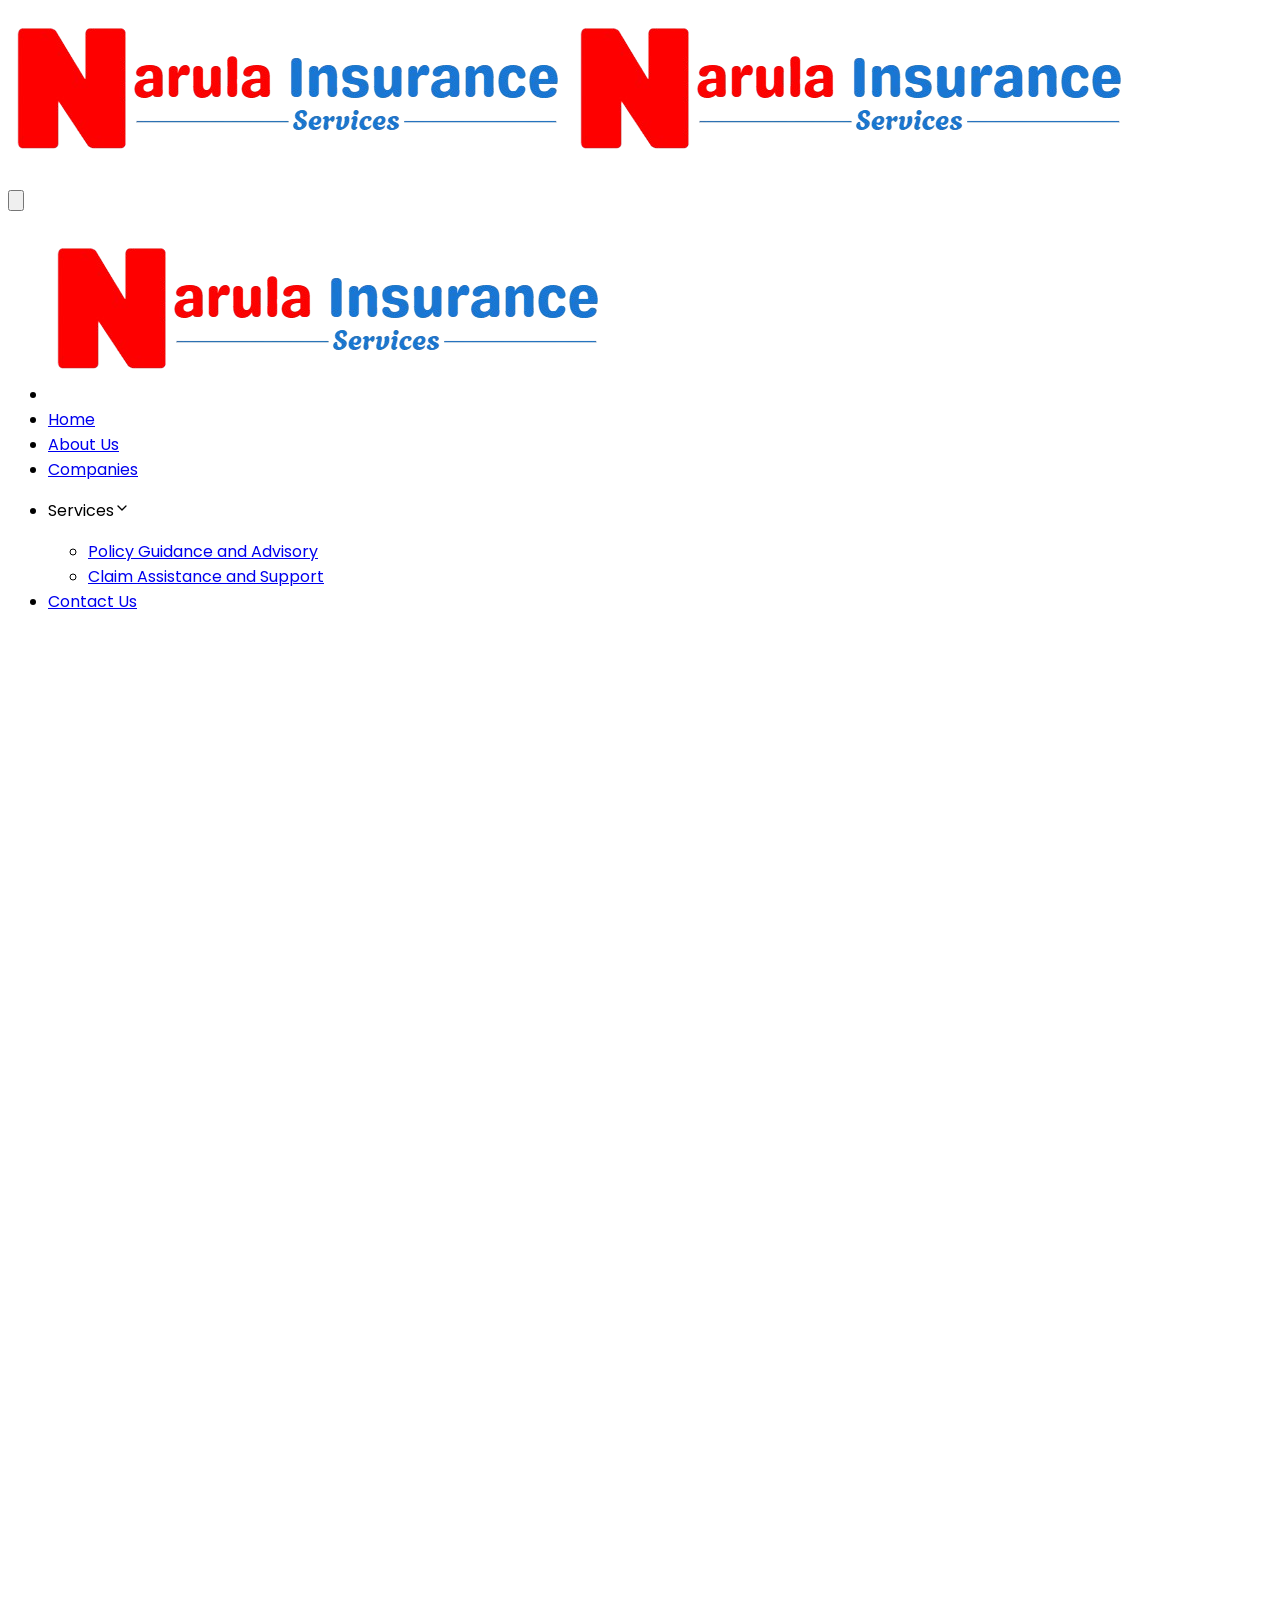
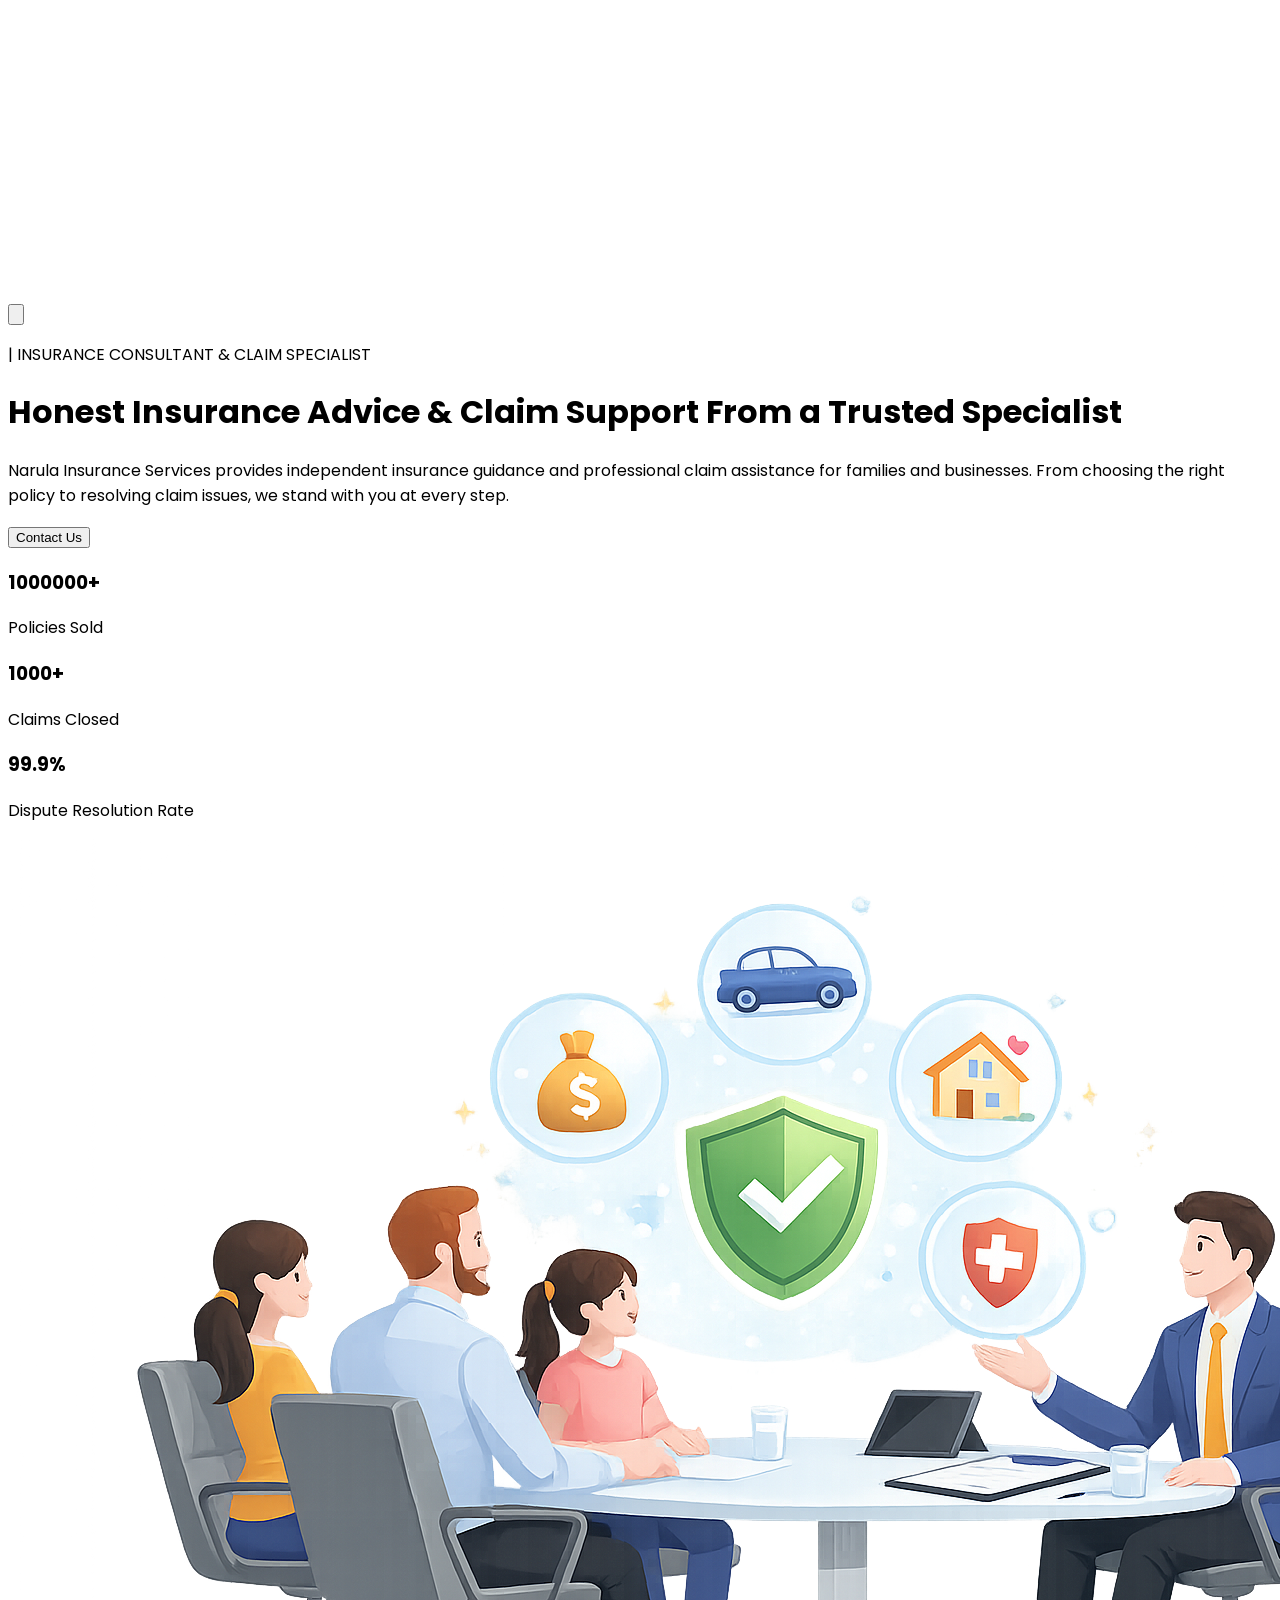
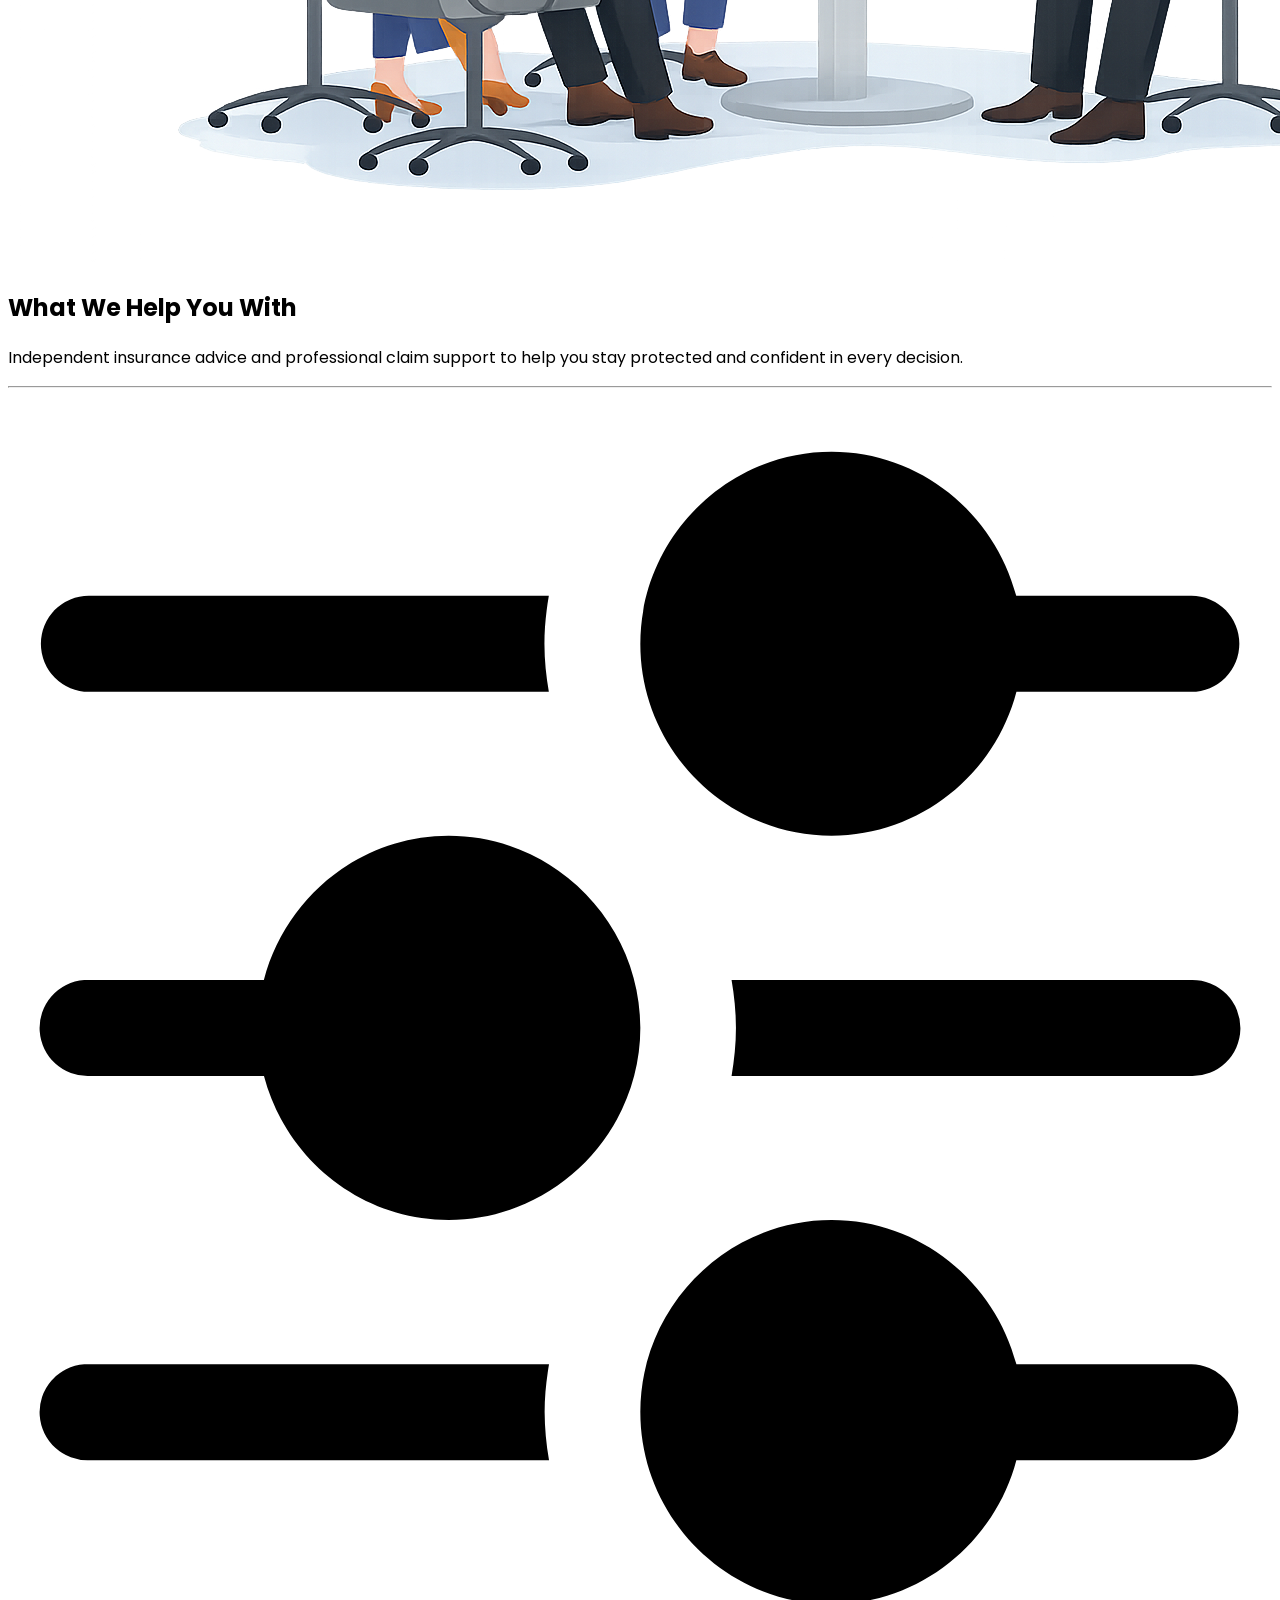
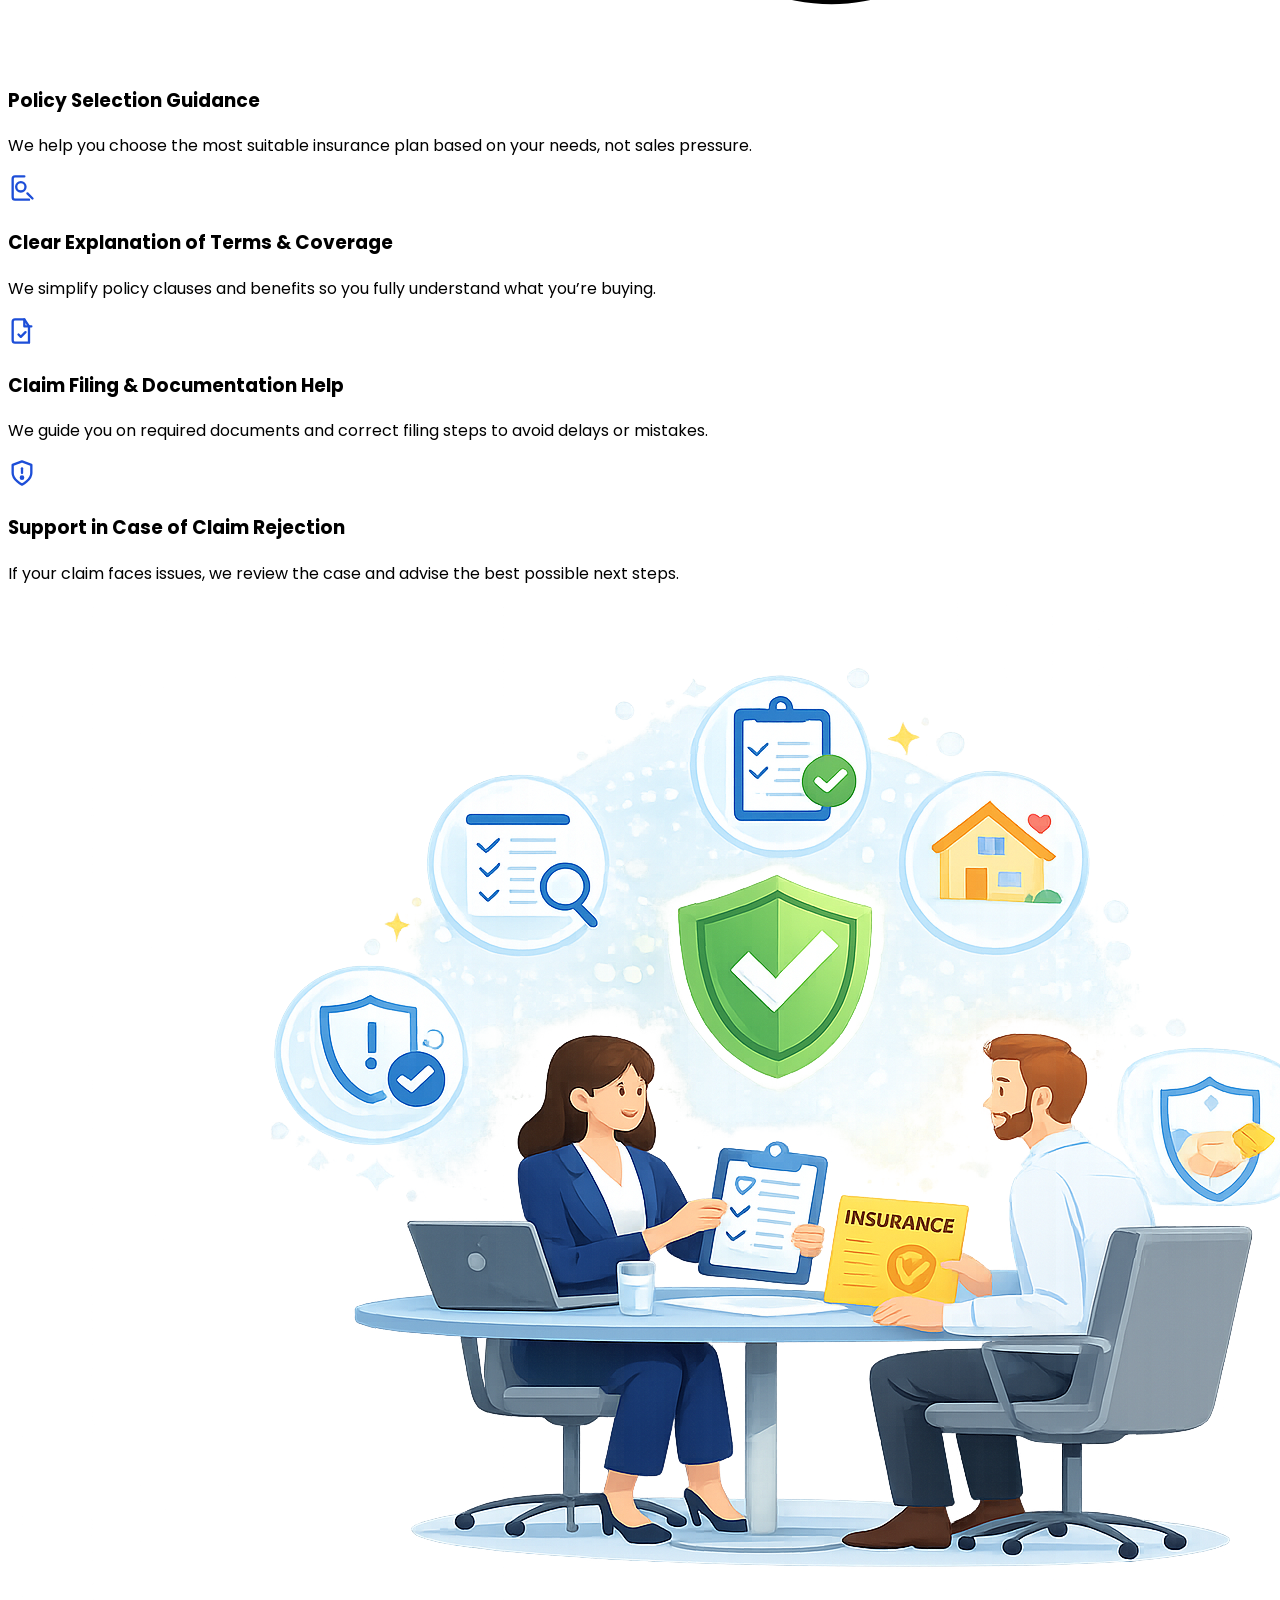
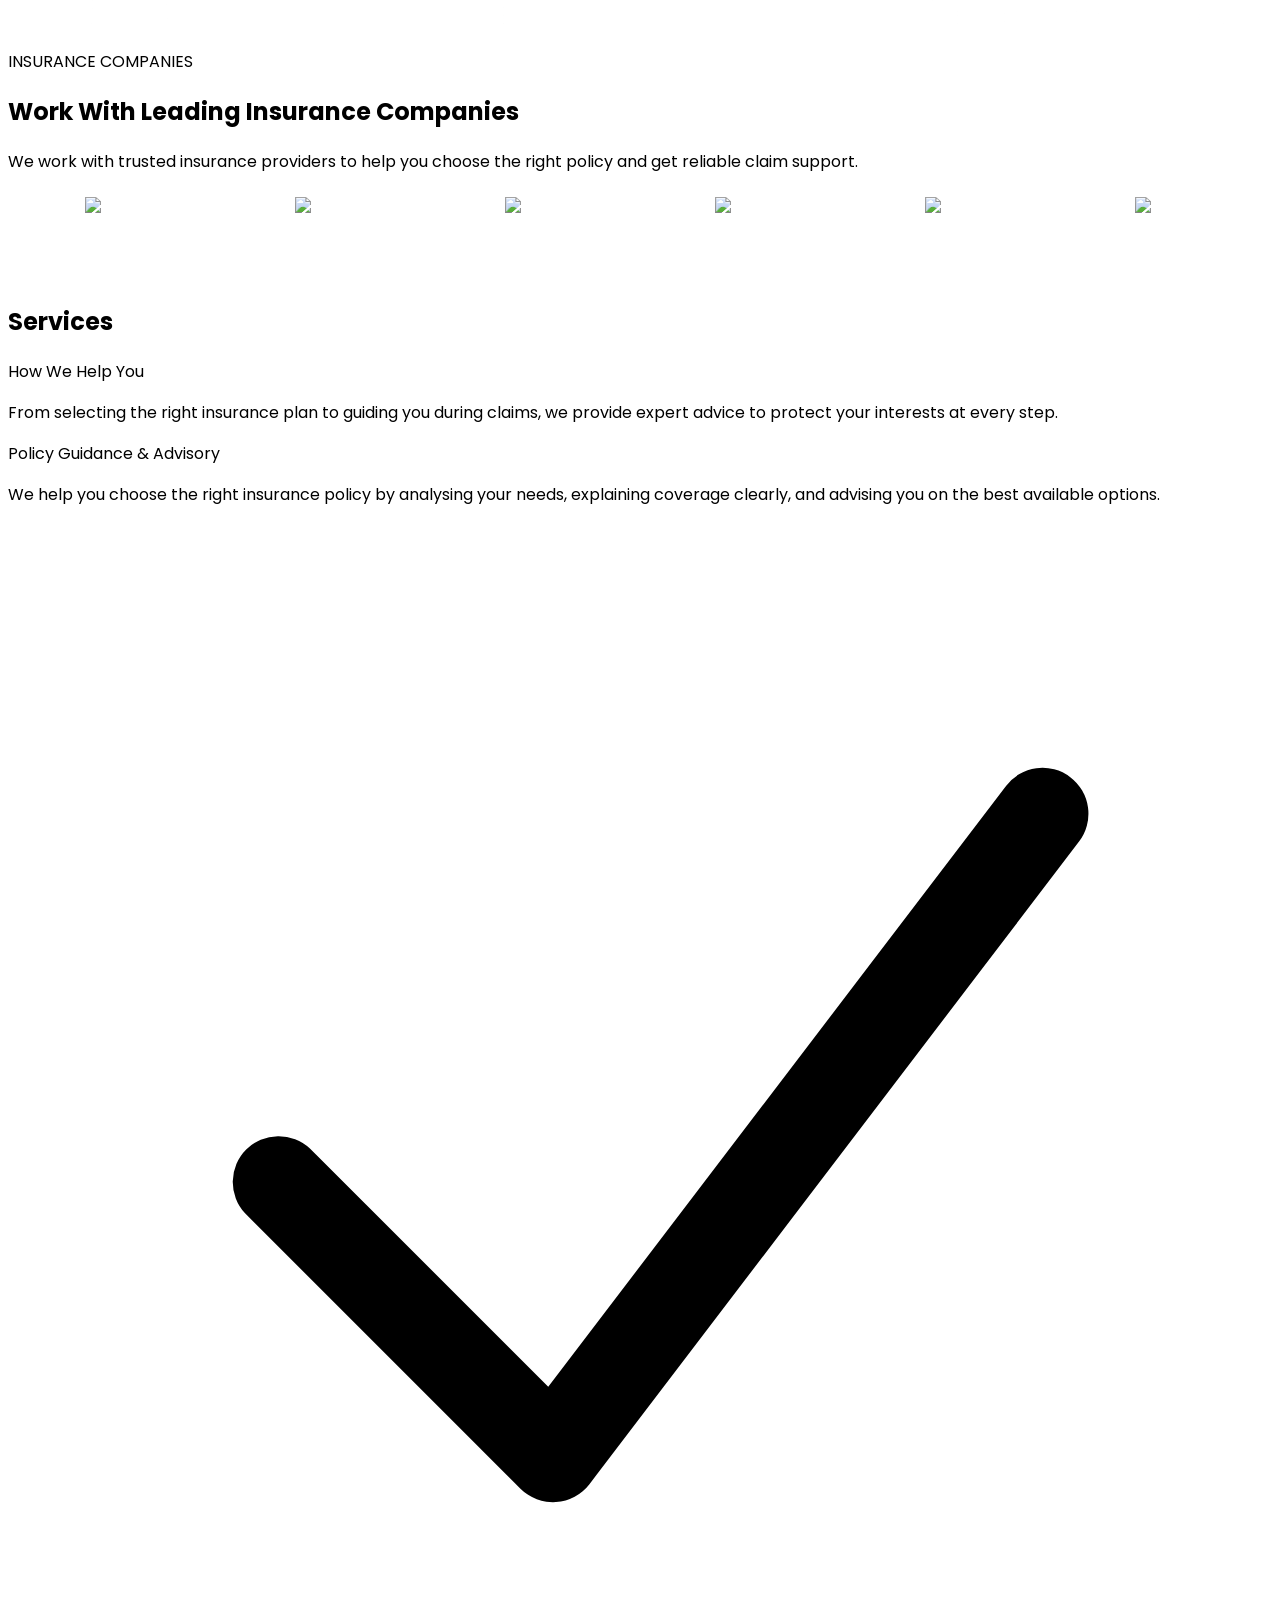
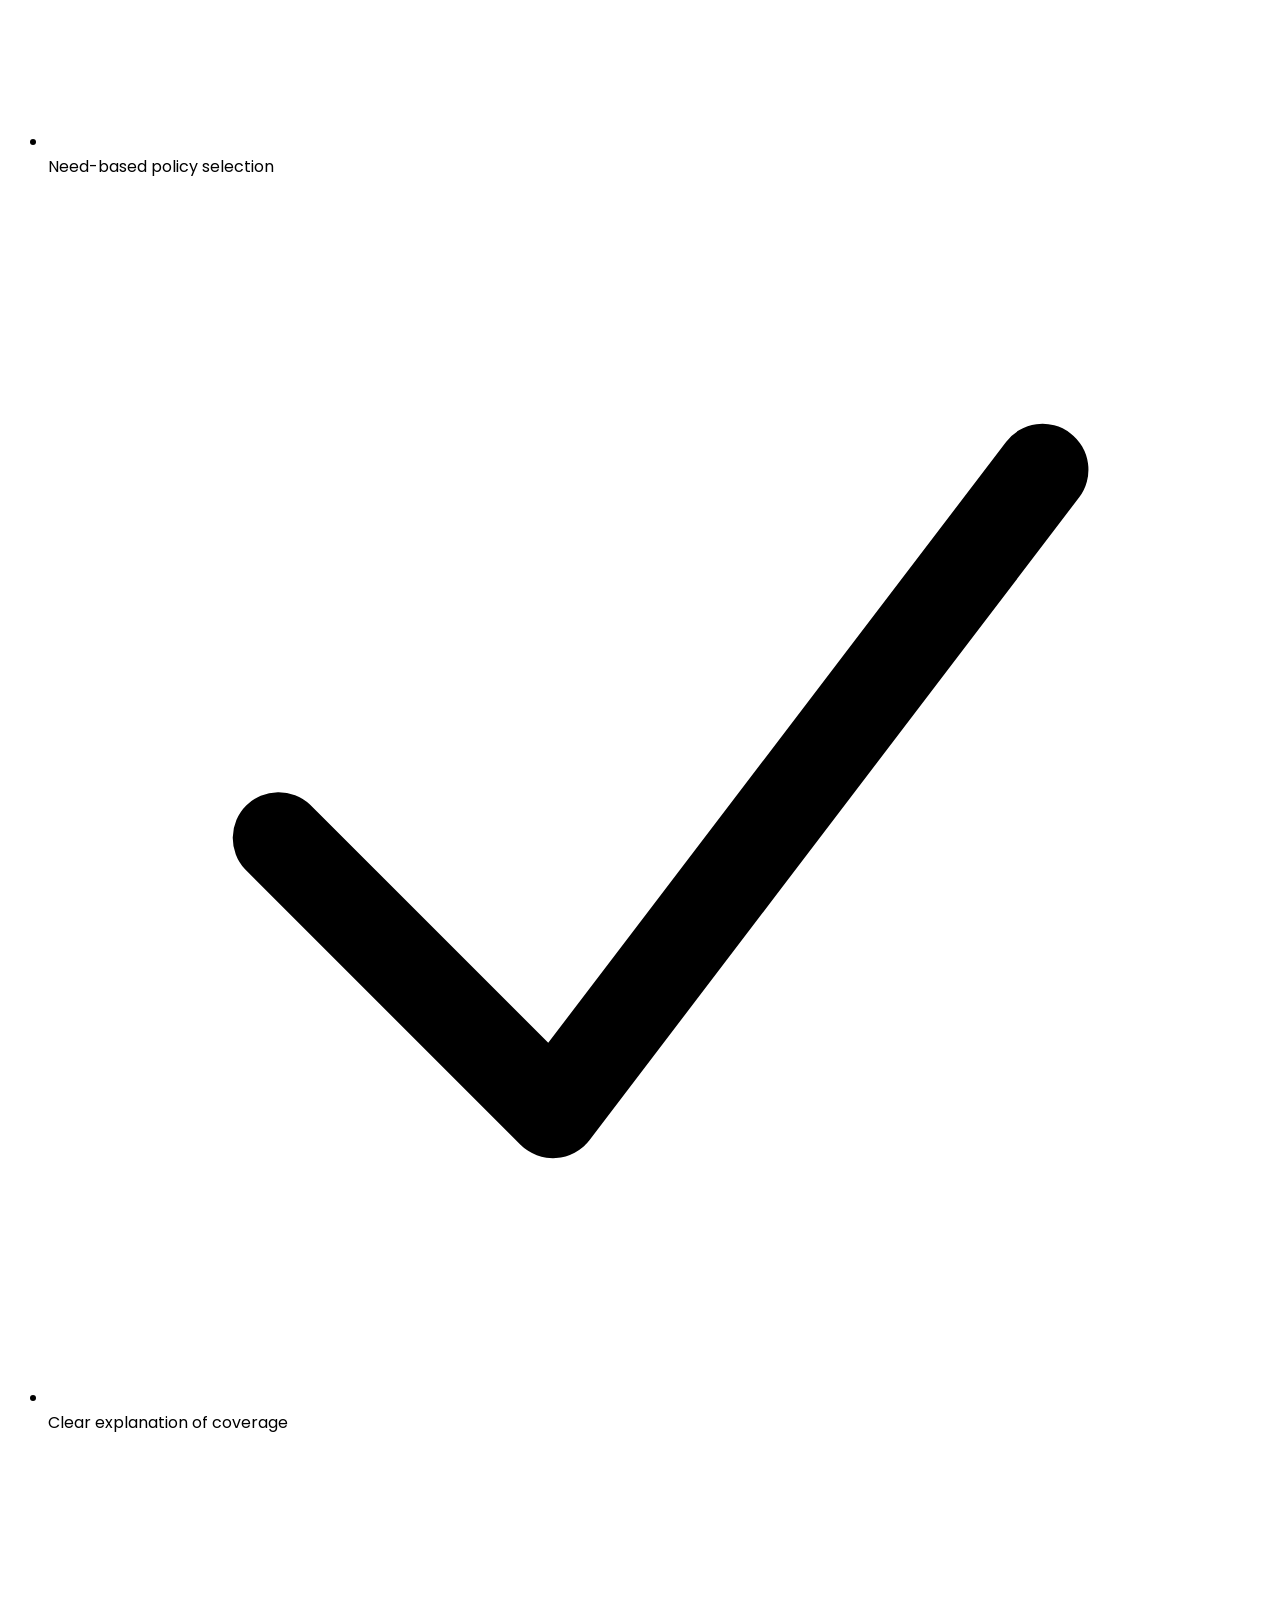
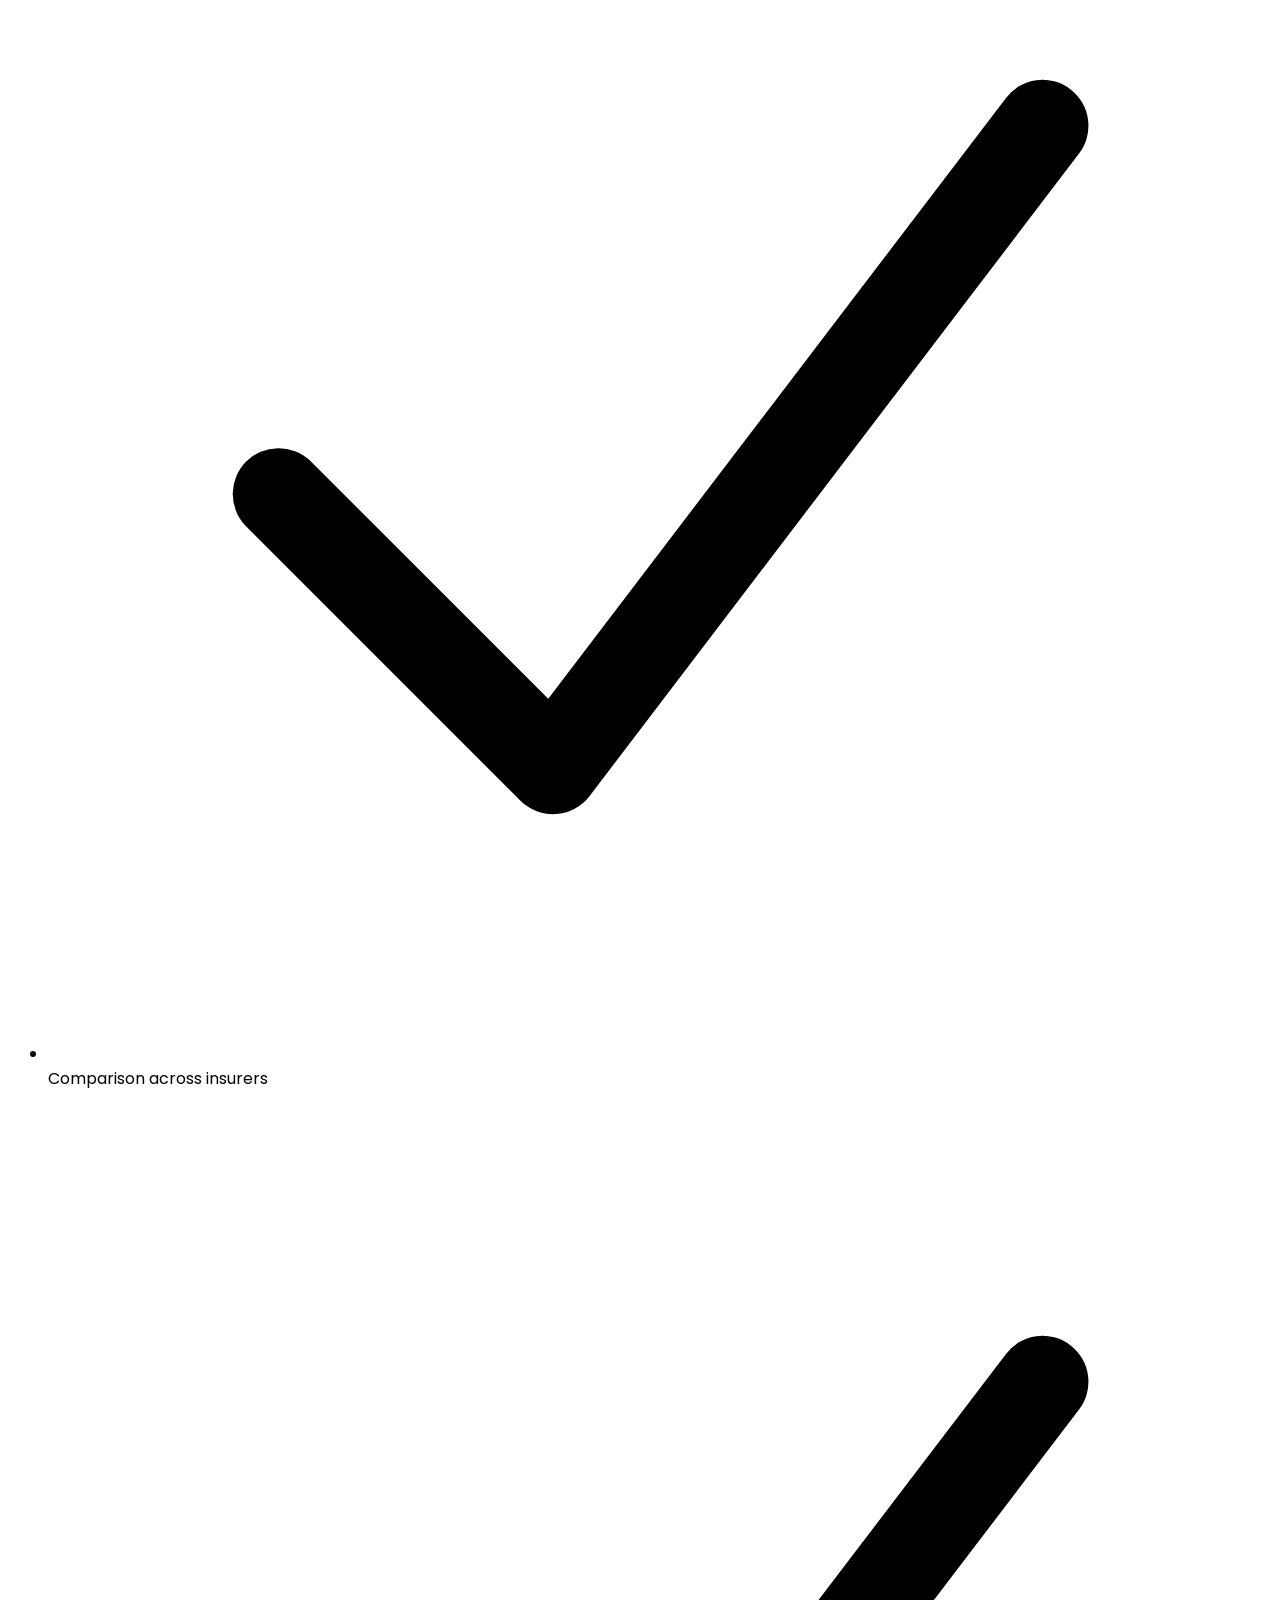
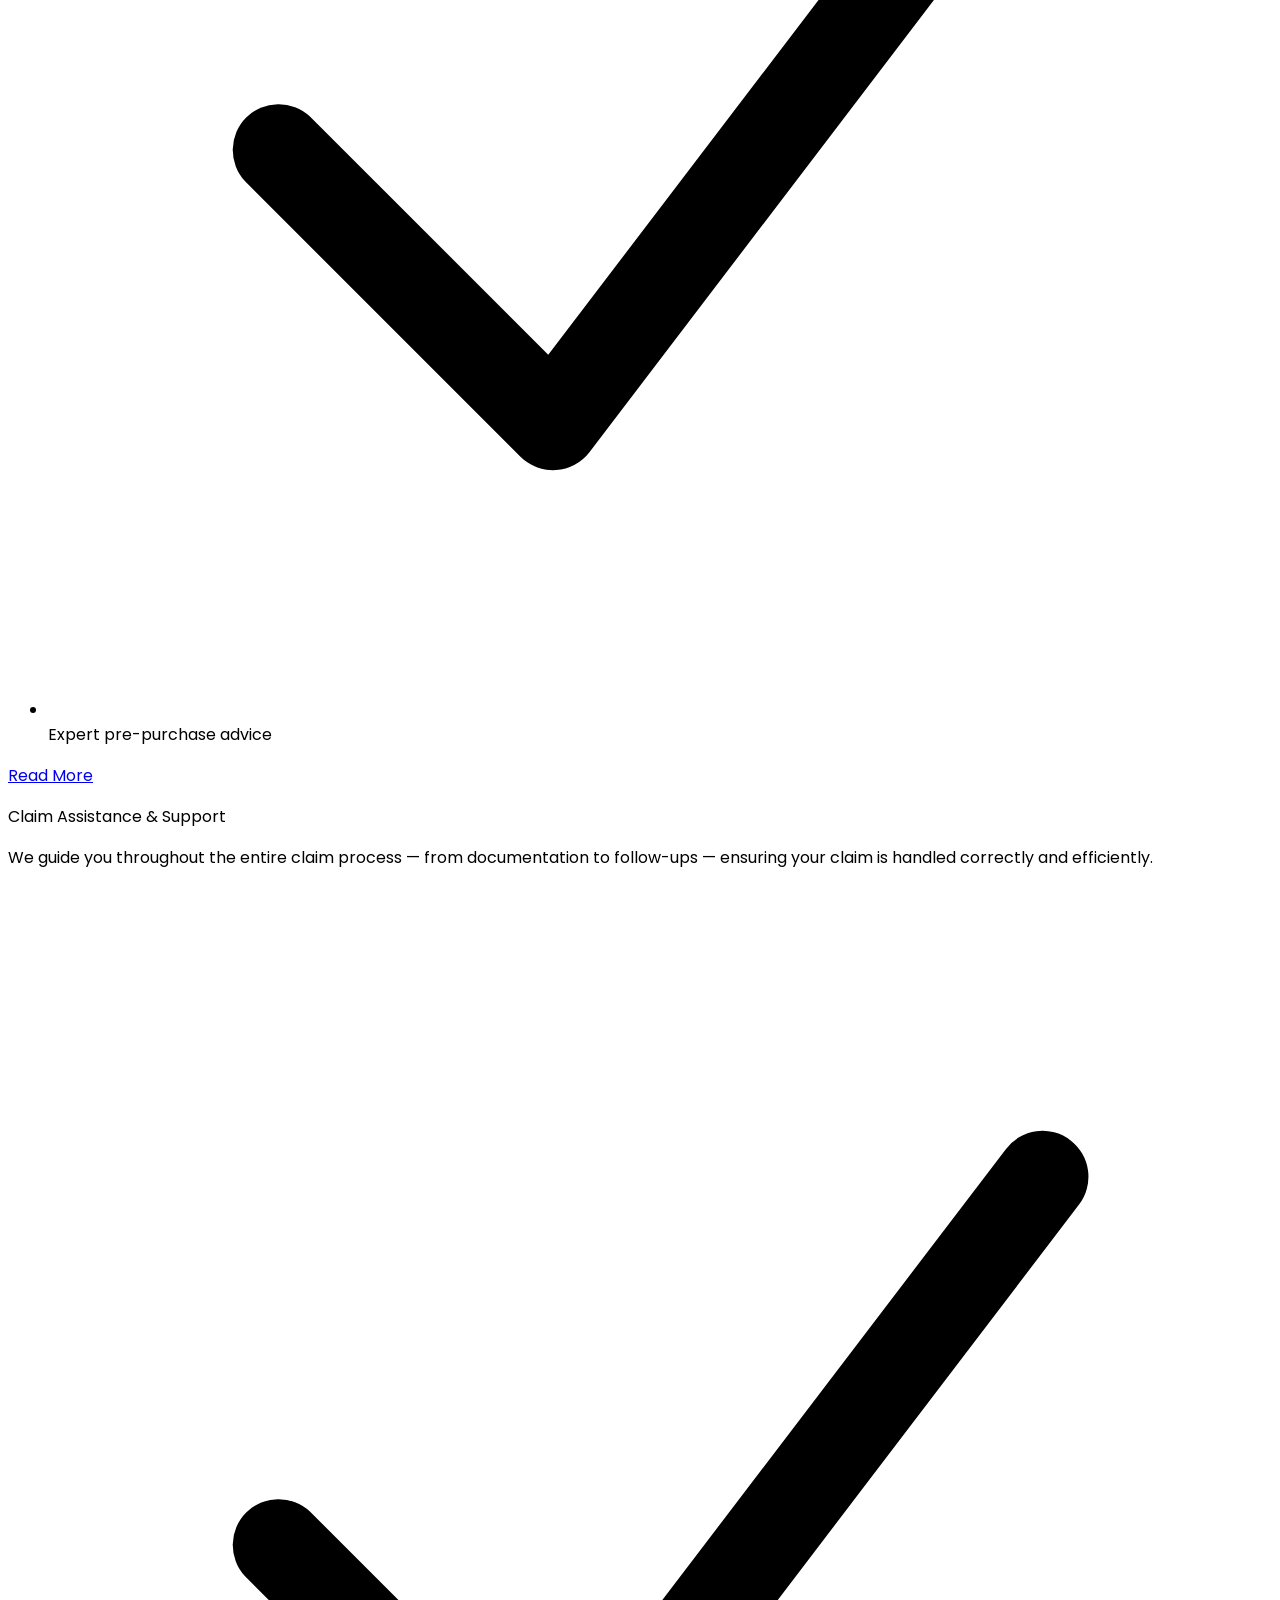
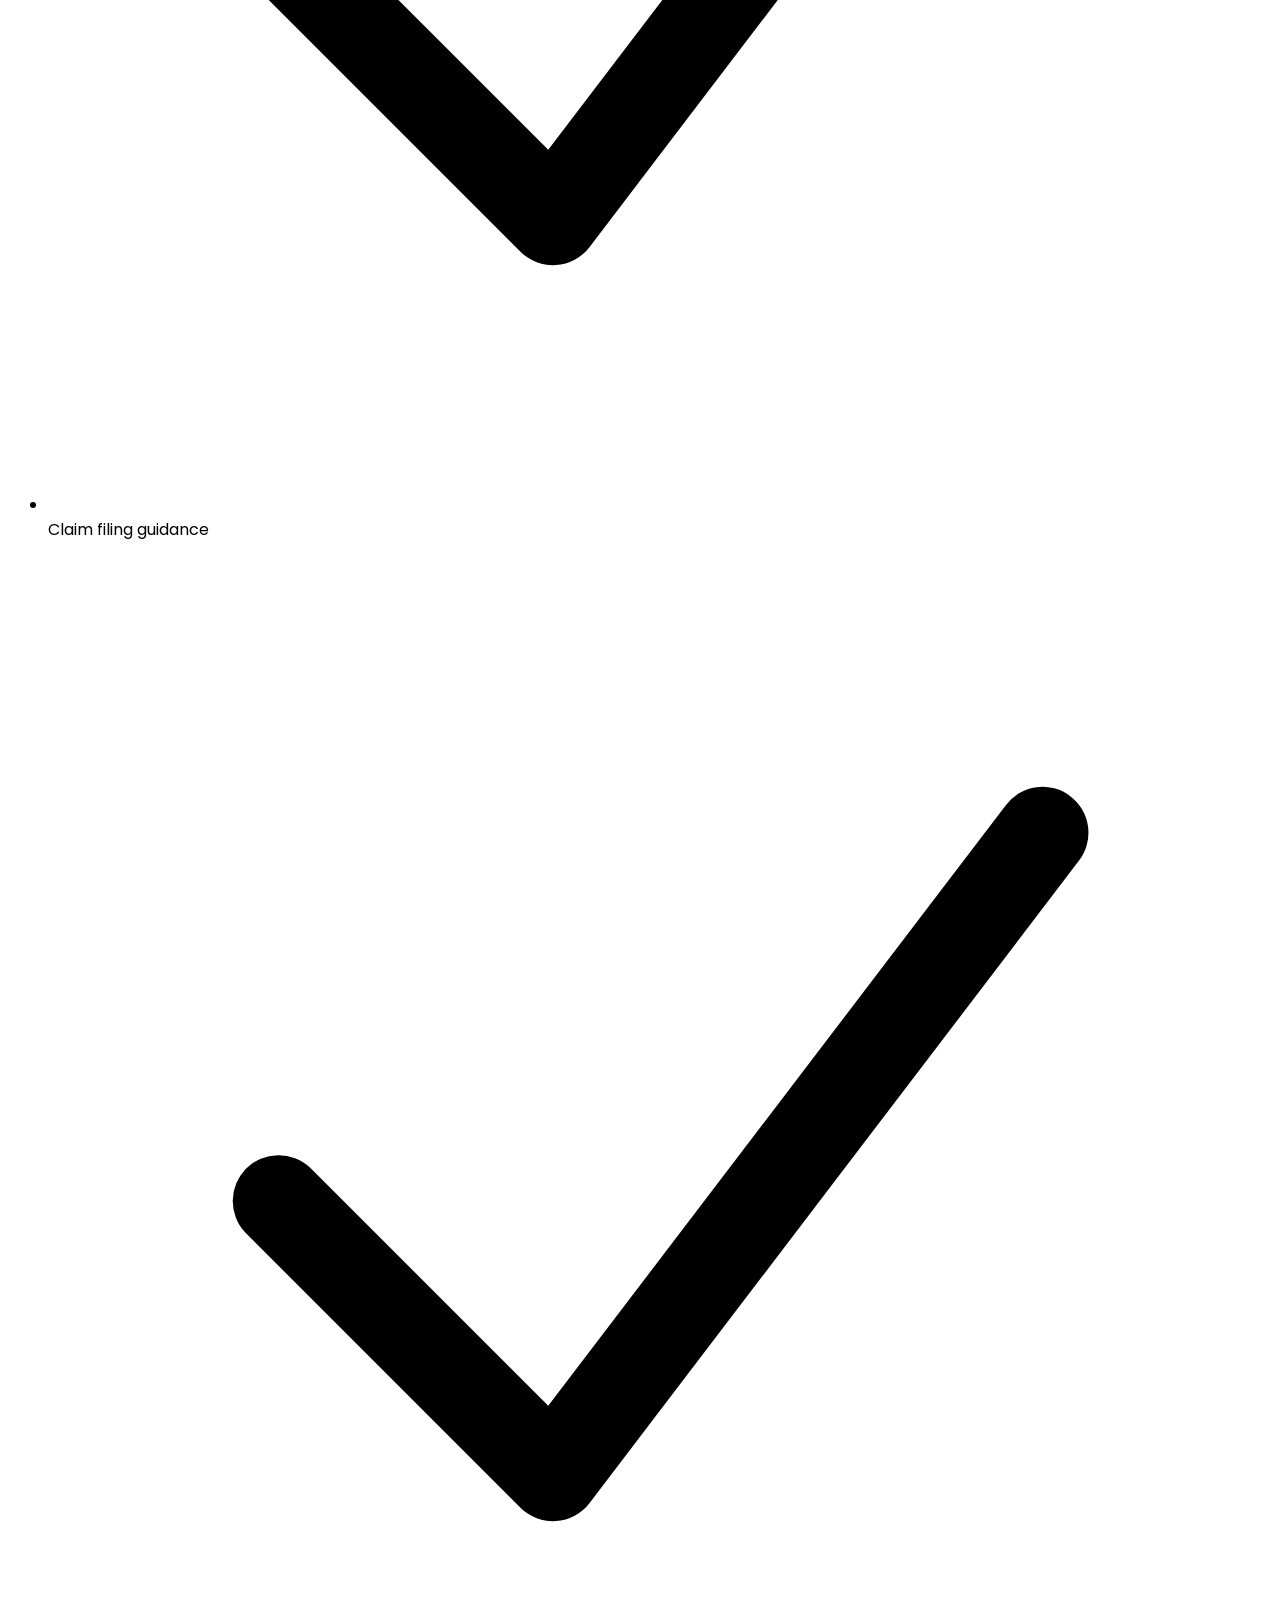
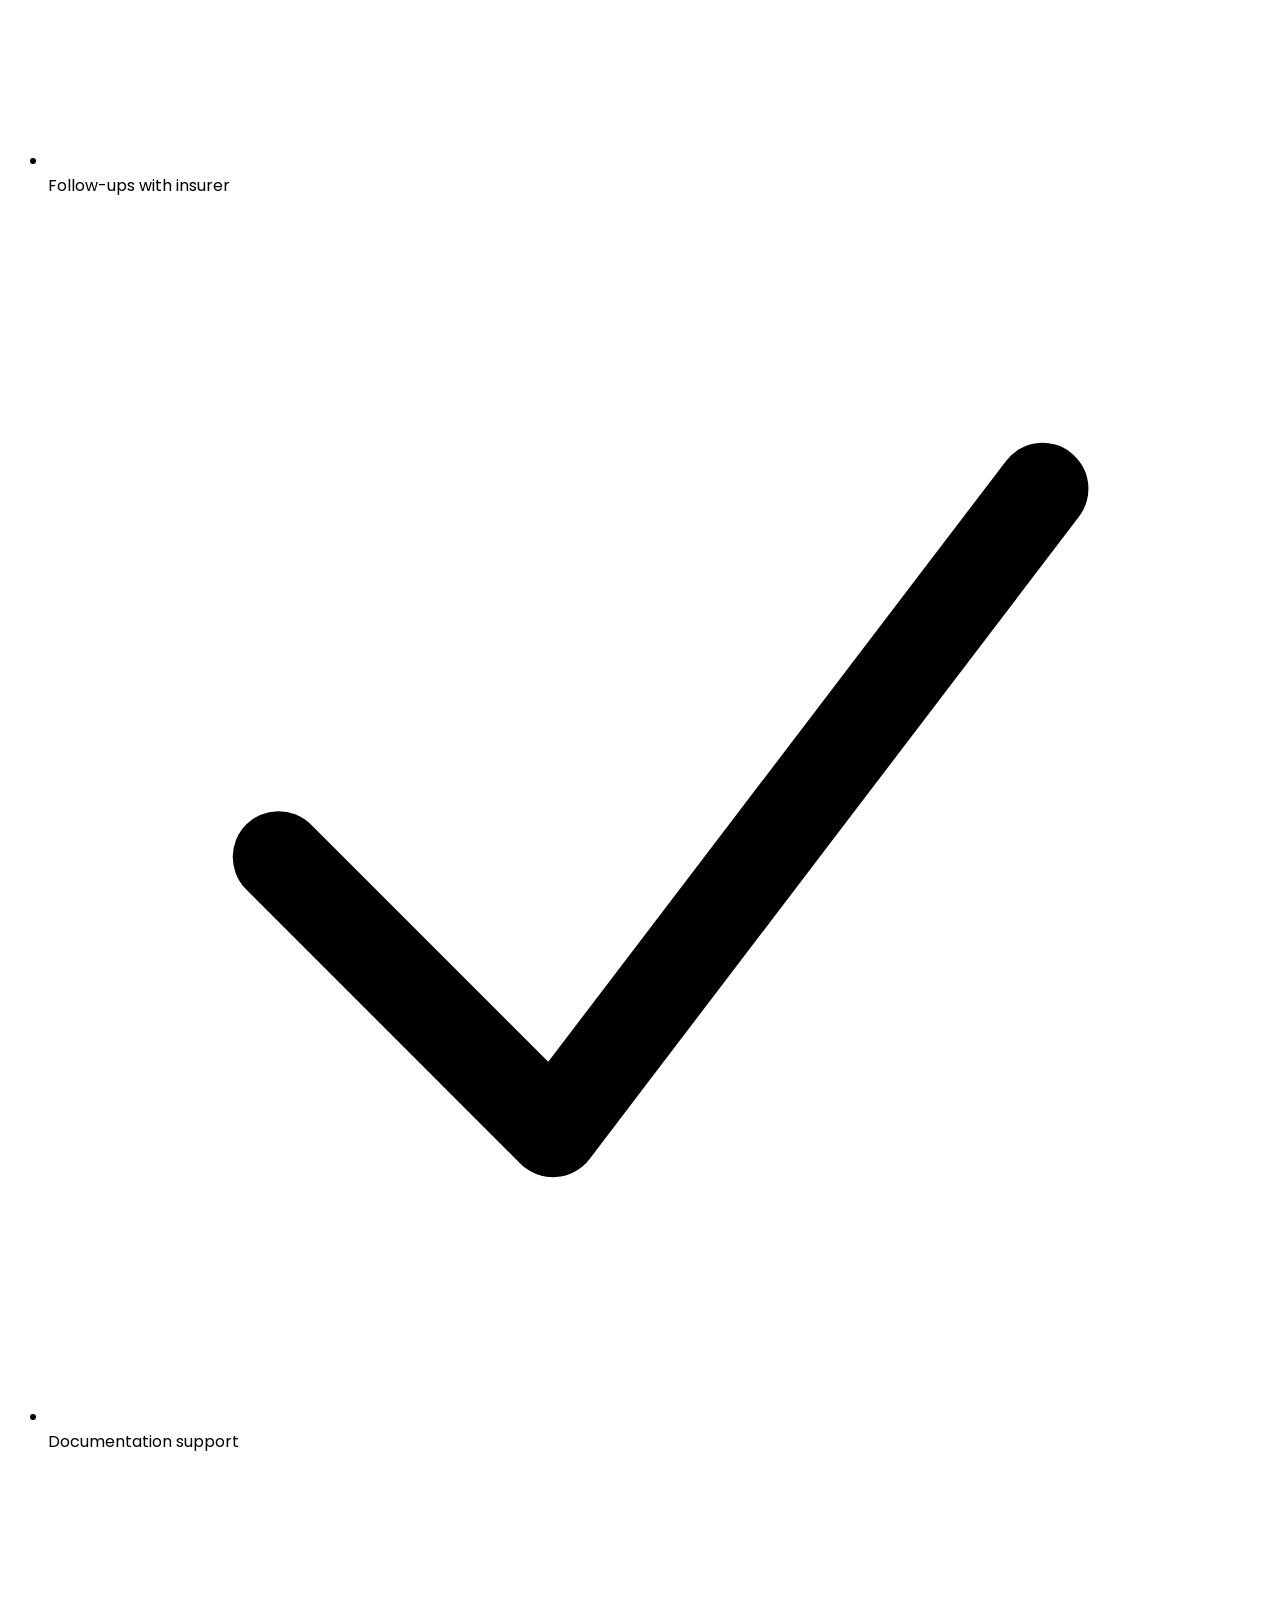
==== index.html @ e71e87fe "project" ====
<!doctype html>
<html>

<head>
    <meta charset="UTF-8">
    <meta name="viewport" content="width=device-width, initial-scale=1.0">
    <script src='https://cdn.jsdelivr.net/npm/@tailwindcss/browser@4'></script>

    <!-- google font -->
    <link rel="preconnect" href="https://fonts.googleapis.com">
    <link rel="preconnect" href="https://fonts.gstatic.com" crossorigin>
    <link
        href="https://fonts.googleapis.com/css2?family=Inter:wght@100..900&family=Poppins:ital,wght@0,100;0,200;0,300;0,400;0,500;0,600;0,700;0,800;0,900;1,100;1,200;1,300;1,400;1,500;1,600;1,700;1,800;1,900&display=swap"
        rel="stylesheet">
    <link rel="stylesheet" href="style.css">    

    <style>
        body {
            font-family: Poppins, sans-serif;
        }
    </style>

</head>

<body class="max-w-[1920px] mx-auto ">
    <div class="bg-white text-slate-900 text-[15px]">
        <!-- navbar -->
        <header class="sticky top-0 flex shadow-md py-2 px-4 sm:px-10 bg-white min-h-[70px] tracking-wide z-50">
            <div class="flex flex-wrap items-center justify-between gap-5 w-full">
                <a href="index.html" class="max-sm:hidden"><img src="images/logo1.png"
                        alt="logo" class="w-80" /></a>
                <a href="index.html" class="hidden max-sm:block"><img
                        src="images/logo1.png" alt="logo" class="w-40" /></a>

                <div id="collapseMenu"
                    class="max-xl:hidden xl:!block max-xl:before:fixed max-xl:before:bg-black max-xl:before:opacity-50 max-xl:before:inset-0 max-xl:before:z-50">
                    <button id="toggleClose"
                        class="xl:hidden cursor-pointer fixed top-2 right-4 z-[100] rounded-full bg-white w-9 h-9 flex items-center justify-center border">
                        <svg xmlns="http://www.w3.org/2000/svg" class="w-3.5 h-3.5 fill-black"
                            viewBox="0 0 320.591 320.591">
                            <path
                                d="M30.391 318.583a30.37 30.37 0 0 1-21.56-7.288c-11.774-11.844-11.774-30.973 0-42.817L266.643 10.665c12.246-11.459 31.462-10.822 42.921 1.424 10.362 11.074 10.966 28.095 1.414 39.875L51.647 311.295a30.366 30.366 0 0 1-21.256 7.288z"
                                data-original="#000000"></path>
                            <path
                                d="M287.9 318.583a30.37 30.37 0 0 1-21.257-8.806L8.83 51.963C-2.078 39.225-.595 20.055 12.143 9.146c11.369-9.736 28.136-9.736 39.504 0l259.331 257.813c12.243 11.462 12.876 30.679 1.414 42.922-.456.487-.927.958-1.414 1.414a30.368 30.368 0 0 1-23.078 7.288z"
                                data-original="#000000"></path>
                        </svg>
                    </button>

                    <ul
                        class="xl:flex gap-x-5 max-xl:space-y-3 max-xl:fixed max-xl:bg-white max-xl:w-1/2 max-xl:min-w-[300px] max-xl:top-0 max-xl:left-0 max-xl:p-6 max-xl:h-full max-xl:shadow-md max-xl:overflow-auto z-50">
                        <li class="mb-6 hidden max-xl:block">
                            <a href="index.html"><img src="images/logo1.png" alt="logo"
                                    class="w-36" />
                            </a>
                        </li>
                        <li class="max-xl:border-b max-xl:border-gray-300 max-xl:py-3 px-3">
                            <a href='index.html' class="hover:text-blue-700 block font-medium text-blue-700">Home</a>
                        </li>
                        <li class="max-xl:border-b max-xl:border-gray-300 max-xl:py-3 px-3">
                            <a href='about.html' class="hover:text-blue-700 block font-medium">About Us</a>
                        </li>
                        
                        <li class="max-xl:border-b max-xl:border-gray-300 max-xl:py-3 px-3 ">
                            <a href='companies.html' class="hover:text-blue-700 block font-medium">Companies</a>
                        </li>
                        <li class="group max-lg:border-b max-lg:border-gray-300 max-lg:py-3 relative">
                <p class="hover:text-blue-700 text-gray-600 text-[15px] font-semibold lg:hover:fill-blue-700 block">Services<svg
                    xmlns="http://www.w3.org/2000/svg" width="16px" height="16px" class="ml-1 inline-block fill-current"
                    viewBox="0 0 24 24">
                    <path
                      d="M12 16a1 1 0 0 1-.71-.29l-6-6a1 1 0 0 1 1.42-1.42l5.29 5.3 5.29-5.29a1 1 0 0 1 1.41 1.41l-6 6a1 1 0 0 1-.7.29z"
                      data-name="16" data-original="#000000" />
                  </svg>
                </p>
                <ul
                  class="absolute shadow-lg bg-white space-y-3 lg:top-5 max-lg:top-8 -left-6 min-w-[250px] z-50 max-h-0 overflow-hidden group-hover:opacity-100 group-hover:max-h-[700px] px-6 group-hover:pb-4 group-hover:pt-6 transition-all duration-500">
                  <li class="border-b border-gray-300 py-2"><a href='policy_guidance.html'
                    class="hover:text-blue-700 text-gray-600 text-[15px] font-medium block">Policy Guidance and Advisory</a></li>
                  <li class="border-b border-gray-300 py-2"><a href='claim_assistance.html'
                    class="hover:text-blue-700 text-gray-600 text-[15px] font-medium block">Claim Assistance and Support</a></li>
                  
                </ul>
              </li>
                        <!-- <li class="max-xl:border-b max-xl:border-gray-300 max-xl:py-3 px-3">
                            <a href='#testimonials' class="hover:text-blue-700 block font-medium">Testimonials</a>
                        </li> -->
                        
                        <li class="max-xl:border-b max-xl:border-gray-300 max-xl:py-3 px-3 ">
                            <a href='contact.html' class="hover:text-blue-700 block font-medium">Contact Us</a>
                        </li>
                    </ul>
                </div>

                <div class="flex max-xl:ml-auto gap-4">
                    <a href="https://wa.me/919896682405"
   target="_blank"
   class="flex items-center justify-center w-14 h-14 
          bg-[#25D366] hover:bg-[#1DA851] 
          rounded-full shadow-lg hover:shadow-xl 
          transition-all duration-300">

    <!-- Official WhatsApp Logo SVG -->
    <svg xmlns="http://www.w3.org/2000/svg"
         viewBox="0 0 32 32"
         class="w-7 h-7"
         fill="white">
        <path d="M16 .396C7.164.396 0 7.56 0 16.396c0 2.893.756 5.71 2.192 8.196L0 32l7.602-2.153a15.93 15.93 0 008.398 2.396h.006C24.84 32.243 32 25.08 32 16.243 32 7.407 24.836.243 16 .243zm0 29.09a13.02 13.02 0 01-6.64-1.82l-.474-.282-4.51 1.277 1.204-4.397-.308-.451a13.05 13.05 0 1123.68-7.17c0 7.195-5.85 13.043-13.043 13.043zm7.167-9.79c-.392-.196-2.317-1.144-2.676-1.274-.36-.13-.622-.196-.884.196-.261.392-1.013 1.274-1.242 1.537-.228.261-.457.294-.849.098-.392-.196-1.654-.61-3.15-1.95-1.164-1.038-1.95-2.32-2.178-2.712-.228-.392-.024-.604.172-.8.176-.175.392-.457.588-.686.196-.228.261-.392.392-.653.13-.261.065-.49-.033-.686-.098-.196-.884-2.134-1.21-2.925-.317-.761-.64-.658-.884-.67l-.752-.013c-.261 0-.686.098-1.046.49s-1.373 1.34-1.373 3.267 1.406 3.79 1.602 4.051c.196.261 2.767 4.225 6.704 5.925.937.405 1.667.646 2.237.826.94.3 1.797.258 2.474.157.755-.112 2.317-.947 2.643-1.863.327-.915.327-1.7.228-1.863-.098-.163-.359-.261-.751-.457z"/>
    </svg>

</a>

                    <button id="toggleOpen" class="xl:hidden cursor-pointer">
                        <svg class="w-7 h-7" fill="#000" viewBox="0 0 20 20" xmlns="http://www.w3.org/2000/svg">
                            <path fill-rule="evenodd"
                                d="M3 5a1 1 0 011-1h12a1 1 0 110 2H4a1 1 0 01-1-1zM3 10a1 1 0 011-1h12a1 1 0 110 2H4a1 1 0 01-1-1zM3 15a1 1 0 011-1h12a1 1 0 110 2H4a1 1 0 01-1-1z"
                                clip-rule="evenodd"></path>
                        </svg>
                    </button>
                </div>
            </div>
        </header>

        <div>
            <!-- Hero Section -->
            <div class="xl:min-h-[500px] bg-blue-50 px-4 sm:px-10 py-10">
                <div class="grid xl:grid-cols-2 justify-center items-center gap-10 px-12">
                    <div>
                        <div class="max-w-3xl max-xl:mx-auto max-xl:text-center">
                            <p class="mb-2 font-semibold text-blue-600"><span
                                    class="rotate-90 inline-block mr-2">|</span> INSURANCE CONSULTANT & CLAIM SPECIALIST</p>
                            <h1 class="md:text-5xl text-4xl font-bold md:!leading-[55px]">Honest Insurance Advice & Claim Support From a Trusted Specialist
                            </h1>
                            <p class="text-base leading-relaxed mt-6">Narula Insurance Services provides independent insurance guidance and professional claim assistance for families and businesses.
From choosing the right policy to resolving claim issues, we stand with you at every step.</p>

                            <div class="mt-8 text-left">
  <a href="contact.html"><button 
    class="bg-blue-600 hover:bg-blue-700 transition-all text-white font-semibold rounded-lg px-6 py-3 shadow-md">
    Contact Us
  </button></a>
</div>
                        </div>

                        <section class="mt-12">
                            <div class="container mx-auto">
                                <div class="grid min-[450px]:grid-cols-2 md:grid-cols-3 gap-8 text-center bounce-animation1">
                                    <div>
                                        <h3 class="text-3xl font-semibold text-blue-600 counter" data-target="1000000">0</h3>
                                        <p class="mt-3 font-medium text-base">Policies Sold</p>
                                    </div>
                                    <div>
                                        <h3 class="text-3xl font-semibold text-blue-600 counter" data-target="1000">0</h3>
                                        <p class="mt-3 font-medium text-base">Claims Closed</p>
                                    </div>
                                    <div>
                                        <h3 class="text-3xl font-semibold text-blue-600">99.9%</h3>
                                        <p class="mt-3 font-medium text-base">Dispute Resolution Rate</p>
                                    </div>
                                </div>
                            </div>
                        </section>

                    </div>

                    <div class="xl:aspect-[350/251]">
                        <img src="images/bannerimage.png" alt="banner img"
                            class="w-full h-full object-contain max-xl:object-top bounce-animation" />
                    </div>
                </div>
            </div>

            <!-- Features Section -->
            <div class="max-w-screen-xl max-lg:max-w-screen-sm mx-auto p-4 py-8" id="features">
      <div class="grid lg:grid-cols-2 gap-x-8 gap-y-16 items-center">
        <div>
          <div class="max-lg:text-center">
            <h2 class="text-slate-900 md:text-4xl text-3xl font-bold md:!leading-[45px] leading-[40px]">What We Help You With</h2>
            <p class="text-[15px] text-slate-500 mt-6 leading-relaxed">Independent insurance advice and professional claim support to help you stay protected and confident in every decision.</p>
          </div>

          <hr class="my-10 border-gray-300" />

          <div class="grid sm:grid-cols-2 gap-x-6 gap-y-10 max-lg:text-center">
            <div>
              <svg xmlns="http://www.w3.org/2000/svg" class="fill-blue-700 w-8 h-8 mb-4 inline-block" viewBox="0 0 100 100">
                <path d="M65.156 4.42c-8.327 0-15.13 6.855-15.13 15.202s6.803 15.165 15.13 15.165c7.017 0 12.924-4.863 14.626-11.382h13.843a3.798 3.798 0 0 0 3.791-3.805 3.798 3.798 0 0 0-3.79-3.8h-13.86C78.053 9.294 72.16 4.42 65.156 4.42zM6.391 15.8a3.798 3.798 0 0 0-3.79 3.805 3.798 3.798 0 0 0 3.79 3.8h36.397c-.21-1.234-.348-2.493-.348-3.783 0-1.304.134-2.575.348-3.821zm28.47 18.987c-7.018 0-12.92 4.89-14.619 11.418H6.392a3.783 3.783 0 0 0-.363 0 3.801 3.801 0 0 0-3.52 4.062 3.798 3.798 0 0 0 3.882 3.535H20.25c1.71 6.511 7.604 11.382 14.61 11.382 8.328 0 15.167-6.848 15.167-15.195 0-8.347-6.84-15.202-15.166-15.202zm22.383 11.418c.21 1.234.347 2.494.347 3.784 0 1.3-.134 2.57-.347 3.813h36.381a3.795 3.795 0 0 0 3.874-3.714 3.796 3.796 0 0 0-3.874-3.883H57.244zm7.912 18.979c-8.327 0-15.13 6.855-15.13 15.202S56.83 95.58 65.157 95.58c7.007 0 12.907-4.87 14.618-11.382h13.851a3.796 3.796 0 0 0 3.706-3.883 3.795 3.795 0 0 0-3.706-3.714H79.782c-1.701-6.527-7.608-11.418-14.626-11.418zM6.029 76.602a3.801 3.801 0 0 0-3.52 4.062 3.798 3.798 0 0 0 3.882 3.535h36.412a22.541 22.541 0 0 1-.348-3.813c0-1.29.138-2.55.348-3.784H6.39a3.783 3.783 0 0 0-.362 0z" data-original="#000000" />
              </svg>
              <h3 class="text-slate-900 text-base font-semibold mb-3">Policy Selection Guidance</h3>
              <p class="text-slate-500 text-[15px] leading-relaxed">We help you choose the most suitable insurance plan based on your needs, not sales pressure.</p>
            </div>

            <div>
              <svg xmlns="http://www.w3.org/2000/svg" width="28" height="28" viewBox="0 0 24 24" fill="none" stroke="#1d4ed8" stroke-width="2" stroke-linecap="round" stroke-linejoin="round" class=" w-8 h-8 mb-4 inline-block">
  <path d="M14 2H6a2 2 0 0 0-2 2v16a2 2 0 0 0 2 2h12"/>
  <circle cx="11" cy="11" r="4"/>
  <line x1="21" y1="21" x2="16.65" y2="16.65"/>
</svg>
              <h3 class="text-slate-900 text-base font-semibold mb-3">Clear Explanation of Terms & Coverage</h3>
              <p class="text-slate-500 text-[15px] leading-relaxed">We simplify policy clauses and benefits so you fully understand what you’re buying.</p>
            </div>

            <div>
              <svg xmlns="http://www.w3.org/2000/svg" width="28" height="28" viewBox="0 0 24 24" fill="none" stroke="#1d4ed8" stroke-width="2" stroke-linecap="round" stroke-linejoin="round" class=" w-8 h-8 mb-4 inline-block">
  <path d="M14 2H6a2 2 0 0 0-2 2v16a2 2 0 0 0 2 2h12V8z"/>
  <polyline points="14 2 14 8 20 8"/>
  <polyline points="9 15 11 17 15 13"/>
</svg>
              <h3 class="text-slate-900 text-base font-semibold mb-3">Claim Filing & Documentation Help</h3>
              <p class="text-slate-500 text-[15px] leading-relaxed">We guide you on required documents and correct filing steps to avoid delays or mistakes.</p>
            </div>

            <div>
              <svg xmlns="http://www.w3.org/2000/svg" width="28" height="28" viewBox="0 0 24 24" fill="none" stroke="#1d4ed8" stroke-width="2" stroke-linecap="round" stroke-linejoin="round" class=" w-8 h-8 mb-4 inline-block">
  <path d="M12 22s8-4 8-10V5l-8-3-8 3v7c0 6 8 10 8 10z"/>
  <line x1="12" y1="8" x2="12" y2="12"/>
  <circle cx="12" cy="16" r="1"/>
</svg>
              <h3 class="text-slate-900 text-base font-semibold mb-3">Support in Case of Claim Rejection</h3>
              <p class="text-slate-500 text-[15px] leading-relaxed">If your claim faces issues, we review the case and advise the best possible next steps.</p>
            </div>
          </div>
        </div>

        <div class="max-lg:-order-1">
          <div class="w-full aspect-[4/3]">
            <img src="images/aboutimage.png" class="w-full h-full object-contain rounded-md" />
          </div>
        </div>
      </div>
    </div>

            
            <!-- Companies Section -->
            <div id="Companies"
                class="py-16 bg-gradient-to-t from-blue-100 via-blue-50 to-blue-100 md:mt-28 mt-16 px-4 sm:px-10">
                <div class="container mx-auto">
                    <div class="text-center max-w-4xl mx-auto">
                        <p class="text-blue-600 font-semibold mb-2">INSURANCE COMPANIES</p>
                        <h2 class="text-2xl md:text-3xl font-bold leading-relaxed">Work With Leading Insurance Companies
                        </h2>
                        <div class="max-w-2xl mx-auto mt-6">
                            <p class="leading-relaxed">We work with trusted insurance providers to help you choose the right policy and get reliable claim support.</p>
                        </div>
                    </div>

                    <div class="logo-slider mt-16">

    <div class="logo-track">

        <!-- FIRST SET -->
        <div class="logo-card"><img src="https://encrypted-tbn0.gstatic.com/images?q=tbn:ANd9GcQsa1Z3J06LUTQ9Ns-ug5KMkqs9Z_0uk1mxRg&s" style="height:80px" class="rounded-lg"></div>
        <div class="logo-card"><img src="https://encrypted-tbn0.gstatic.com/images?q=tbn:ANd9GcRyKVzM50uqeKSR1zPfcHwHrPfNKgneXwVZ5g&s" style="height:80px" class="rounded-lg"></div>
        <div class="logo-card"><img src="https://encrypted-tbn0.gstatic.com/images?q=tbn:ANd9GcRcx-bJq3kuX1uCADLTES-qARIw7xiK75XPvg&s" style="height:80px" class="rounded-lg"></div>
        <div class="logo-card"><img src="https://etimg.etb2bimg.com/photo/54363745.cms" style="height:80px" class="rounded-lg"></div>
        <div class="logo-card"><img src="https://bimabazaar.com/wp-content/uploads/2020/03/HDFC-Ergo-Gen-to-continue-its-merger-with-HDFC-Ergo-Health-this-year.png" style="height:80px" class="rounded-lg"></div>
        <div class="logo-card"><img src="https://encrypted-tbn0.gstatic.com/images?q=tbn:ANd9GcTwQPTyt7R1Xrha5b5aQXJhdpszz1WAQ2c-8g&s" style="height:80px" class="rounded-lg"></div>
        <div class="logo-card"><img src="https://windshield-expert.s3.ap-south-1.amazonaws.com/wp-content/uploads/2024/09/17120543/AIS-Windshield-Website-Blog-National-Insurance-Process-in-Kolkata-Sep24.png" style="height:80px" class="rounded-lg"></div>
        <div class="logo-card"><img src="https://www.healthcareradius.in/cloud/2021/11/15/1200px-Star_Health_and_Allied_Insurance.svg.png" style="height:80px" class="rounded-lg"></div>
        <div class="logo-card"><img src="https://jainenthospital.org/wp-content/uploads/2025/10/Care-Health-Insurance.webp" style="height:80px" class="rounded-lg"></div>
        <div class="logo-card"><img src="https://upload.wikimedia.org/wikipedia/en/e/ed/The_Oriental_Insurance_Company_Logo.svg" style="height:80px" class="rounded-lg"></div>

        <!-- DUPLICATE SET FOR LOOP -->
        <div class="logo-card"><img src="https://encrypted-tbn0.gstatic.com/images?q=tbn:ANd9GcQsa1Z3J06LUTQ9Ns-ug5KMkqs9Z_0uk1mxRg&s" style="height:80px" class="rounded-lg"></div>
        <div class="logo-card"><img src="https://encrypted-tbn0.gstatic.com/images?q=tbn:ANd9GcRyKVzM50uqeKSR1zPfcHwHrPfNKgneXwVZ5g&s" style="height:80px" class="rounded-lg"></div>
        <div class="logo-card"><img src="https://encrypted-tbn0.gstatic.com/images?q=tbn:ANd9GcRcx-bJq3kuX1uCADLTES-qARIw7xiK75XPvg&s" style="height:80px" class="rounded-lg"></div>
        <div class="logo-card"><img src="https://etimg.etb2bimg.com/photo/54363745.cms" style="height:80px" class="rounded-lg"></div>
        <div class="logo-card"><img src="https://bimabazaar.com/wp-content/uploads/2020/03/HDFC-Ergo-Gen-to-continue-its-merger-with-HDFC-Ergo-Health-this-year.png" style="height:80px" class="rounded-lg"></div>
        <div class="logo-card"><img src="https://encrypted-tbn0.gstatic.com/images?q=tbn:ANd9GcTwQPTyt7R1Xrha5b5aQXJhdpszz1WAQ2c-8g&s" style="height:80px" class="rounded-lg"></div>
        <div class="logo-card"><img src="https://windshield-expert.s3.ap-south-1.amazonaws.com/wp-content/uploads/2024/09/17120543/AIS-Windshield-Website-Blog-National-Insurance-Process-in-Kolkata-Sep24.png" style="height:80px" class="rounded-lg"></div>
        <div class="logo-card"><img src="https://www.healthcareradius.in/cloud/2021/11/15/1200px-Star_Health_and_Allied_Insurance.svg.png" style="height:80px" class="rounded-lg"></div>
        <div class="logo-card"><img src="https://jainenthospital.org/wp-content/uploads/2025/10/Care-Health-Insurance.webp" style="height:80px" class="rounded-lg"></div>
        <div class="logo-card"><img src="https://upload.wikimedia.org/wikipedia/en/e/ed/The_Oriental_Insurance_Company_Logo.svg" style="height:80px" class="rounded-lg"></div>

    </div>

</div>
                </div>
            </div>

            <!-- Services Section  -->
            <div id="Services" class="relative isolate bg-white px-6 py-24 sm:py-32 lg:px-8">
  <div aria-hidden="true" class="absolute inset-x-0 -top-3 -z-10 transform-gpu overflow-hidden px-36 blur-3xl">
    <div style="clip-path: polygon(74.1% 44.1%, 100% 61.6%, 97.5% 26.9%, 85.5% 0.1%, 80.7% 2%, 72.5% 32.5%, 60.2% 62.4%, 52.4% 68.1%, 47.5% 58.3%, 45.2% 34.5%, 27.5% 76.7%, 0.1% 64.9%, 17.9% 100%, 27.6% 76.8%, 76.1% 97.7%, 74.1% 44.1%)" class="mx-auto aspect-1155/678 w-288.75 bg-linear-to-tr from-[#ff80b5] to-[#9089fc] opacity-30"></div>
  </div>
  <div class="mx-auto max-w-4xl text-center">
    <h2 class="text-base/7 font-semibold text-indigo-600">Services</h2>
    <p class="mt-2 text-5xl font-semibold tracking-tight text-balance text-gray-900 sm:text-6xl">How We Help You</p>
  </div>
  <p class="mx-auto mt-6 max-w-2xl text-center text-lg font-medium text-pretty text-gray-600 sm:text-xl/8">From selecting the right insurance plan to guiding you during claims, we provide expert advice to protect your interests at every step.</p>
  <div class="mx-auto mt-16 grid max-w-lg grid-cols-1 items-center gap-y-6 sm:mt-20 sm:gap-y-0 lg:max-w-4xl lg:grid-cols-2">
    <div class="rounded-3xl rounded-t-3xl bg-white/60 p-8 ring-1 ring-gray-900/10 sm:mx-8 sm:rounded-b-none sm:p-10 lg:mx-0 lg:rounded-tr-none lg:rounded-bl-3xl">
      
      <p class="mt-4 flex items-baseline gap-x-2">
        <span class="text-5xl font-semibold tracking-tight text-gray-900">Policy Guidance & Advisory</span>
      </p>
      <p class="mt-6 text-base/7 text-gray-600">We help you choose the right insurance policy by analysing your needs, explaining coverage clearly, and advising you on the best available options.</p>
      <ul role="list" class="mt-8 space-y-3 text-sm/6 text-gray-600 sm:mt-10">
        <li class="flex gap-x-3">
          <svg viewBox="0 0 20 20" fill="currentColor" data-slot="icon" aria-hidden="true" class="h-6 w-5 flex-none text-indigo-600">
            <path d="M16.704 4.153a.75.75 0 0 1 .143 1.052l-8 10.5a.75.75 0 0 1-1.127.075l-4.5-4.5a.75.75 0 0 1 1.06-1.06l3.894 3.893 7.48-9.817a.75.75 0 0 1 1.05-.143Z" clip-rule="evenodd" fill-rule="evenodd" />
          </svg>
         Need-based policy selection
        </li>
        <li class="flex gap-x-3">
          <svg viewBox="0 0 20 20" fill="currentColor" data-slot="icon" aria-hidden="true" class="h-6 w-5 flex-none text-indigo-600">
            <path d="M16.704 4.153a.75.75 0 0 1 .143 1.052l-8 10.5a.75.75 0 0 1-1.127.075l-4.5-4.5a.75.75 0 0 1 1.06-1.06l3.894 3.893 7.48-9.817a.75.75 0 0 1 1.05-.143Z" clip-rule="evenodd" fill-rule="evenodd" />
          </svg>
          Clear explanation of coverage
        </li>
        <li class="flex gap-x-3">
          <svg viewBox="0 0 20 20" fill="currentColor" data-slot="icon" aria-hidden="true" class="h-6 w-5 flex-none text-indigo-600">
            <path d="M16.704 4.153a.75.75 0 0 1 .143 1.052l-8 10.5a.75.75 0 0 1-1.127.075l-4.5-4.5a.75.75 0 0 1 1.06-1.06l3.894 3.893 7.48-9.817a.75.75 0 0 1 1.05-.143Z" clip-rule="evenodd" fill-rule="evenodd" />
          </svg>
          Comparison across insurers
        </li>
        <li class="flex gap-x-3">
          <svg viewBox="0 0 20 20" fill="currentColor" data-slot="icon" aria-hidden="true" class="h-6 w-5 flex-none text-indigo-600">
            <path d="M16.704 4.153a.75.75 0 0 1 .143 1.052l-8 10.5a.75.75 0 0 1-1.127.075l-4.5-4.5a.75.75 0 0 1 1.06-1.06l3.894 3.893 7.48-9.817a.75.75 0 0 1 1.05-.143Z" clip-rule="evenodd" fill-rule="evenodd" />
          </svg>
          Expert pre-purchase advice
        </li>
      </ul>
      <a href="policy_guidance.html" aria-describedby="tier-hobby" class="mt-8 block rounded-md px-3.5 py-2.5 text-center text-sm font-semibold text-indigo-600 inset-ring inset-ring-indigo-200 hover:inset-ring-indigo-300 focus-visible:outline-2 focus-visible:outline-offset-2 focus-visible:outline-indigo-600 sm:mt-10">Read More</a>

    </div>
    <div class="relative rounded-3xl bg-blue-700 p-8 shadow-2xl ring-1 ring-gray-900/10 sm:p-10">
      
      <p class="mt-4 flex items-baseline gap-x-2">
        <span class="text-5xl font-semibold tracking-tight text-white">Claim Assistance & Support</span>
        
      </p>
      <p class="mt-6 text-base/7 text-gray-300">We guide you throughout the entire claim process — from documentation to follow-ups — ensuring your claim is handled correctly and efficiently.</p>
      <ul role="list" class="mt-8 space-y-3 text-sm/6 text-gray-300 sm:mt-10">
        <li class="flex gap-x-3">
          <svg viewBox="0 0 20 20" fill="currentColor" data-slot="icon" aria-hidden="true" class="h-6 w-5 flex-none text-indigo-400">
            <path d="M16.704 4.153a.75.75 0 0 1 .143 1.052l-8 10.5a.75.75 0 0 1-1.127.075l-4.5-4.5a.75.75 0 0 1 1.06-1.06l3.894 3.893 7.48-9.817a.75.75 0 0 1 1.05-.143Z" clip-rule="evenodd" fill-rule="evenodd" />
          </svg>
          Claim filing guidance
        </li>
        <li class="flex gap-x-3">
          <svg viewBox="0 0 20 20" fill="currentColor" data-slot="icon" aria-hidden="true" class="h-6 w-5 flex-none text-indigo-400">
            <path d="M16.704 4.153a.75.75 0 0 1 .143 1.052l-8 10.5a.75.75 0 0 1-1.127.075l-4.5-4.5a.75.75 0 0 1 1.06-1.06l3.894 3.893 7.48-9.817a.75.75 0 0 1 1.05-.143Z" clip-rule="evenodd" fill-rule="evenodd" />
          </svg>
          Follow-ups with insurer
        </li>
        <li class="flex gap-x-3">
          <svg viewBox="0 0 20 20" fill="currentColor" data-slot="icon" aria-hidden="true" class="h-6 w-5 flex-none text-indigo-400">
            <path d="M16.704 4.153a.75.75 0 0 1 .143 1.052l-8 10.5a.75.75 0 0 1-1.127.075l-4.5-4.5a.75.75 0 0 1 1.06-1.06l3.894 3.893 7.48-9.817a.75.75 0 0 1 1.05-.143Z" clip-rule="evenodd" fill-rule="evenodd" />
          </svg>
          Documentation support
        </li>
        <li class="flex gap-x-3">
          <svg viewBox="0 0 20 20" fill="currentColor" data-slot="icon" aria-hidden="true" class="h-6 w-5 flex-none text-indigo-400">
            <path d="M16.704 4.153a.75.75 0 0 1 .143 1.052l-8 10.5a.75.75 0 0 1-1.127.075l-4.5-4.5a.75.75 0 0 1 1.06-1.06l3.894 3.893 7.48-9.817a.75.75 0 0 1 1.05-.143Z" clip-rule="evenodd" fill-rule="evenodd" />
          </svg>
          Help in case of rejection
        </li>
        <li class="flex gap-x-3">
          <svg viewBox="0 0 20 20" fill="currentColor" data-slot="icon" aria-hidden="true" class="h-6 w-5 flex-none text-indigo-400">
            <path d="M16.704 4.153a.75.75 0 0 1 .143 1.052l-8 10.5a.75.75 0 0 1-1.127.075l-4.5-4.5a.75.75 0 0 1 1.06-1.06l3.894 3.893 7.48-9.817a.75.75 0 0 1 1.05-.143Z" clip-rule="evenodd" fill-rule="evenodd" />
          </svg>
         Claim file review before submission
        </li>

        
      </ul>
      <a href="claim_assistance.html" aria-describedby="tier-hobby" class="mt-8 block rounded-md px-3.5 py-2.5 text-center text-sm font-semibold text-indigo-600 inset-ring inset-ring-indigo-200 hover:inset-ring-indigo-300 focus-visible:outline-2 focus-visible:outline-offset-2 focus-visible:outline-indigo-600 sm:mt-10 text-white">Read More</a>

    </div>
  </div>
</div>


            <!-- Claim Resolution Process Section -->
<section class="py-20 bg-gradient-to-t from-blue-100 via-blue-50 to-blue-100">
  <div class="max-w-7xl mx-auto px-6">

    <!-- Title -->
    <div class="text-center mb-16">
      <h2 class="text-5xl font-bold text-slate-700">
        Our <span class="text-blue-600">Claim Resolution Process</span>
      </h2>
      <div class="w-32 h-1 bg-blue-600 mx-auto mt-4 rounded-full"></div>
    </div>

    <!-- Steps Grid -->
    <div class="grid grid-cols-1 sm:grid-cols-2 lg:grid-cols-4 gap-8">

      <!-- Step 1 -->
      <div class="bg-white rounded-xl p-8 text-center shadow-sm hover:shadow-lg transition duration-300">
        <p class="text-blue-600 font-semibold mb-4">STEP – 1</p>
        <div class="text-5xl mb-4">📄</div>
        <h3 class="text-lg font-semibold text-slate-700">
          Rejection Review
        </h3>
      </div>

      <!-- Step 2 -->
      <div class="bg-white rounded-xl p-8 text-center shadow-sm hover:shadow-lg transition duration-300">
        <p class="text-blue-600 font-semibold mb-4">STEP – 2</p>
        <div class="text-5xl mb-4">🔍</div>
        <h3 class="text-lg font-semibold text-slate-700">
          Detailed Analysis
        </h3>
      </div>

      <!-- Step 3 -->
      <div class="bg-white rounded-xl p-8 text-center shadow-sm hover:shadow-lg transition duration-300">
        <p class="text-blue-600 font-semibold mb-4">STEP – 3</p>
        <div class="text-5xl mb-4">📝</div>
        <h3 class="text-lg font-semibold text-slate-700">
          Document Correction
        </h3>
      </div>

      <!-- Step 4 -->
      <div class="bg-white rounded-xl p-8 text-center shadow-sm hover:shadow-lg transition duration-300">
        <p class="text-blue-600 font-semibold mb-4">STEP – 4</p>
        <div class="text-5xl mb-4">🤝</div>
        <h3 class="text-lg font-semibold text-slate-700">
          Insurer Coordination
        </h3>
      </div>

      <!-- Step 5 -->
      <div class="bg-white rounded-xl p-8 text-center shadow-sm hover:shadow-lg transition duration-300">
        <p class="text-blue-600 font-semibold mb-4">STEP – 5</p>
        <div class="text-5xl mb-4">📤</div>
        <h3 class="text-lg font-semibold text-slate-700">
          Re-Submission Support
        </h3>
      </div>

      <!-- Step 6 -->
      <div class="bg-white rounded-xl p-8 text-center shadow-sm hover:shadow-lg transition duration-300">
        <p class="text-blue-600 font-semibold mb-4">STEP – 6</p>
        <div class="text-5xl mb-4">📊</div>
        <h3 class="text-lg font-semibold text-slate-700">
          Escalation Handling
        </h3>
      </div>

      <!-- Step 7 -->
      <div class="bg-white rounded-xl p-8 text-center shadow-sm hover:shadow-lg transition duration-300">
        <p class="text-blue-600 font-semibold mb-4">STEP – 7</p>
        <div class="text-5xl mb-4">🔄</div>
        <h3 class="text-lg font-semibold text-slate-700">
          Continuous Follow-up
        </h3>
      </div>

      <!-- Step 8 -->
      <div class="bg-white rounded-xl p-8 text-center shadow-sm hover:shadow-lg transition duration-300">
        <p class="text-blue-600 font-semibold mb-4">STEP – 8</p>
        <div class="text-5xl mb-4">✅</div>
        <h3 class="text-lg font-semibold text-slate-700">
          Final Resolution
        </h3>
      </div>

    </div>
  </div>
</section>

<!-- Insurance Categories Section -->
<section class="py-20 bg-slate-50">
  <div class="max-w-7xl mx-auto px-6">
    
    <!-- Heading -->
    <div class="text-center mb-16">
      <h2 class="text-4xl font-bold text-slate-800 mb-4 uppercase">
        Insurance Categories We Provide
      </h2>
      <p class="text-slate-500 max-w-2xl mx-auto">
        We partner with leading insurance providers to offer comprehensive and reliable coverage solutions tailored to your needs.
      </p>
    </div>

    <!-- Grid -->
    <div class="grid grid-cols-1 md:grid-cols-2 gap-10">
      
      <!-- Card 1 -->
      <div class="bg-white p-8 rounded-2xl shadow-lg hover:shadow-2xl transition duration-300 hover:-translate-y-2">
        <div class="text-5xl mb-4">
            <img src="images/motor.png" alt="Motor Insurance">
        </div>
        <h3 class="text-2xl font-semibold text-slate-800 mb-3">Motor Insurance</h3>
        <p class="text-slate-600 mb-4">
          Protect your vehicle from accidents, theft, and third-party liabilities with affordable premium plans.
        </p>
        <ul class="space-y-2 text-slate-700">
          <li>✔ Third-Party Cover</li>
          <li>✔ Comprehensive Plans</li>
          <li>✔ Zero Depreciation</li>
        </ul>
      </div>

      <!-- Card 2 -->  
      <div class="bg-white p-8 rounded-2xl shadow-lg hover:shadow-2xl transition duration-300 hover:-translate-y-2">
        <div class="text-5xl mb-4">
            <img src="https://encrypted-tbn1.gstatic.com/images?q=tbn:ANd9GcTQ1utMTKpEj2R0-68DEUWIrYdUs6UEbtihdB9GWaGlK5GrOeLx" class="" alt="">
        </div>
        <h3 class="text-2xl font-semibold text-slate-800 mb-3">Health Insurance</h3>
        <p class="text-slate-600 mb-4">
          Comprehensive medical coverage including hospitalization, pre & post treatment, and cashless facilities.
        </p>
        <ul class="space-y-2 text-slate-700">
          <li>✔ Cashless Treatment</li>
          <li>✔ Family Floater Plans</li>
          <li>✔ Critical Illness Cover</li>
        </ul>
      </div>


     

      <!-- Card 3 -->
      <div class="bg-white p-8 rounded-2xl shadow-lg hover:shadow-2xl transition duration-300 hover:-translate-y-2">
        <div class="text-5xl mb-4">
            <img src="images/travel.png" alt="Travel Insurance">
        </div>
        <h3 class="text-2xl font-semibold text-slate-800 mb-3">Travel Insurance</h3>
        <p class="text-slate-600 mb-4">
          Stay protected during domestic and international trips with medical and baggage coverage.
        </p>
        <ul class="space-y-2 text-slate-700">
          <li>✔ Global Coverage</li>
          <li>✔ Emergency Medical</li>
          <li>✔ Trip Cancellation</li>
        </ul>
      </div>

      

      <!-- Card 4 -->
      <div class="bg-white p-8 rounded-2xl shadow-lg hover:shadow-2xl transition duration-300 hover:-translate-y-2">
        <div class="text-5xl mb-4">
            <img src="images/accident.png" alt="Personal Accident Insurance">
        </div>
        <h3 class="text-2xl font-semibold text-slate-800 mb-3">Personal Accident</h3>
        <p class="text-slate-600 mb-4">
          Financial protection against accidental injuries, disability, or unforeseen events.
        </p>
        <ul class="space-y-2 text-slate-700">
          <li>✔ Disability Cover</li>
          <li>✔ Accidental Death Benefit</li>
          <li>✔ 24/7 Protection</li>
        </ul>
      </div>

      <!-- Card 5 -->
      <div class="bg-white p-8 rounded-2xl shadow-lg hover:shadow-2xl transition duration-300 hover:-translate-y-2">
        <div class="text-5xl mb-4">
            <img src="images/fire.png" alt="Fire Insurance">
        </div>
        <h3 class="text-2xl font-semibold text-slate-800 mb-3">Fire Insurance</h3>
        <p class="text-slate-600 mb-4">
          Protection against losses or damages caused by fire, lightning, and natural calamities.
        </p>
        <ul class="space-y-2 text-slate-700">
          <li>✔ Building & Asset Coverage</li>
          <li>✔ Natural Disaster Protection</li>
          <li>✔ Quick Claim Support</li>
        </ul>
      </div>

      <!-- card 6  -->
      <div class="bg-white p-8 rounded-2xl shadow-lg hover:shadow-2xl transition duration-300 hover:-translate-y-2">
  <div class="text-5xl mb-4">
    <img src="images/burglary.png" alt="Burglary Insurance">
  </div>
  <h3 class="text-2xl font-semibold text-slate-800 mb-3">Burglary Insurance</h3>
  <p class="text-slate-600 mb-4">
    Safeguard your property and valuables against theft and burglary losses.
  </p>
  <ul class="space-y-2 text-slate-700">
    <li>✔ Theft Protection</li>
    <li>✔ Property Damage Cover</li>
    <li>✔ Secure Business Assets</li>
  </ul>
</div>

      <!-- card 7 -->
      <div class="bg-white p-8 rounded-2xl shadow-lg hover:shadow-2xl transition duration-300 hover:-translate-y-2">
  <div class="text-5xl mb-4">
    <img src="images/shop.png" alt="Shop Insurance">
  </div>
  <h3 class="text-2xl font-semibold text-slate-800 mb-3">Shop Insurance</h3>
  <p class="text-slate-600 mb-4">
    Protect your retail shop from unexpected damages, theft, and liabilities.
  </p>
  <ul class="space-y-2 text-slate-700">
    <li>✔ Inventory Protection</li>
    <li>✔ Fire & Theft Cover</li>
    <li>✔ Public Liability Protection</li>
  </ul>
</div>

      <!-- card 8 -->
      <div class="bg-white p-8 rounded-2xl shadow-lg hover:shadow-2xl transition duration-300 hover:-translate-y-2">
  <div class="text-5xl mb-4">
    <img src="images/factory.png" alt="Factory Insurance">
  </div>
  <h3 class="text-2xl font-semibold text-slate-800 mb-3">Factory Insurance</h3>
  <p class="text-slate-600 mb-4">
    Comprehensive coverage for factories against operational risks and damages.
  </p>
  <ul class="space-y-2 text-slate-700">
    <li>✔ Machinery Breakdown Cover</li>
    <li>✔ Fire & Natural Disaster Protection</li>
    <li>✔ Business Interruption Support</li>
  </ul>
</div>

<!-- card 9  -->
 <div class="bg-white p-8 rounded-2xl shadow-lg hover:shadow-2xl transition duration-300 hover:-translate-y-2">
  <div class="text-5xl mb-4">
    <img src="images/worker.png" alt="Worker Comprehensive Insurance">
  </div>
  <h3 class="text-2xl font-semibold text-slate-800 mb-3">Worker Comprehensive</h3>
  <p class="text-slate-600 mb-4">
    Complete protection for workers against workplace injuries and medical emergencies.
  </p>
  <ul class="space-y-2 text-slate-700">
    <li>✔ Workplace Accident Cover</li>
    <li>✔ Medical Expense Support</li>
    <li>✔ Disability & Compensation Benefits</li>
  </ul>
</div>

    </div>
  </div>
</section>

            <!-- FAQ section -->
            <section class="py-16">
    <div class="max-w-5xl mx-auto px-6">

      <!-- Heading -->
      <div class="text-center mb-12">
        <h2 class="text-4xl font-bold text-slate-900">Frequently Asked Questions</h2>
        <p class="mt-4 text-slate-600 text-lg">
          Clear answers to help you understand our insurance services better.
        </p>
      </div>

      <!-- FAQ Container -->
      <div class="space-y-4">

        <!-- Item 1 -->
        <div class="bg-white rounded-xl shadow-sm border border-gray-200">
          <button class="faq-toggle w-full flex justify-between items-center px-6 py-5 text-left">
            <span class="text-lg font-semibold text-slate-900">
              What types of insurance policies do you offer?
            </span>
            <span class="icon text-blue-600 text-2xl font-light">+</span>
          </button>
          <div class="faq-content max-h-0 overflow-hidden transition-all duration-500 ease-in-out px-6">
            <p class="py-4 text-slate-600 leading-relaxed">
              We provide Health, Motor, Travel, and Business Insurance solutions.
              Our advisors analyze your requirements and recommend policies that offer
              maximum coverage with competitive premiums.
            </p>
          </div>
        </div>

        <!-- Item 2 -->
        <div class="bg-white rounded-xl shadow-sm border border-gray-200">
          <button class="faq-toggle w-full flex justify-between items-center px-6 py-5 text-left">
            <span class="text-lg font-semibold text-slate-900">
              How do I file an insurance claim?
            </span>
            <span class="icon text-blue-600 text-2xl font-light">+</span>
          </button>
          <div class="faq-content max-h-0 overflow-hidden transition-all duration-500 ease-in-out px-6">
            <p class="py-4 text-slate-600 leading-relaxed">
              You can initiate a claim through our website or by contacting our support team.
              Our claim assistance experts will guide you through documentation and ensure
              a smooth and transparent settlement process.
            </p>
          </div>
        </div>

        <!-- Item 3 -->
        <div class="bg-white rounded-xl shadow-sm border border-gray-200">
          <button class="faq-toggle w-full flex justify-between items-center px-6 py-5 text-left">
            <span class="text-lg font-semibold text-slate-900">
              What documents are required for claim settlement?
            </span>
            <span class="icon text-blue-600 text-2xl font-light">+</span>
          </button>
          <div class="faq-content max-h-0 overflow-hidden transition-all duration-500 ease-in-out px-6">
            <p class="py-4 text-slate-600 leading-relaxed">
              Required documents vary by policy type but typically include policy documents,
              identity proof, completed claim form, invoices/bills, and supporting reports
              such as medical documents or FIR copies where applicable.
            </p>
          </div>
        </div>

        <!-- Item 4 -->
        <div class="bg-white rounded-xl shadow-sm border border-gray-200">
          <button class="faq-toggle w-full flex justify-between items-center px-6 py-5 text-left">
            <span class="text-lg font-semibold text-slate-900">
              How long does the claim settlement process take?
            </span>
            <span class="icon text-blue-600 text-2xl font-light">+</span>
          </button>
          <div class="faq-content max-h-0 overflow-hidden transition-all duration-500 ease-in-out px-6">
            <p class="py-4 text-slate-600 leading-relaxed">
              Once all required documents are submitted, most claims are processed within
              7–15 working days. Complex cases may require additional verification.
            </p>
          </div>
        </div>

        <!-- Item 5 -->
        <div class="bg-white rounded-xl shadow-sm border border-gray-200">
          <button class="faq-toggle w-full flex justify-between items-center px-6 py-5 text-left">
            <span class="text-lg font-semibold text-slate-900">
              Can I renew my insurance policy online?
            </span>
            <span class="icon text-blue-600 text-2xl font-light">+</span>
          </button>
          <div class="faq-content max-h-0 overflow-hidden transition-all duration-500 ease-in-out px-6">
            <p class="py-4 text-slate-600 leading-relaxed">
              Yes, policy renewal can be completed online quickly and securely.
              We also send automated reminders before your policy expiry date.
            </p>
          </div>
        </div>

        <!-- Item 6 -->
        <div class="bg-white rounded-xl shadow-sm border border-gray-200">
          <button class="faq-toggle w-full flex justify-between items-center px-6 py-5 text-left">
            <span class="text-lg font-semibold text-slate-900">
              Do you provide dedicated claim assistance support?
            </span>
            <span class="icon text-blue-600 text-2xl font-light">+</span>
          </button>
          <div class="faq-content max-h-0 overflow-hidden transition-all duration-500 ease-in-out px-6">
            <p class="py-4 text-slate-600 leading-relaxed">
              Absolutely. Our claim assistance team provides end-to-end support —
              from documentation review to final settlement — ensuring a hassle-free experience.
            </p>
          </div>
        </div>

      </div>
    </div>
  </section>

        </div>

        <!-- footer section -->
       <footer class="pt-12 pb-8 px-10 tracking-wide">
        <div class="max-w-screen-xl mx-auto">
          <div class="flex flex-col lg:flex-row justify-between gap-10">

      <!-- LEFT SIDE (Logo) -->
      <div class="flex items-start">
        <a href="index.html">
          <img src="images/logo1.png" alt="logo" class="w-70">
        </a>
      </div>

      <!-- RIGHT SIDE (2 Columns) -->
      <div class="grid grid-cols-1 sm:grid-cols-2 gap-12">

        <!-- Useful Links -->
        <div>
          <h4 class="text-base mb-4 text-black font-bold uppercase">
            Useful Links
          </h4>
          <ul class="space-y-4">
            <li>
              <a href="index.html" class="text-gray-600 hover:text-blue-600 transition duration-300 text-sm">
                Home
              </a>
            </li>
            <li>
              <a href="companies.html" class="text-gray-600 hover:text-blue-600 transition duration-300 text-sm">
                Companies
              </a>
            </li>
            <li>
              <a href="contact.html" class="text-gray-600 hover:text-blue-600 transition duration-300 text-sm">
                Contact us
              </a>
            </li>
          </ul>
        </div>

        <!-- Information -->
        <div>
          <h4 class="text-base mb-4 text-black font-bold uppercase">
            Information
          </h4>
          <ul class="space-y-4">
            <li>
              <a href="about.html" class="text-gray-600 hover:text-blue-600 transition duration-300 text-sm">
                About Us
              </a>
            </li>
            <li>
              <a href="policy_guidance.html" class="text-gray-600 hover:text-blue-600 transition duration-300 text-sm">
                Policy guidance and Advisory
              </a>
            </li>
            <li>
              <a href="claim_assistance.html" class="text-gray-600 hover:text-blue-600 transition duration-300 text-sm">
                Claim Assistance and support
              </a>
            </li>
          </ul>
        </div>

      </div>
    </div>

    <!-- Bottom -->
     <div class="flex justify-between items-center mt-10">
  
  <p class="text-gray-500 text-sm font-bold">
     © 2026 Narula Insurance Services. All rights reserved.
  </p>

  <p class="text-gray-500 text-sm">
   Developed and Designed by 
   <a href="https://www.linkedin.com/in/vishu-narula-252871201/">Vishu Narula</a>
  </p>

</div>


  </div>
</footer>

    </div>

    <script src="script.js">

        

    </script>

    
</body>

</html>
---- style.css ----
/* ===== LOGO SLIDER WRAPPER ===== */
.logo-slider {
    overflow: hidden;
    position: relative;
    width: 100%;
}

/* ===== MOVING TRACK ===== */
.logo-track {
    display: flex;
    gap: 40px;
    width: max-content;
    animation: scrollLogos 25s linear infinite;
}

/* Pause on hover (optional) */
.logo-slider:hover .logo-track {
    animation-play-state: paused;
}

/* ===== LOGO CARD ===== */
.logo-card {
    flex: 0 0 auto;
    width: 170px;
    height: 95px;
    display: flex;
    align-items: center;
    justify-content: center;
}

/* ===== ANIMATION ===== */
@keyframes scrollLogos {
    from { transform: translateX(0); }
    to { transform: translateX(-50%); }
}

@keyframes bounceSlow {
  0% {
    transform: translateY(0);
  }
  50% {
    transform: translateY(-20px); /* moves up slightly */
  }
  100% {
    transform: translateY(0);
  }
}

@keyframes bounceSlow1 {
  0% {
    transform: translateY(0);
  }
  50% {
    transform: translateY(-6px); /* moves up slightly */
  }
  100% {
    transform: translateY(0);
  }
}

.bounce-animation {
  animation: bounceSlow 3s ease-in-out infinite;
}

.bounce-animation1 {
  animation: bounceSlow1 4s ease-in infinite;
}
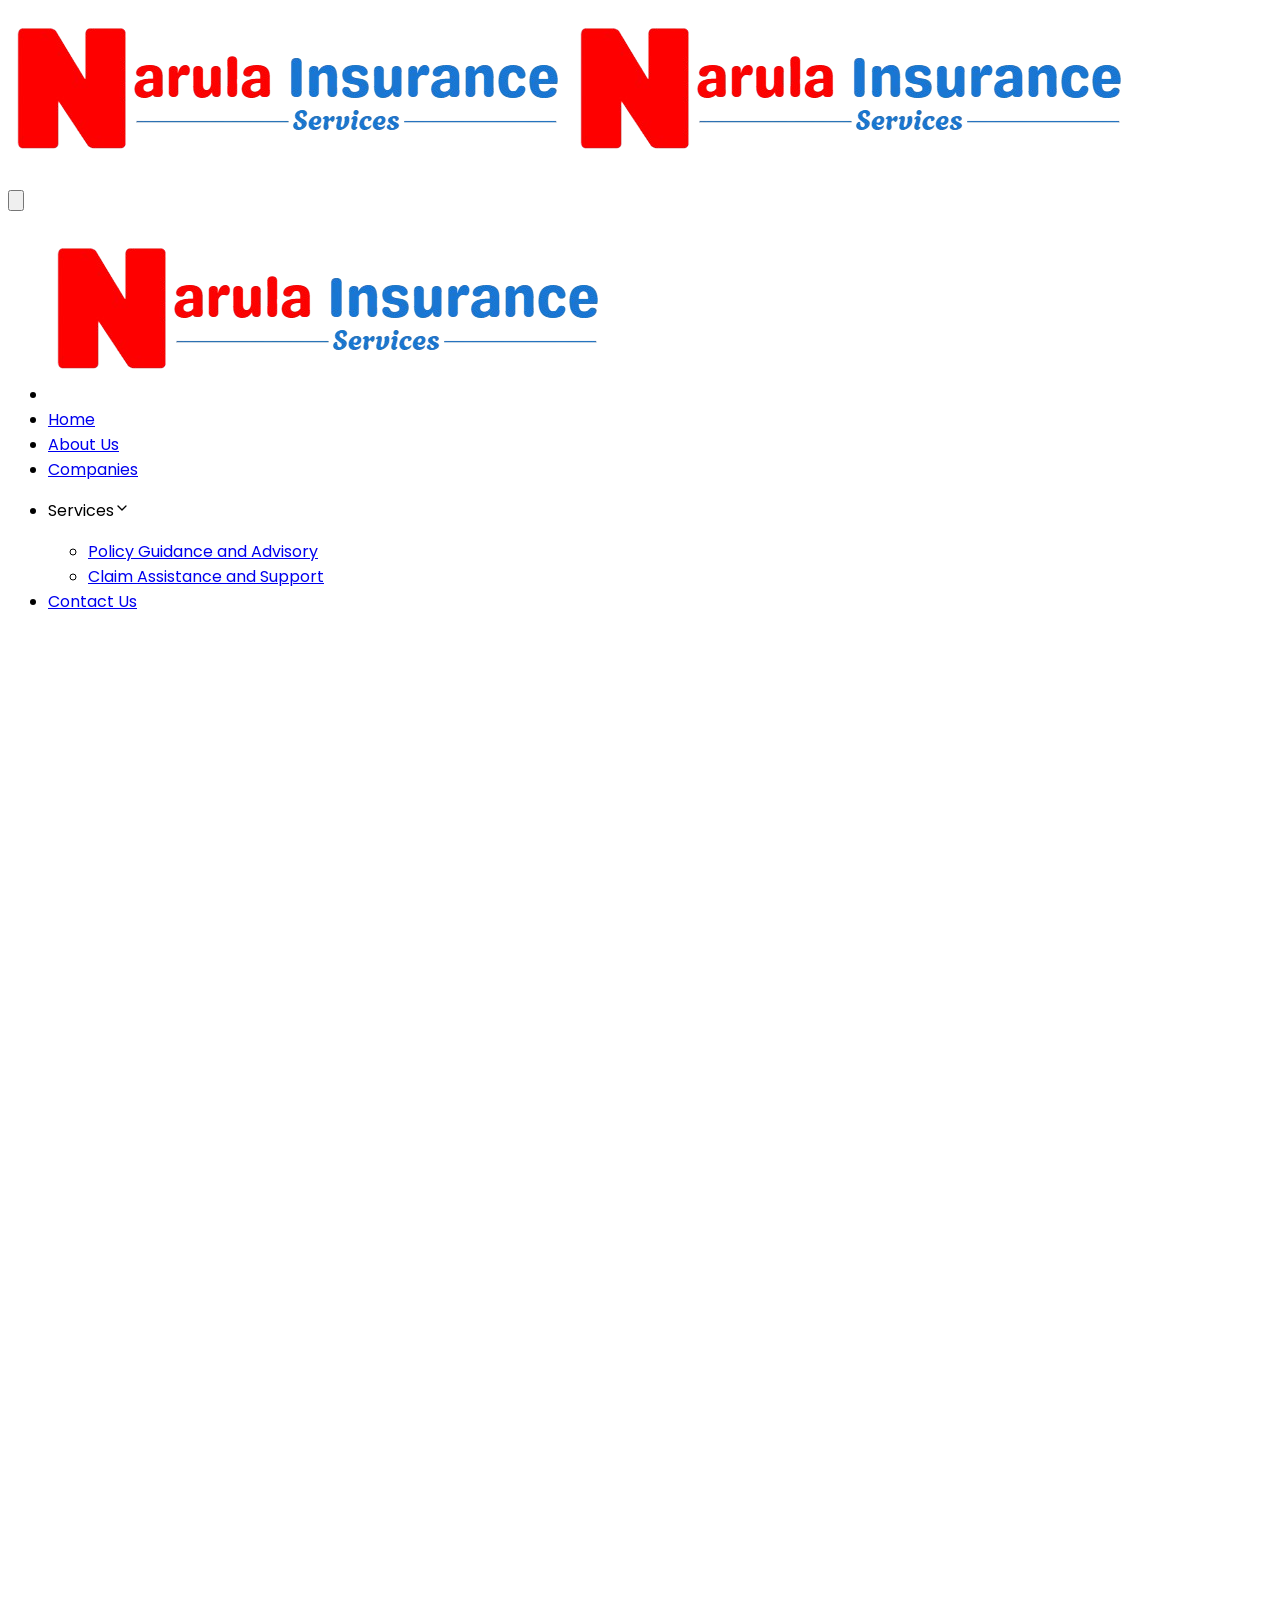
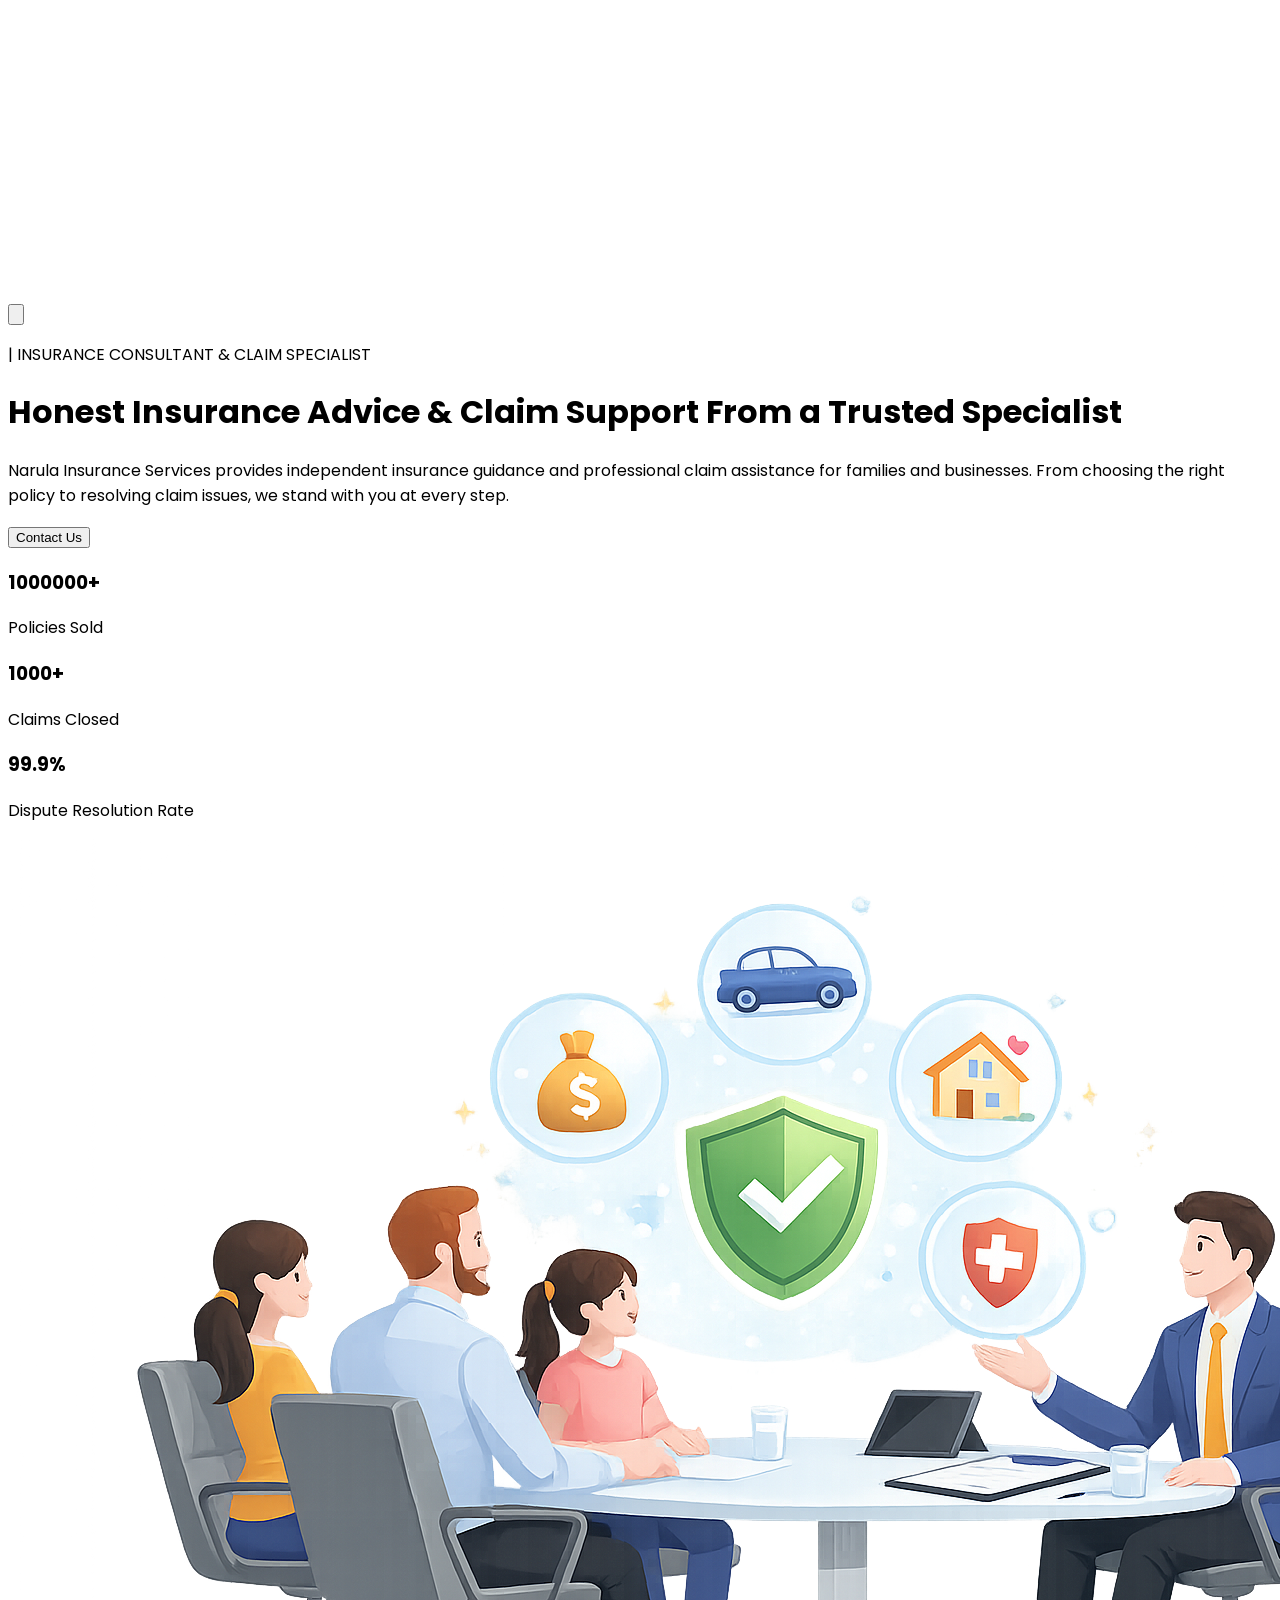
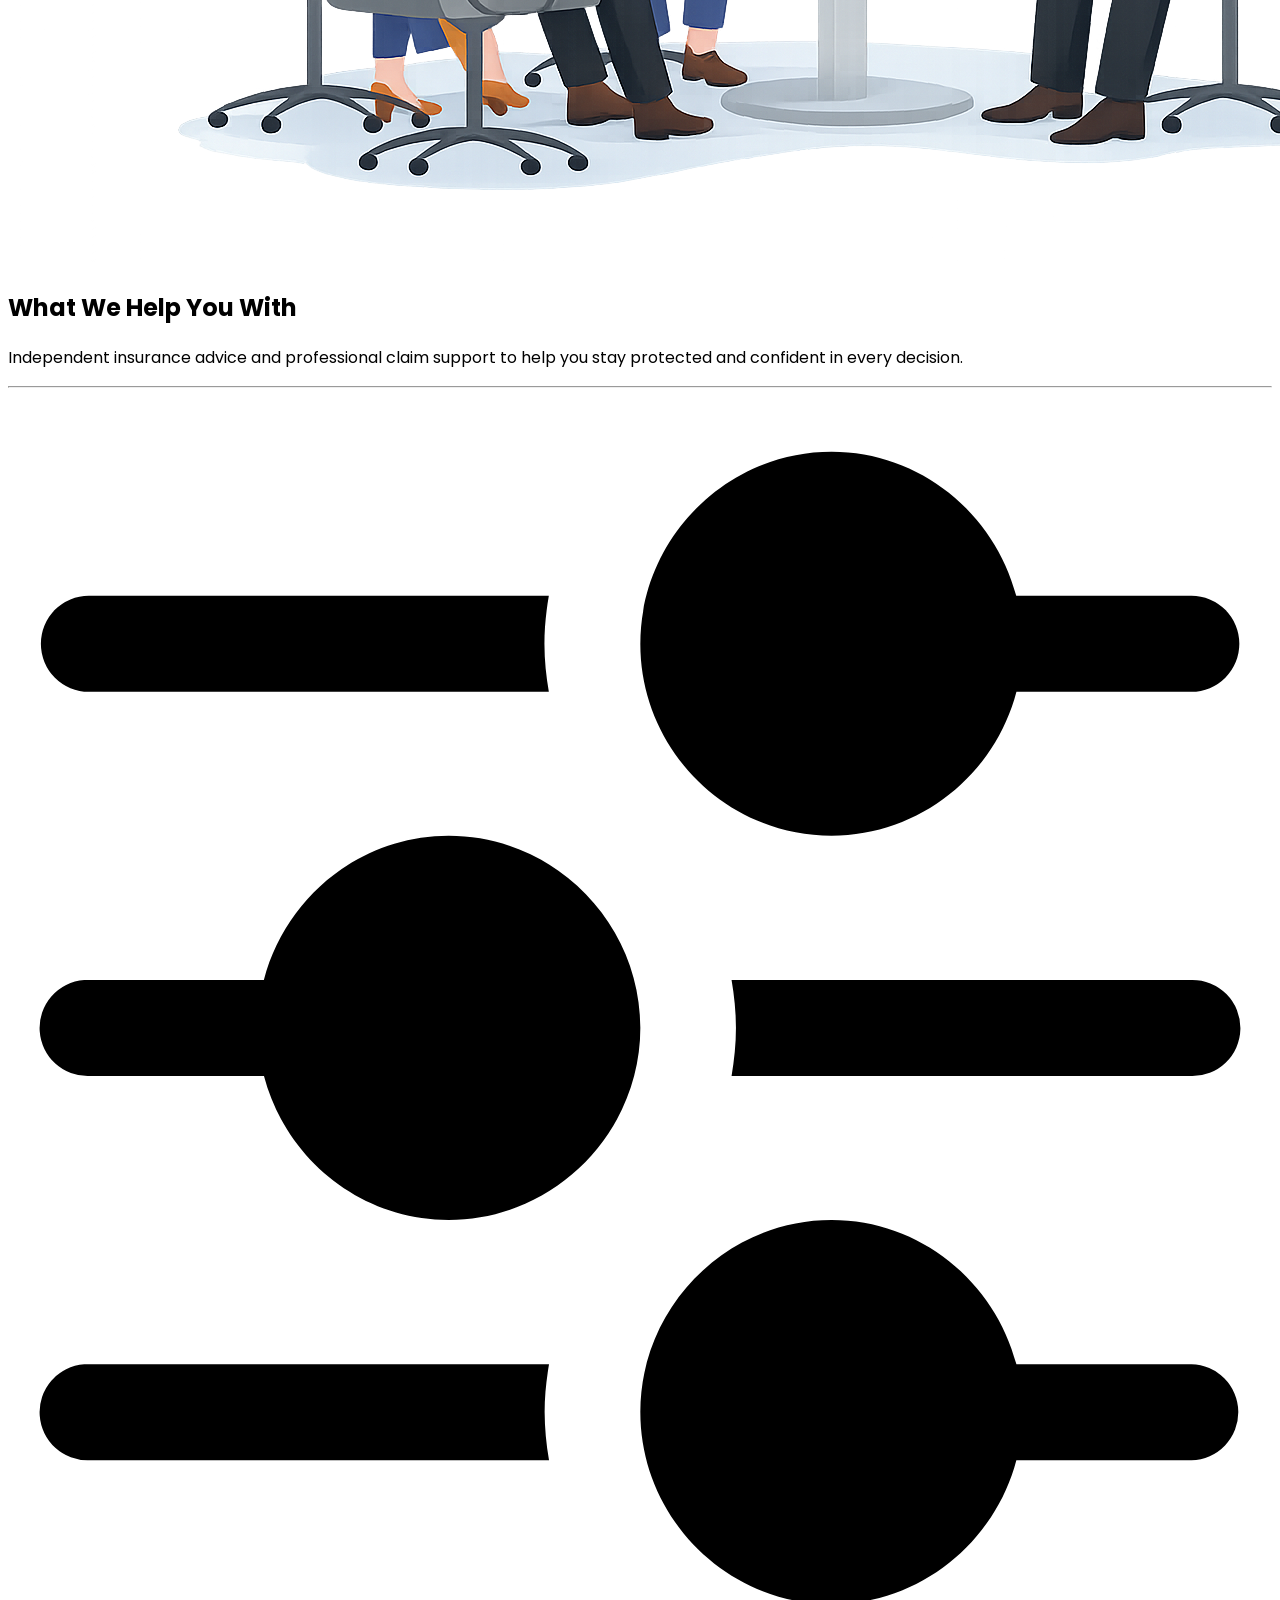
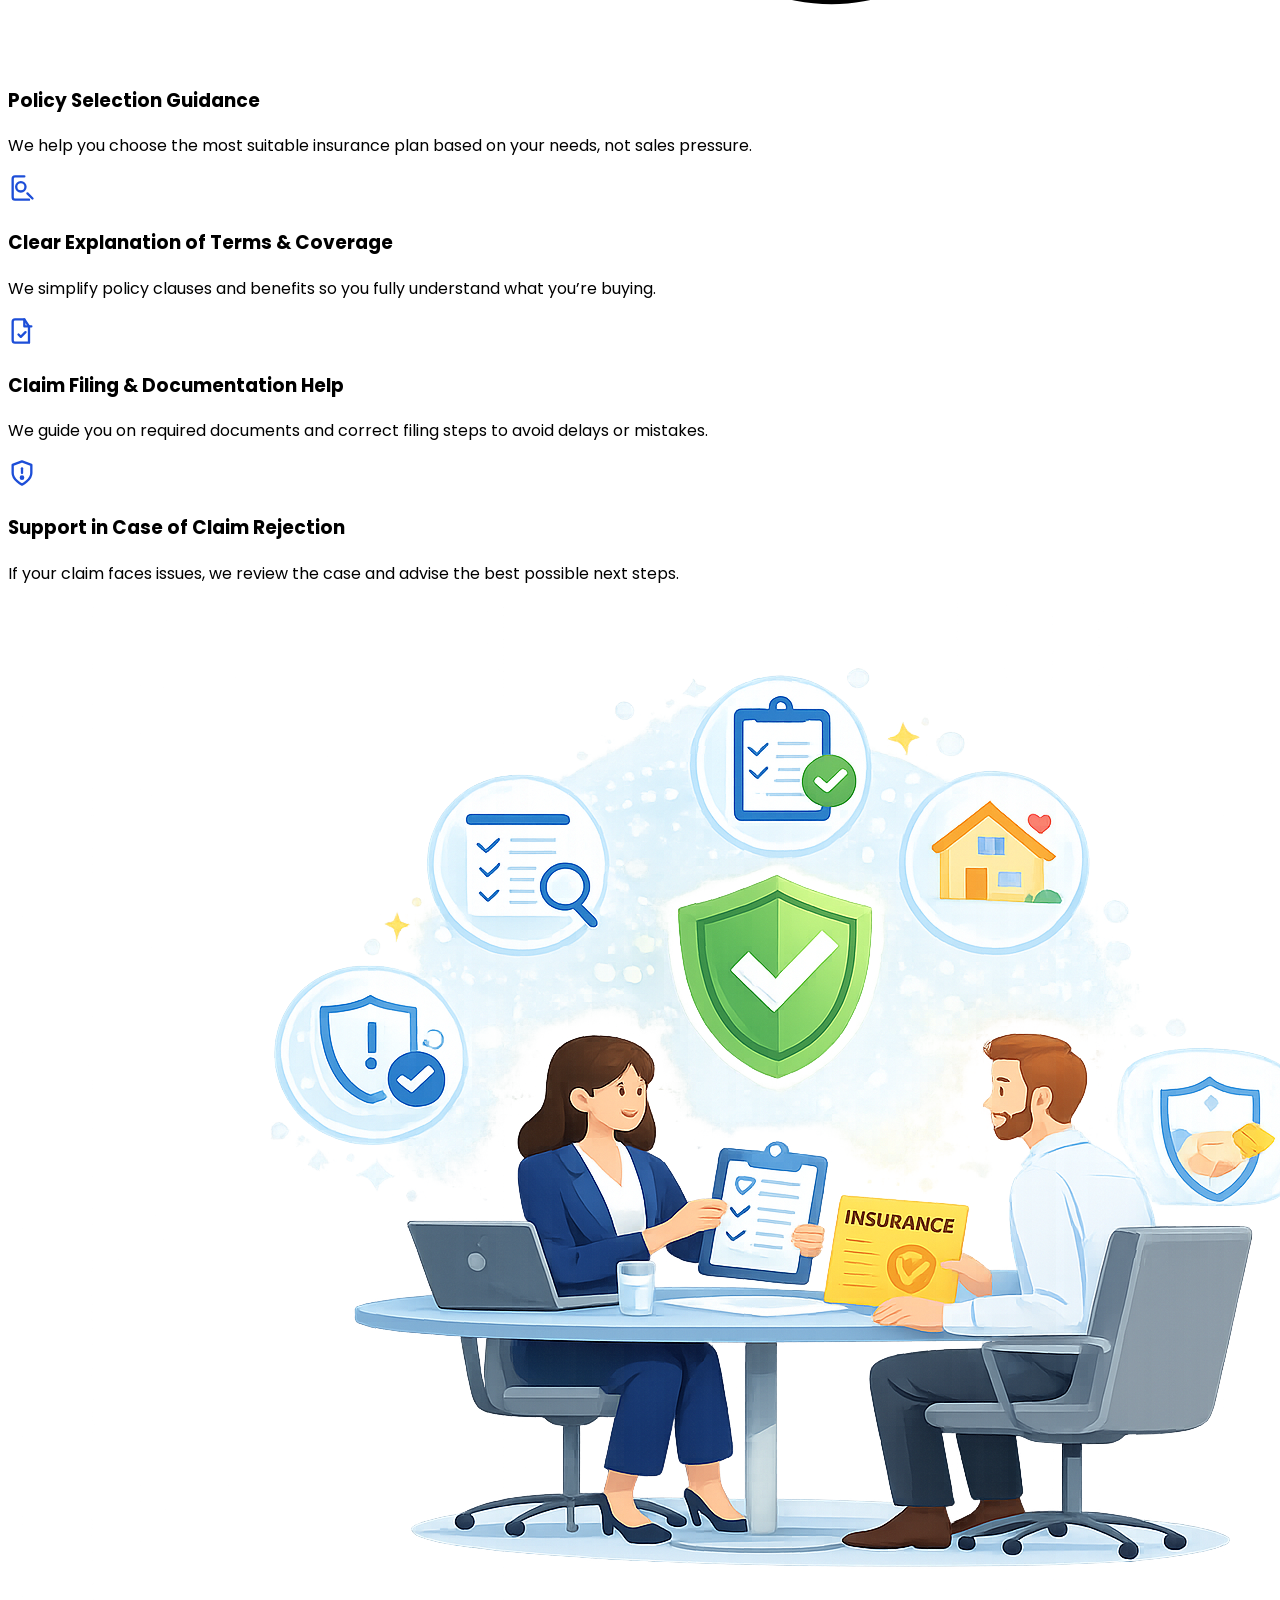
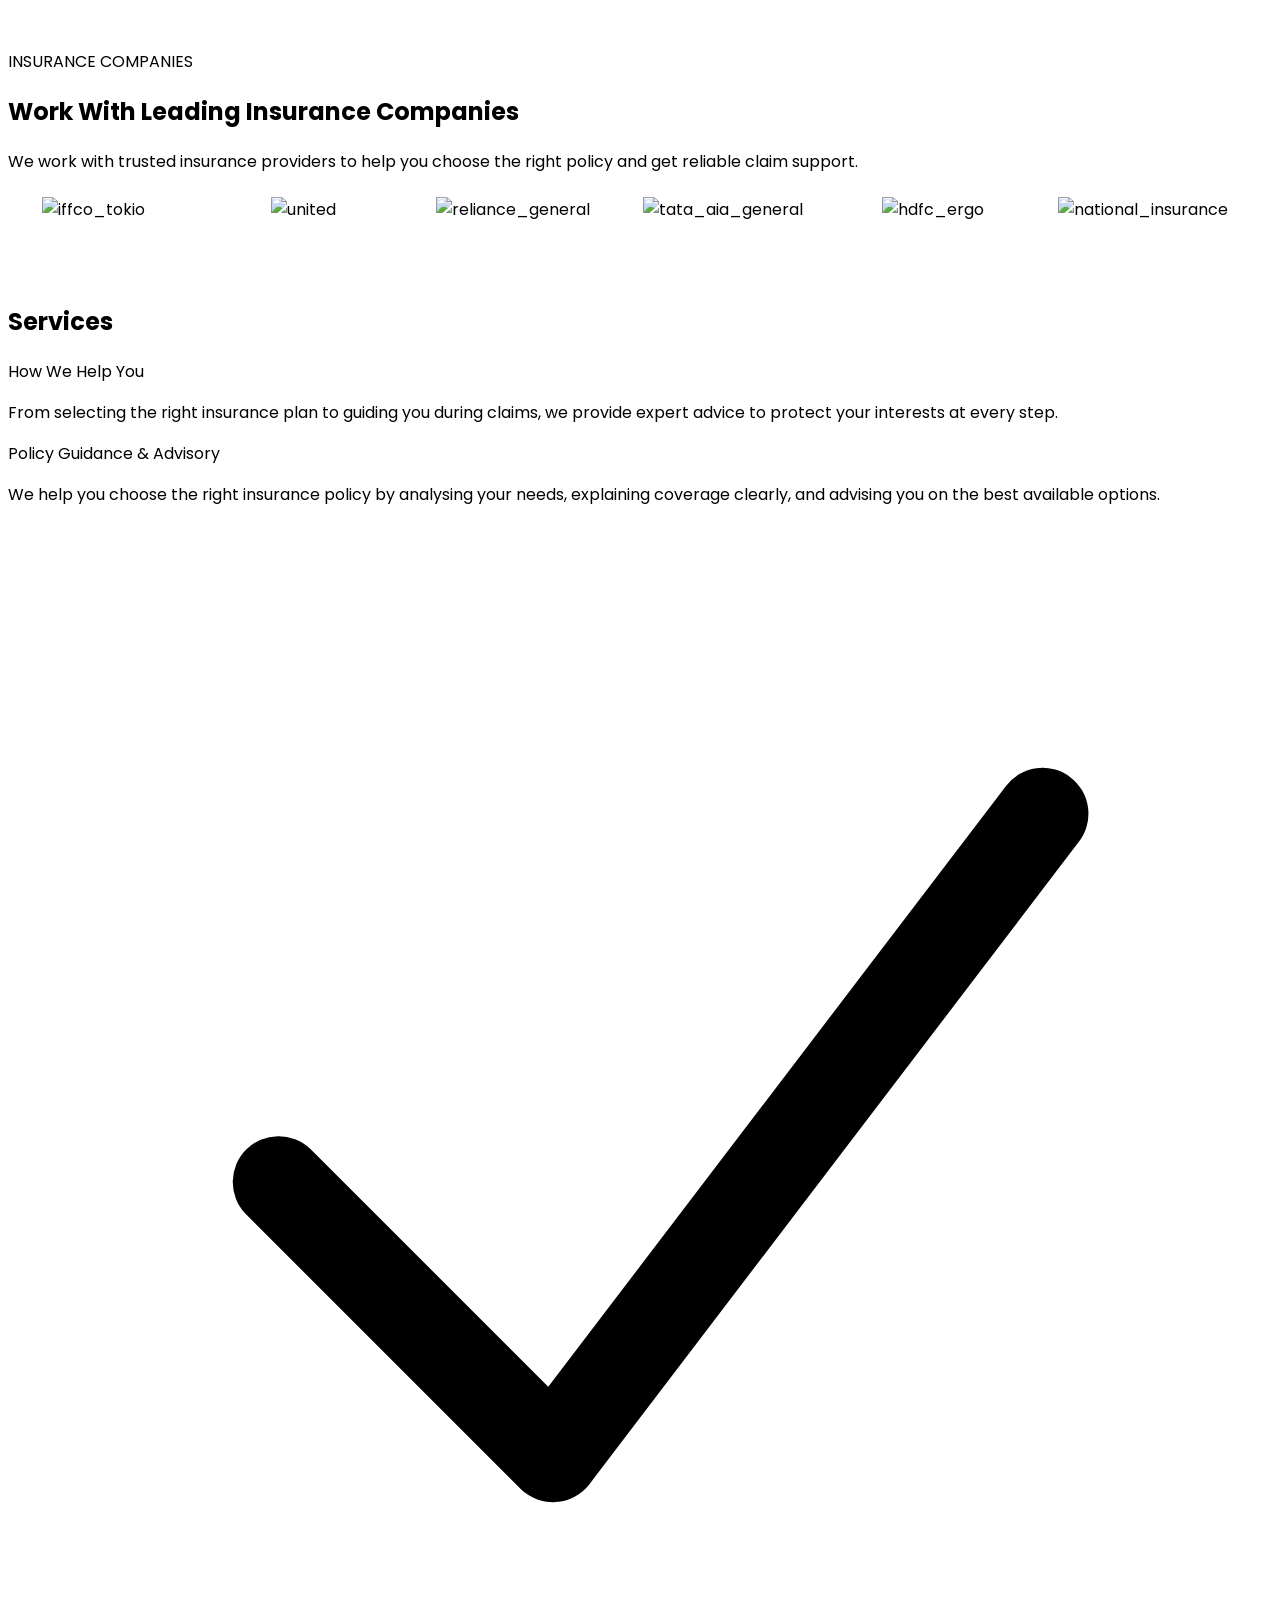
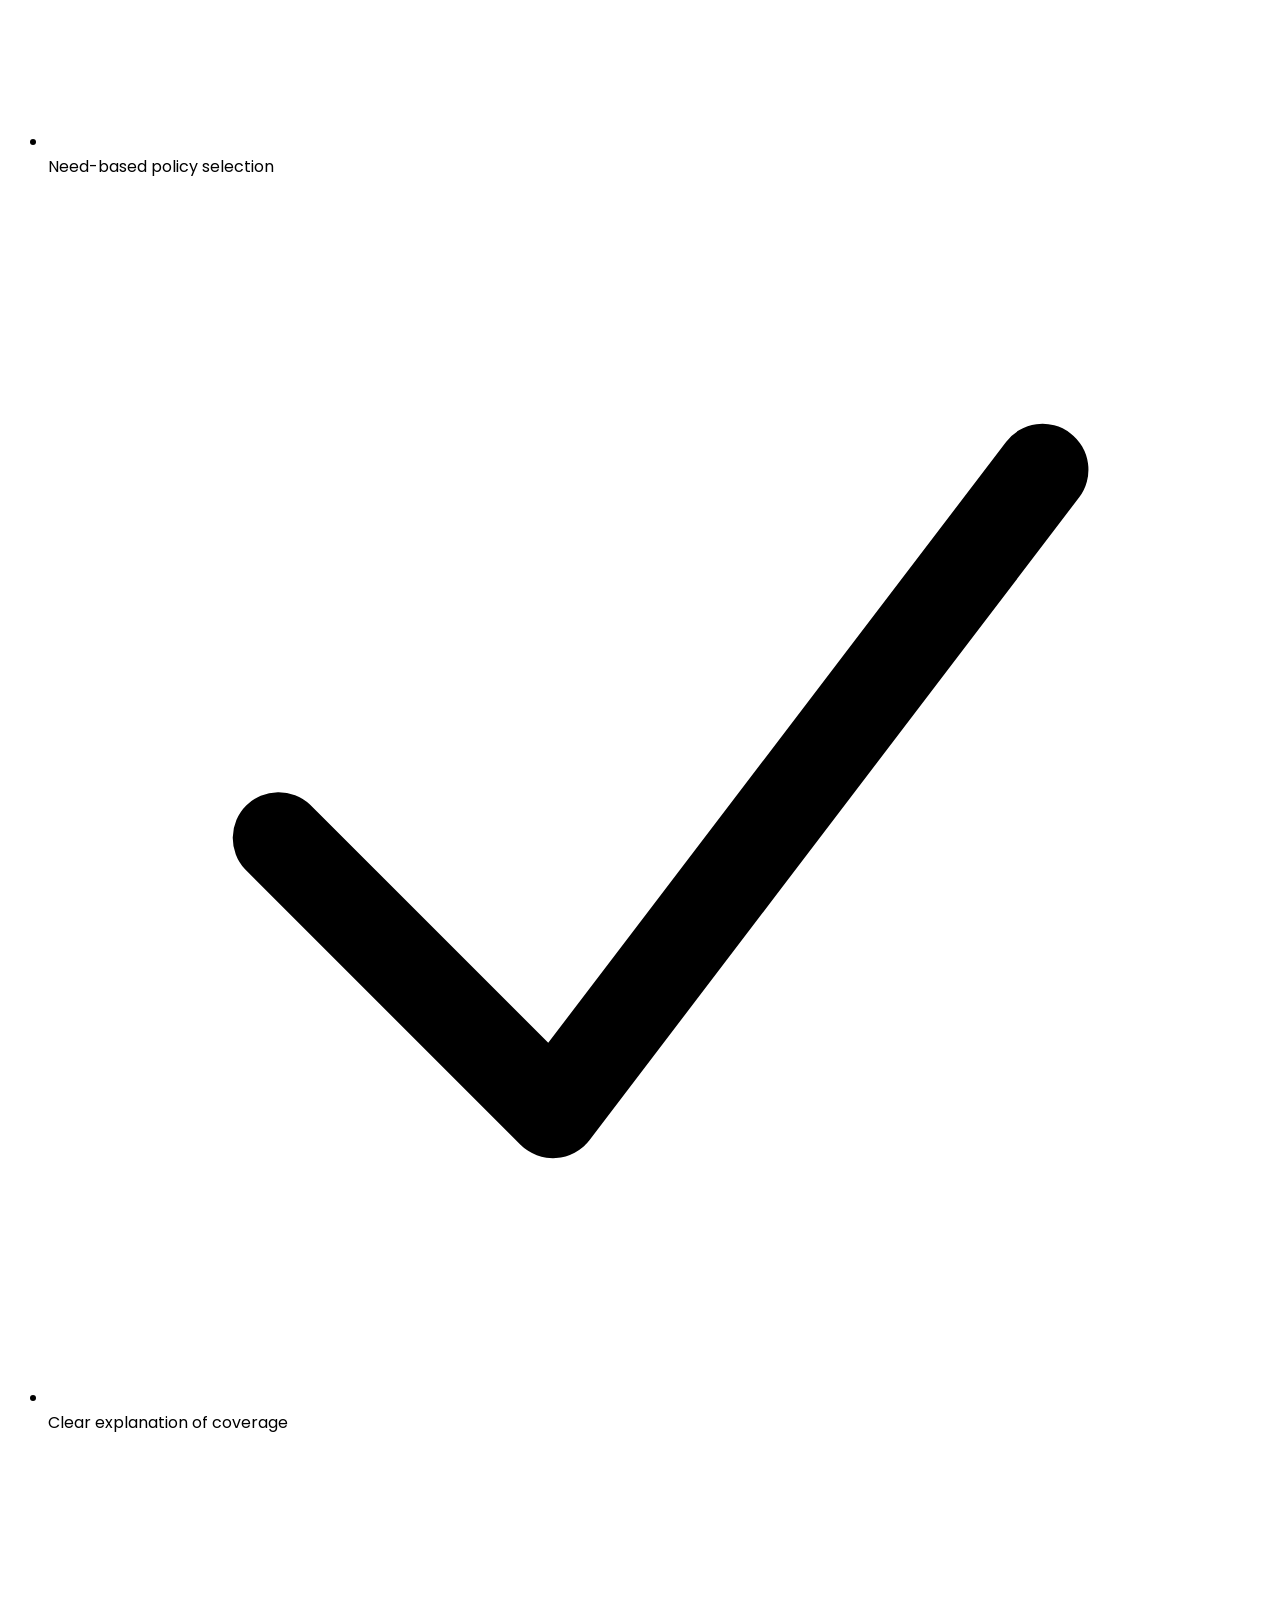
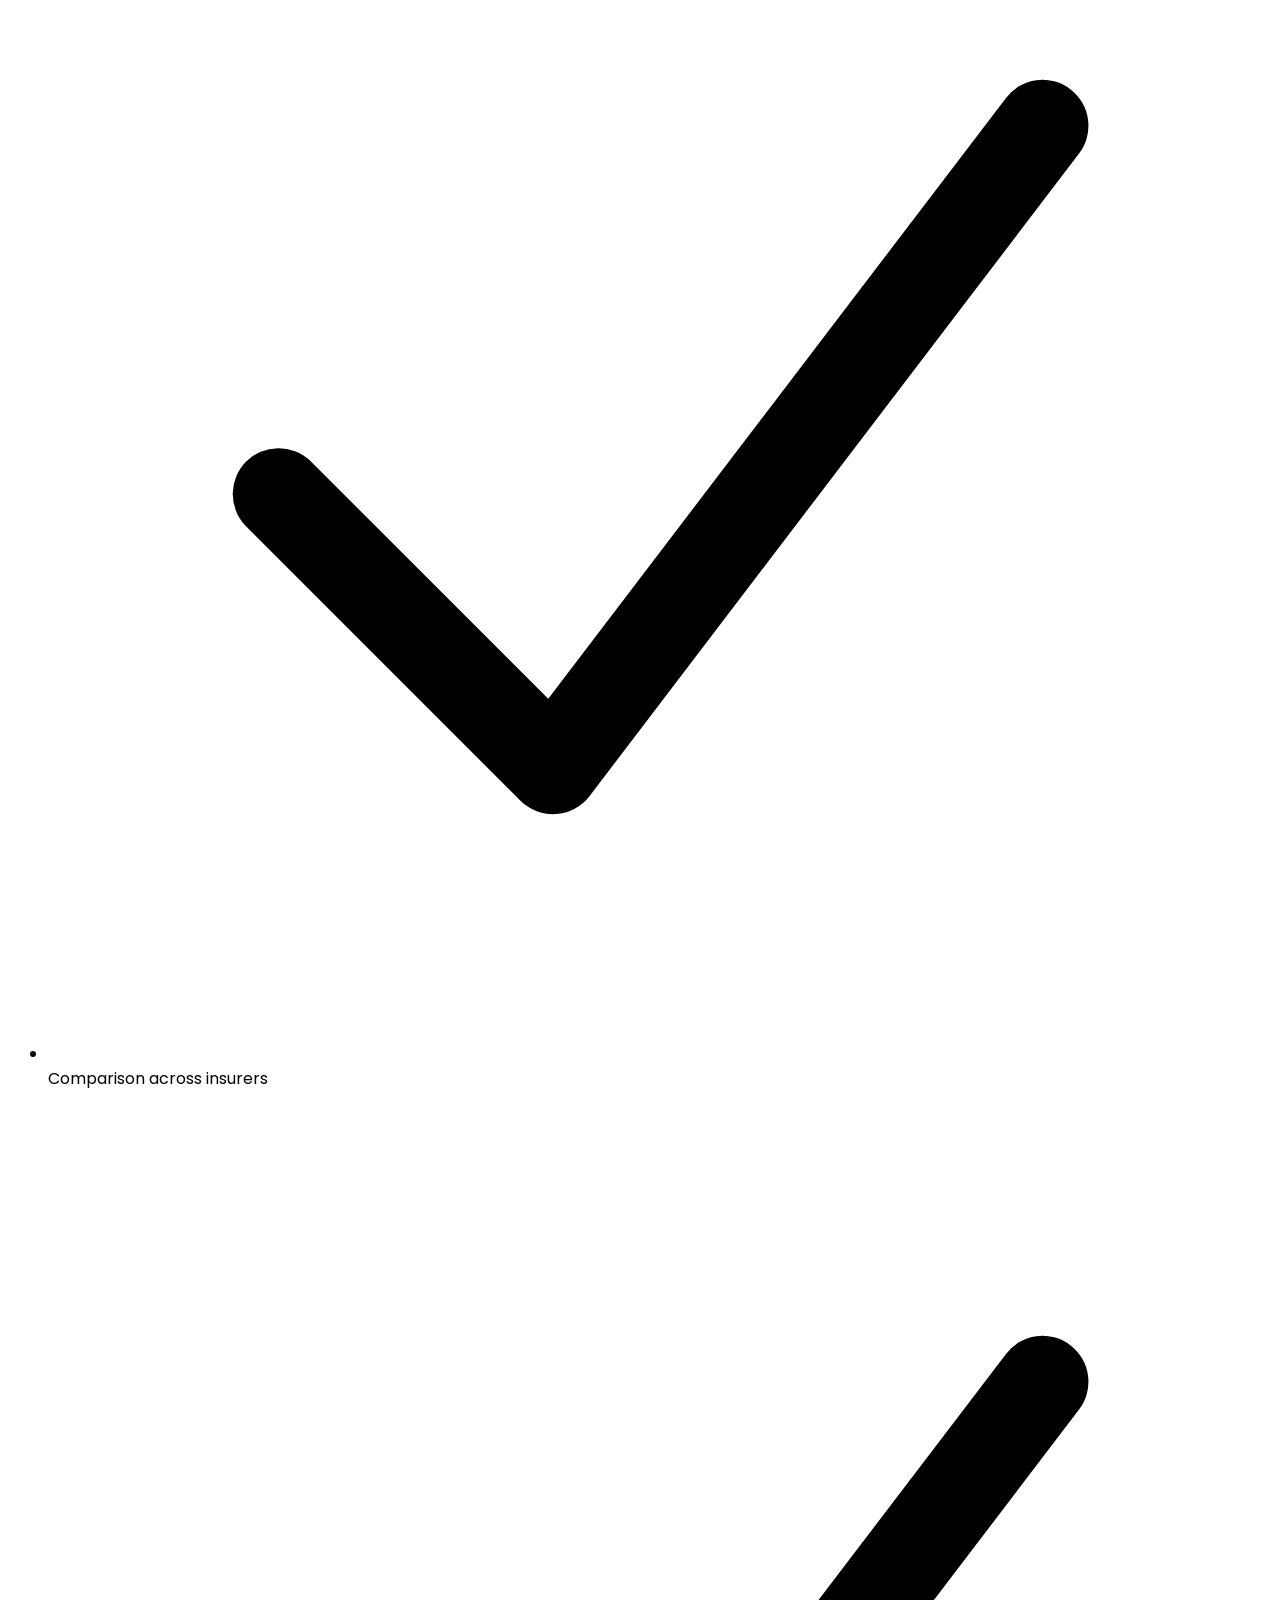
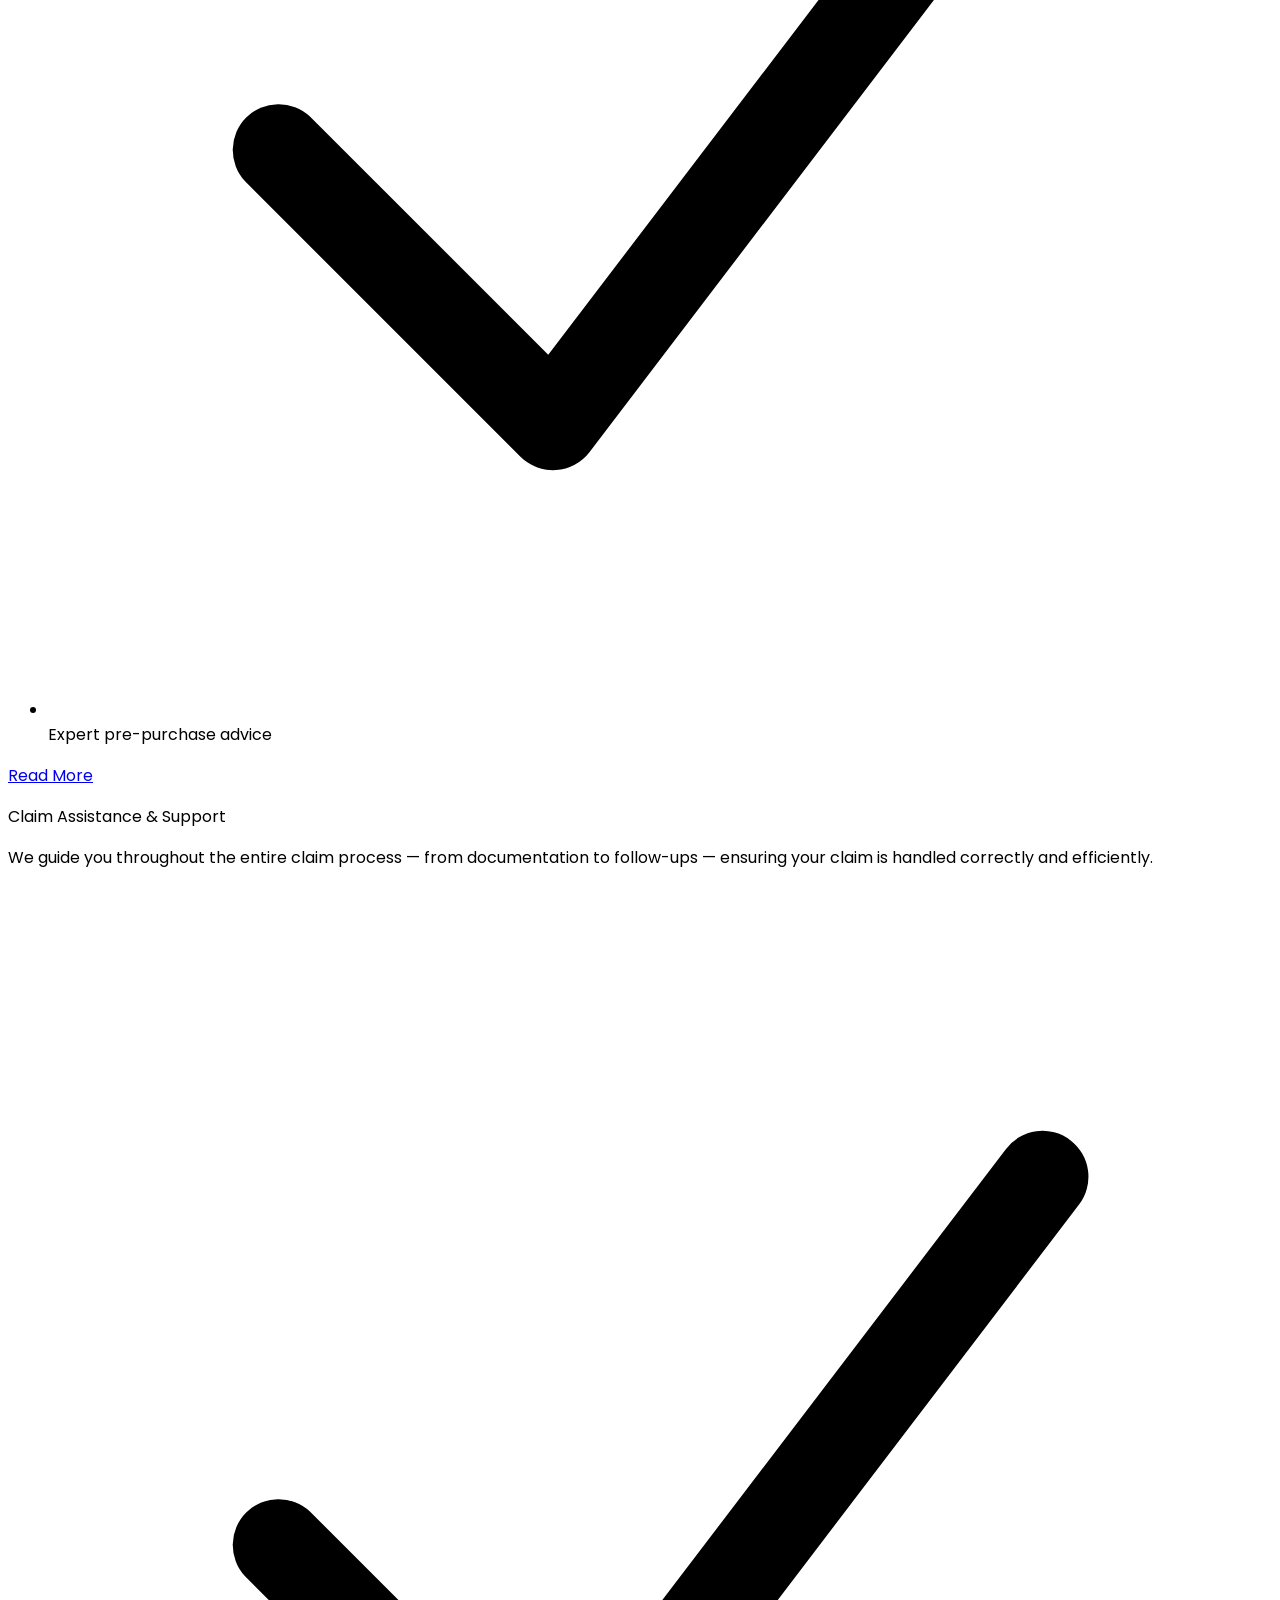
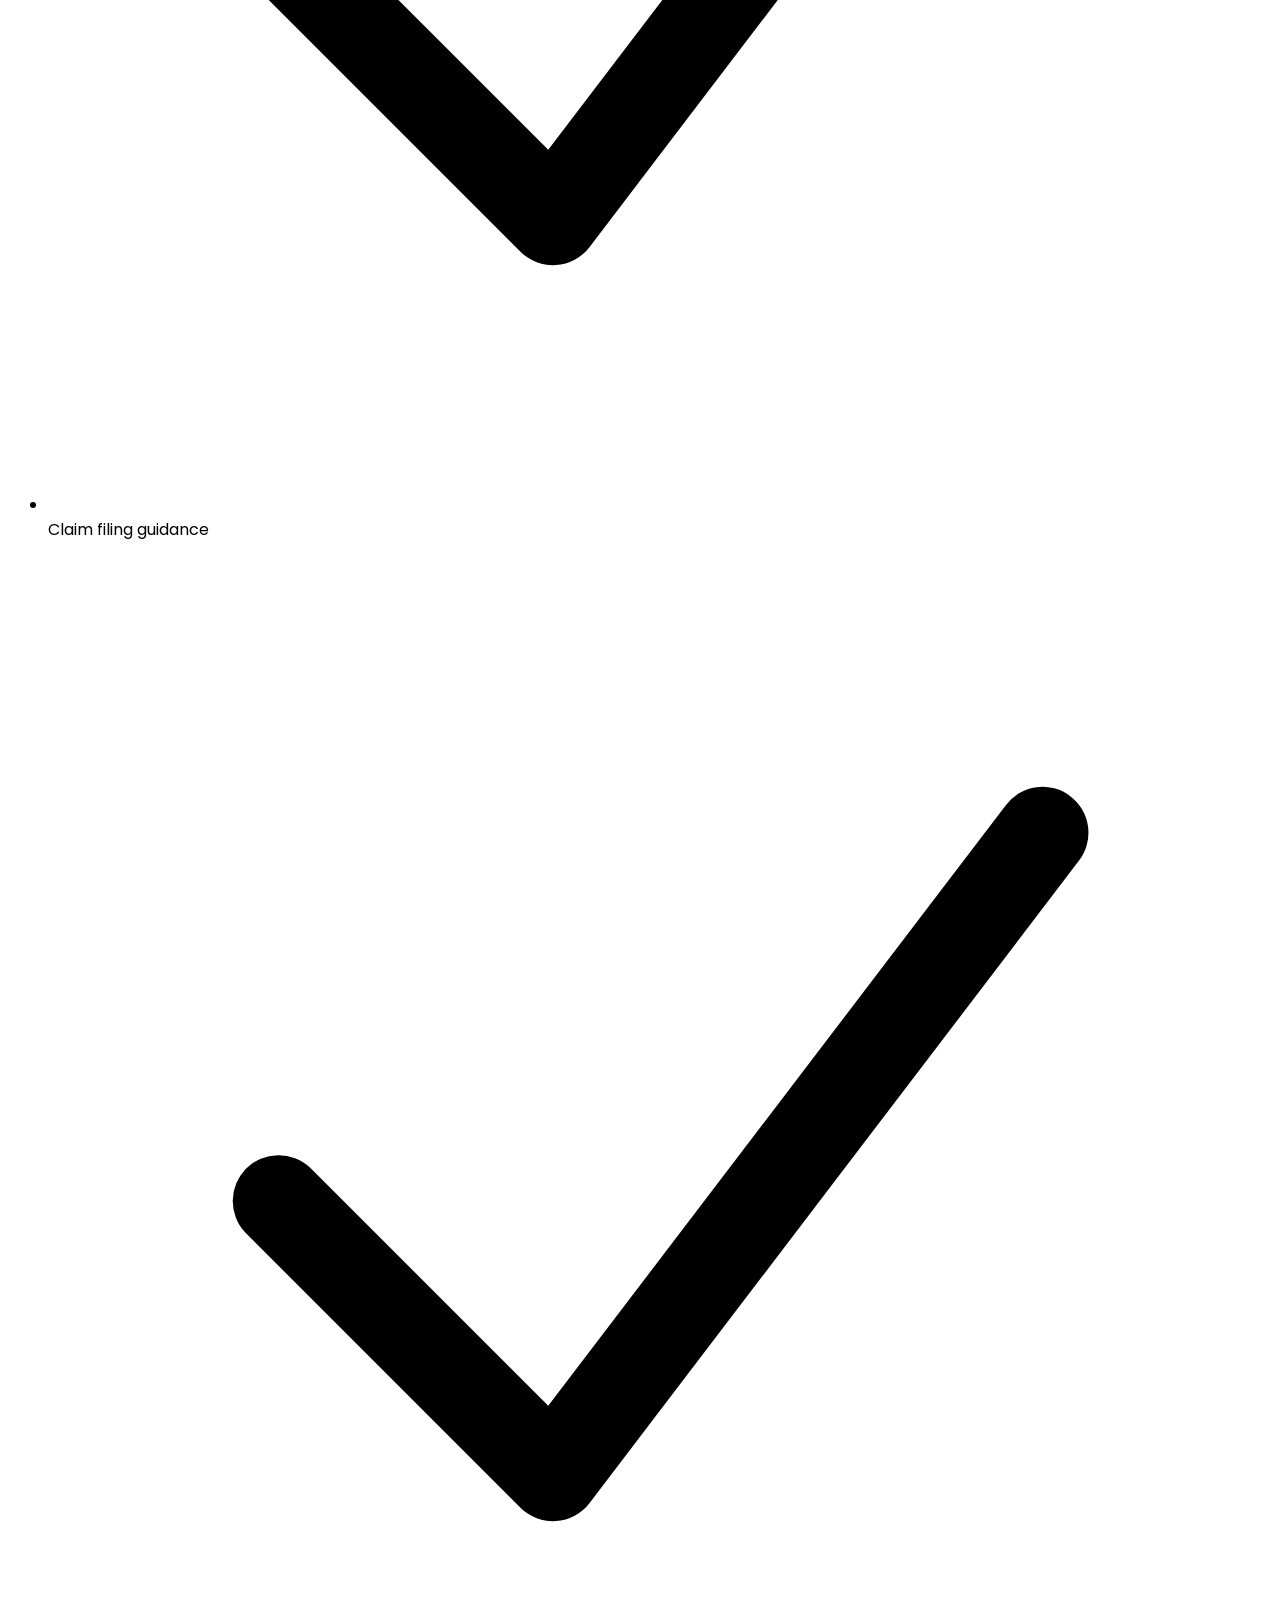
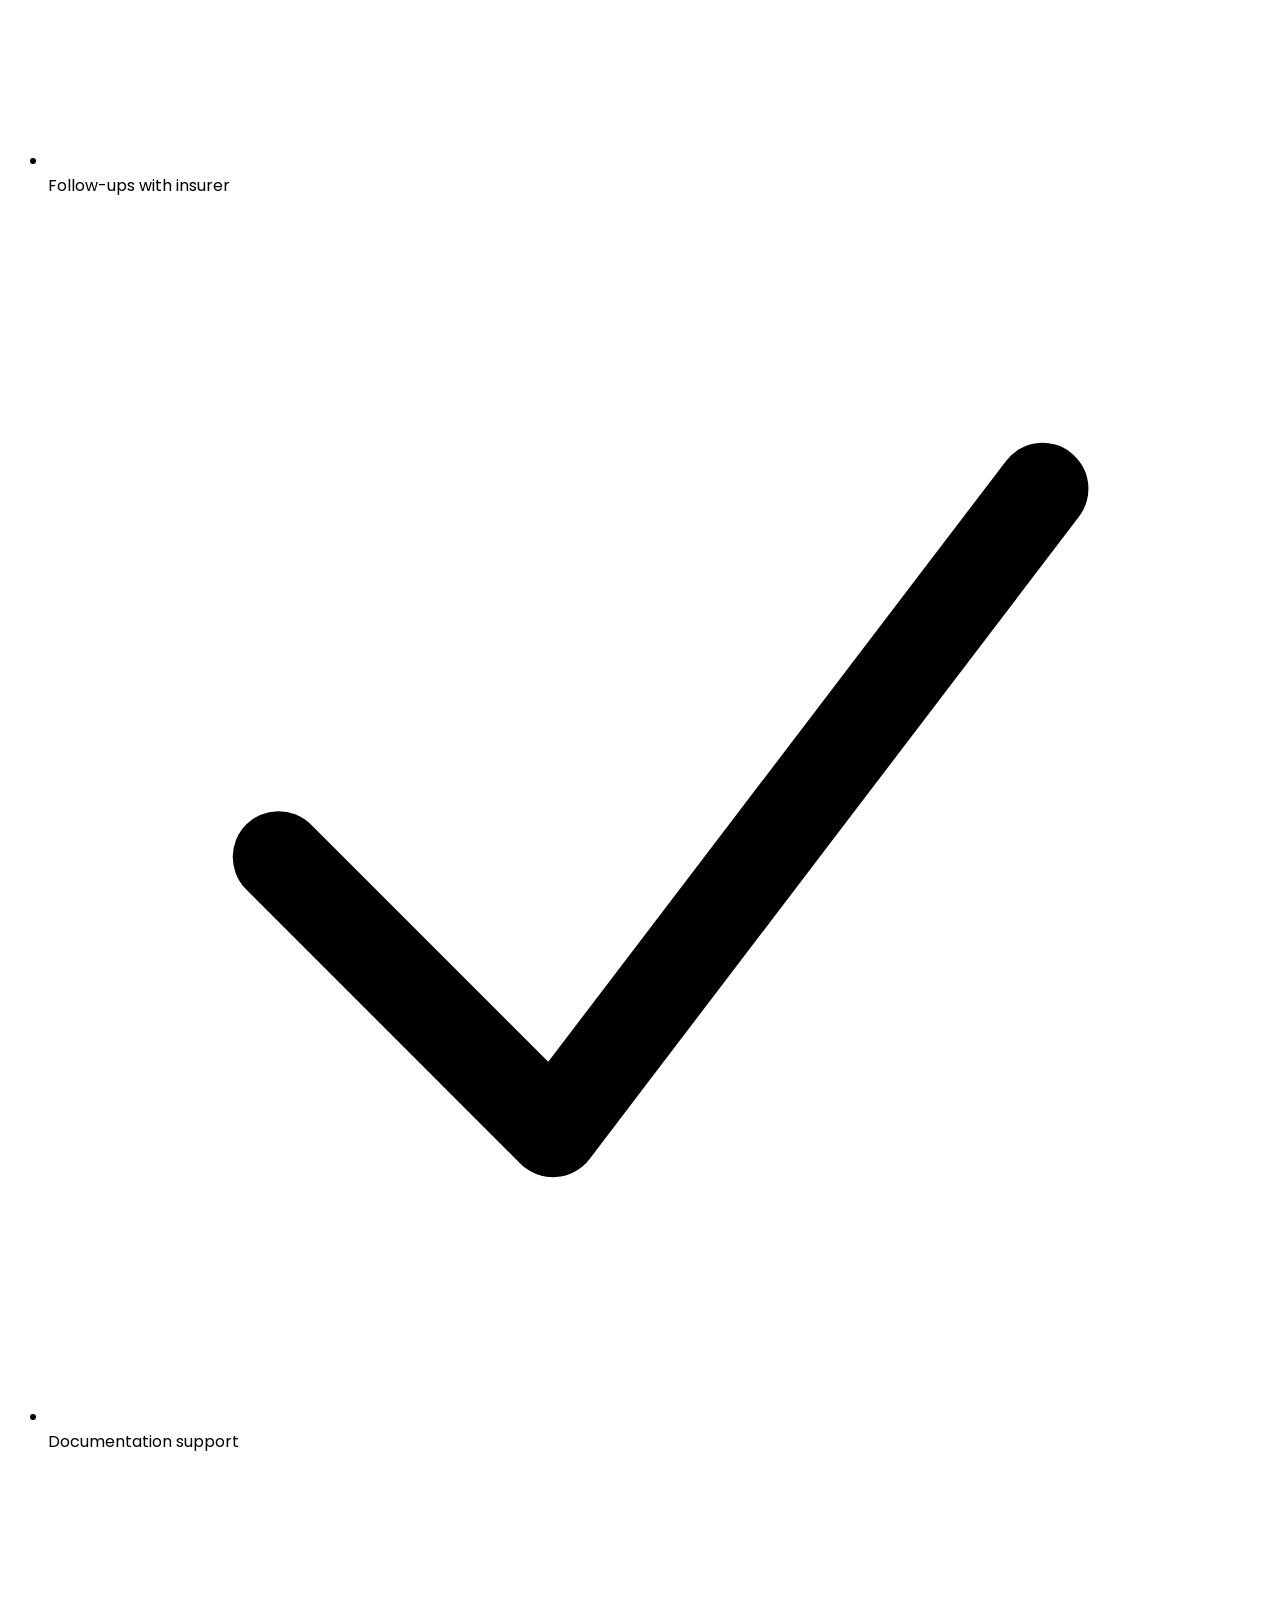
==== commit 13805b51: "update" ====
--- a/index.html
+++ b/index.html
@@ -1,7 +1,9 @@
 <!doctype html>
-<html>
+<html lang="en">
 
 <head>
+
+  <link rel="icon" type="image/png" href="images/logoo1.png">
     <meta charset="UTF-8">
     <meta name="viewport" content="width=device-width, initial-scale=1.0">
     <script src='https://cdn.jsdelivr.net/npm/@tailwindcss/browser@4'></script>
@@ -20,12 +22,32 @@
         }
     </style>
 
+    <script type="application/ld+json">
+{
+  "@context": "https://schema.org",
+  "@type": "InsuranceAgency",
+  "name": "Narula Insurance Services",
+  "address": {
+    "@type": "PostalAddress",
+    "streetAddress": "Basement 402, Mughal Canal",
+    "addressLocality": "Karnal",
+    "addressCountry": "IN"
+  },
+  "telephone": ["+91-9896682405", "+91-9996002405"]
+}
+</script>
+
+    <title>Narula Insurance Services | Trusted Insurance Advisor in Karnal</title>
+
 </head>
 
 <body class="max-w-[1920px] mx-auto ">
     <div class="bg-white text-slate-900 text-[15px]">
         <!-- navbar -->
+
+        
         <header class="sticky top-0 flex shadow-md py-2 px-4 sm:px-10 bg-white min-h-[70px] tracking-wide z-50">
+          
             <div class="flex flex-wrap items-center justify-between gap-5 w-full">
                 <a href="index.html" class="max-sm:hidden"><img src="images/logo1.png"
                         alt="logo" class="w-80" /></a>
@@ -134,7 +156,7 @@
                             <p class="text-base leading-relaxed mt-6">Narula Insurance Services provides independent insurance guidance and professional claim assistance for families and businesses.
 From choosing the right policy to resolving claim issues, we stand with you at every step.</p>
 
-                            <div class="mt-8 text-left">
+                            <div class="mt-8 text-left align-items">
   <a href="contact.html"><button 
     class="bg-blue-600 hover:bg-blue-700 transition-all text-white font-semibold rounded-lg px-6 py-3 shadow-md">
     Contact Us
@@ -224,7 +246,7 @@
 
         <div class="max-lg:-order-1">
           <div class="w-full aspect-[4/3]">
-            <img src="images/aboutimage.png" class="w-full h-full object-contain rounded-md" />
+            <img src="images/aboutimage.png" alt="about_image" class="w-full h-full object-contain rounded-md" />
           </div>
         </div>
       </div>
@@ -249,28 +271,28 @@
     <div class="logo-track">
 
         <!-- FIRST SET -->
-        <div class="logo-card"><img src="https://encrypted-tbn0.gstatic.com/images?q=tbn:ANd9GcQsa1Z3J06LUTQ9Ns-ug5KMkqs9Z_0uk1mxRg&s" style="height:80px" class="rounded-lg"></div>
-        <div class="logo-card"><img src="https://encrypted-tbn0.gstatic.com/images?q=tbn:ANd9GcRyKVzM50uqeKSR1zPfcHwHrPfNKgneXwVZ5g&s" style="height:80px" class="rounded-lg"></div>
-        <div class="logo-card"><img src="https://encrypted-tbn0.gstatic.com/images?q=tbn:ANd9GcRcx-bJq3kuX1uCADLTES-qARIw7xiK75XPvg&s" style="height:80px" class="rounded-lg"></div>
-        <div class="logo-card"><img src="https://etimg.etb2bimg.com/photo/54363745.cms" style="height:80px" class="rounded-lg"></div>
-        <div class="logo-card"><img src="https://bimabazaar.com/wp-content/uploads/2020/03/HDFC-Ergo-Gen-to-continue-its-merger-with-HDFC-Ergo-Health-this-year.png" style="height:80px" class="rounded-lg"></div>
-        <div class="logo-card"><img src="https://encrypted-tbn0.gstatic.com/images?q=tbn:ANd9GcTwQPTyt7R1Xrha5b5aQXJhdpszz1WAQ2c-8g&s" style="height:80px" class="rounded-lg"></div>
-        <div class="logo-card"><img src="https://windshield-expert.s3.ap-south-1.amazonaws.com/wp-content/uploads/2024/09/17120543/AIS-Windshield-Website-Blog-National-Insurance-Process-in-Kolkata-Sep24.png" style="height:80px" class="rounded-lg"></div>
-        <div class="logo-card"><img src="https://www.healthcareradius.in/cloud/2021/11/15/1200px-Star_Health_and_Allied_Insurance.svg.png" style="height:80px" class="rounded-lg"></div>
-        <div class="logo-card"><img src="https://jainenthospital.org/wp-content/uploads/2025/10/Care-Health-Insurance.webp" style="height:80px" class="rounded-lg"></div>
-        <div class="logo-card"><img src="https://upload.wikimedia.org/wikipedia/en/e/ed/The_Oriental_Insurance_Company_Logo.svg" style="height:80px" class="rounded-lg"></div>
+        <div class="logo-card"><img src="https://encrypted-tbn0.gstatic.com/images?q=tbn:ANd9GcQsa1Z3J06LUTQ9Ns-ug5KMkqs9Z_0uk1mxRg&s" alt="iffco_tokio" style="height:80px" class="rounded-lg"></div>
+        <div class="logo-card"><img src="https://encrypted-tbn0.gstatic.com/images?q=tbn:ANd9GcRyKVzM50uqeKSR1zPfcHwHrPfNKgneXwVZ5g&s" alt="united" style="height:80px" class="rounded-lg"></div>
+        <div class="logo-card"><img src="https://encrypted-tbn0.gstatic.com/images?q=tbn:ANd9GcRcx-bJq3kuX1uCADLTES-qARIw7xiK75XPvg&s" style="height:80px" class="rounded-lg" alt="reliance_general"></div>
+        <div class="logo-card"><img src="https://etimg.etb2bimg.com/photo/54363745.cms" alt="tata_aia_general" style="height:80px" class="rounded-lg"></div>
+        <div class="logo-card"><img src="https://bimabazaar.com/wp-content/uploads/2020/03/HDFC-Ergo-Gen-to-continue-its-merger-with-HDFC-Ergo-Health-this-year.png" alt="hdfc_ergo" style="height:80px" class="rounded-lg"></div>
+        
+        <div class="logo-card"><img src="https://windshield-expert.s3.ap-south-1.amazonaws.com/wp-content/uploads/2024/09/17120543/AIS-Windshield-Website-Blog-National-Insurance-Process-in-Kolkata-Sep24.png" alt="national_insurance" style="height:80px" class="rounded-lg"></div>
+        <div class="logo-card"><img src="https://www.healthcareradius.in/cloud/2021/11/15/1200px-Star_Health_and_Allied_Insurance.svg.png" alt="star_health" style="height:80px" class="rounded-lg"></div>
+        <div class="logo-card"><img src="https://jainenthospital.org/wp-content/uploads/2025/10/Care-Health-Insurance.webp" alt="care_health" style="height:80px" class="rounded-lg"></div>
+        <div class="logo-card"><img src="https://upload.wikimedia.org/wikipedia/en/e/ed/The_Oriental_Insurance_Company_Logo.svg" alt="oriental_insurance" style="height:80px" class="rounded-lg"></div>
 
         <!-- DUPLICATE SET FOR LOOP -->
-        <div class="logo-card"><img src="https://encrypted-tbn0.gstatic.com/images?q=tbn:ANd9GcQsa1Z3J06LUTQ9Ns-ug5KMkqs9Z_0uk1mxRg&s" style="height:80px" class="rounded-lg"></div>
-        <div class="logo-card"><img src="https://encrypted-tbn0.gstatic.com/images?q=tbn:ANd9GcRyKVzM50uqeKSR1zPfcHwHrPfNKgneXwVZ5g&s" style="height:80px" class="rounded-lg"></div>
-        <div class="logo-card"><img src="https://encrypted-tbn0.gstatic.com/images?q=tbn:ANd9GcRcx-bJq3kuX1uCADLTES-qARIw7xiK75XPvg&s" style="height:80px" class="rounded-lg"></div>
-        <div class="logo-card"><img src="https://etimg.etb2bimg.com/photo/54363745.cms" style="height:80px" class="rounded-lg"></div>
-        <div class="logo-card"><img src="https://bimabazaar.com/wp-content/uploads/2020/03/HDFC-Ergo-Gen-to-continue-its-merger-with-HDFC-Ergo-Health-this-year.png" style="height:80px" class="rounded-lg"></div>
-        <div class="logo-card"><img src="https://encrypted-tbn0.gstatic.com/images?q=tbn:ANd9GcTwQPTyt7R1Xrha5b5aQXJhdpszz1WAQ2c-8g&s" style="height:80px" class="rounded-lg"></div>
-        <div class="logo-card"><img src="https://windshield-expert.s3.ap-south-1.amazonaws.com/wp-content/uploads/2024/09/17120543/AIS-Windshield-Website-Blog-National-Insurance-Process-in-Kolkata-Sep24.png" style="height:80px" class="rounded-lg"></div>
-        <div class="logo-card"><img src="https://www.healthcareradius.in/cloud/2021/11/15/1200px-Star_Health_and_Allied_Insurance.svg.png" style="height:80px" class="rounded-lg"></div>
-        <div class="logo-card"><img src="https://jainenthospital.org/wp-content/uploads/2025/10/Care-Health-Insurance.webp" style="height:80px" class="rounded-lg"></div>
-        <div class="logo-card"><img src="https://upload.wikimedia.org/wikipedia/en/e/ed/The_Oriental_Insurance_Company_Logo.svg" style="height:80px" class="rounded-lg"></div>
+        <div class="logo-card"><img src="https://encrypted-tbn0.gstatic.com/images?q=tbn:ANd9GcQsa1Z3J06LUTQ9Ns-ug5KMkqs9Z_0uk1mxRg&s" alt="iffco_tokio" style="height:80px" class="rounded-lg"></div>
+        <div class="logo-card"><img src="https://encrypted-tbn0.gstatic.com/images?q=tbn:ANd9GcRyKVzM50uqeKSR1zPfcHwHrPfNKgneXwVZ5g&s" alt="united" style="height:80px" class="rounded-lg"></div>
+        <div class="logo-card"><img src="https://encrypted-tbn0.gstatic.com/images?q=tbn:ANd9GcRcx-bJq3kuX1uCADLTES-qARIw7xiK75XPvg&s" alt="reliance_general" style="height:80px" class="rounded-lg"></div>
+        <div class="logo-card"><img src="https://etimg.etb2bimg.com/photo/54363745.cms" alt="tata_aia_general" style="height:80px" class="rounded-lg"></div>
+        <div class="logo-card"><img src="https://bimabazaar.com/wp-content/uploads/2020/03/HDFC-Ergo-Gen-to-continue-its-merger-with-HDFC-Ergo-Health-this-year.png" alt="hdfc_ergo" style="height:80px" class="rounded-lg"></div>
+        
+        <div class="logo-card"><img src="https://windshield-expert.s3.ap-south-1.amazonaws.com/wp-content/uploads/2024/09/17120543/AIS-Windshield-Website-Blog-National-Insurance-Process-in-Kolkata-Sep24.png" alt="national_insurance" style="height:80px" class="rounded-lg"></div>
+        <div class="logo-card"><img src="https://www.healthcareradius.in/cloud/2021/11/15/1200px-Star_Health_and_Allied_Insurance.svg.png" alt="star_health" style="height:80px" class="rounded-lg"></div>
+        <div class="logo-card"><img src="https://jainenthospital.org/wp-content/uploads/2025/10/Care-Health-Insurance.webp" alt="care_health" style="height:80px" class="rounded-lg"></div>
+        <div class="logo-card"><img src="https://upload.wikimedia.org/wikipedia/en/e/ed/The_Oriental_Insurance_Company_Logo.svg" alt="oriental_insurance" style="height:80px" class="rounded-lg"></div>
 
     </div>
 
@@ -758,15 +780,81 @@
         <div class="max-w-screen-xl mx-auto">
           <div class="flex flex-col lg:flex-row justify-between gap-10">
 
-      <!-- LEFT SIDE (Logo) -->
-      <div class="flex items-start">
-        <a href="index.html">
-          <img src="images/logo1.png" alt="logo" class="w-70">
-        </a>
-      </div>
+
+      <!-- LEFT SIDE (Logo + Contact Info Final Version) -->
+<div class="flex flex-col items-start space-y-6">
+
+  <!-- Logo -->
+  <a href="index.html">
+    <img src="images/logo1.png" alt="logo" class="w-70">
+  </a>
+
+  <!-- Address (Clickable Map Link) -->
+  <div class="flex items-center gap-4 group">
+    
+    <!-- Icon Badge -->
+    <div class="w-10 h-10 flex items-center justify-center 
+                rounded-xl bg-blue-50 text-blue-600 
+                group-hover:bg-blue-600 group-hover:text-white
+                transition-all duration-300">
+      
+      <!-- Modern Location Icon -->
+      <svg xmlns="http://www.w3.org/2000/svg" 
+           class="w-5 h-5" 
+           fill="none" 
+           stroke="currentColor" 
+           stroke-width="1.8" 
+           viewBox="0 0 24 24">
+        <path stroke-linecap="round" stroke-linejoin="round"
+          d="M12 21s-6-5.686-6-10a6 6 0 1112 0c0 4.314-6 10-6 10z"/>
+        <circle cx="12" cy="11" r="2"/>
+      </svg>
+    </div>
+
+    <!-- Clickable Address -->
+    <a href="https://www.google.com/maps/search/?api=1&query=Basement+402+Mughal+Canal+Karnal"
+       target="_blank"
+       class="text-sm text-gray-600 hover:text-blue-600 transition">
+      Basement 402, Mughal Canal, Karnal
+    </a>
+  </div>
+
+  <!-- Phone -->
+  <div class="flex items-center gap-4 group">
+    
+    <!-- Icon Badge -->
+    <div class="w-10 h-10 flex items-center justify-center 
+                rounded-xl bg-blue-50 text-blue-600 
+                group-hover:bg-blue-600 group-hover:text-white
+                transition-all duration-300">
+
+      <!-- Modern Phone Icon -->
+      <svg xmlns="http://www.w3.org/2000/svg" 
+           class="w-5 h-5" 
+           fill="none" 
+           stroke="currentColor" 
+           stroke-width="1.8" 
+           viewBox="0 0 24 24">
+        <path stroke-linecap="round" stroke-linejoin="round"
+          d="M22 16.92v3a2 2 0 01-2.18 2 19.72 19.72 0 01-8.63-3.07 19.5 19.5 0 01-6-6A19.72 19.72 0 012.08 4.18 2 2 0 014.06 2h3a2 2 0 012 1.72c.12.89.31 1.76.57 2.6a2 2 0 01-.45 2.11L8.09 9.91a16 16 0 006 6l1.48-1.09a2 2 0 012.11-.45c.84.26 1.71.45 2.6.57A2 2 0 0122 16.92z"/>
+      </svg>
+    </div>
+
+    <p class="text-sm text-gray-600">
+      <a href="tel:9896682405" class="hover:text-blue-600 transition">
+        9896682405
+      </a>,
+      <a href="tel:9996002405" class="hover:text-blue-600 transition">
+        9996002405
+      </a>
+    </p>
+
+  </div>
+
+</div>
 
       <!-- RIGHT SIDE (2 Columns) -->
-      <div class="grid grid-cols-1 sm:grid-cols-2 gap-12">
+      <div class="grid grid-cols-1 sm:grid-cols-2  gap-12">
 
         <!-- Useful Links -->
         <div>
@@ -837,6 +925,8 @@
   </div>
 </footer>
 
+
+
     </div>
 
     <script src="script.js">
@@ -845,6 +935,61 @@
 
     </script>
 
+<!-- Floating Contact Container -->
+<div id="floatingBar"
+     class="fixed bottom-6 right-6 flex flex-col items-end gap-4 z-50 transition-all duration-500 slide-in">
+
+  <!-- Call Button -->
+  <div class="relative group">
+    <a href="tel:+919896682405"
+       class="floating-btn call-btn">
+
+      <!-- Phone Icon -->
+      <svg xmlns="http://www.w3.org/2000/svg"
+           class="w-6 h-6"
+           fill="none"
+           stroke="currentColor"
+           stroke-width="2"
+           viewBox="0 0 24 24">
+        <path stroke-linecap="round" stroke-linejoin="round"
+          d="M22 16.92v3a2 2 0 01-2.18 2 
+          19.72 19.72 0 01-8.63-3.07 
+          19.5 19.5 0 01-6-6 
+          19.72 19.72 0 01-3.07-8.63 
+          A2 2 0 014.06 2h3a2 2 0 012 1.72"/>
+      </svg>
+
+    </a>
+
+    <!-- Tooltip -->
+    <span class="tooltip">Call Now</span>
+  </div>
+
+  <!-- Location Button -->
+  <div class="relative group">
+    <a href="https://www.google.com/maps/search/?api=1&query=Basement+402+Mughal+Canal+Karnal"
+       target="_blank"
+       class="floating-btn">
+
+      <!-- Location Icon -->
+      <svg xmlns="http://www.w3.org/2000/svg"
+           class="w-6 h-6"
+           fill="none"
+           stroke="currentColor"
+           stroke-width="2"
+           viewBox="0 0 24 24">
+        <path stroke-linecap="round" stroke-linejoin="round"
+          d="M12 21s-6-5.686-6-10a6 6 0 1112 0c0 4.314-6 10-6 10z"/>
+        <circle cx="12" cy="11" r="2"/>
+      </svg>
+
+    </a>
+
+    <!-- Tooltip -->
+    <span class="tooltip">Get Directions</span>
+  </div>
+
+</div>
     
 </body>
 
--- a/style.css
+++ b/style.css
@@ -64,4 +64,87 @@
 
 .bounce-animation1 {
   animation: bounceSlow1 4s ease-in infinite;
+}
+
+
+/* ========== Glassmorphism Style ========== */
+.floating-btn {
+  width: 60px;
+  height: 60px;
+  display: flex;
+  align-items: center;
+  justify-content: center;
+
+  backdrop-filter: blur(15px);
+  background: rgba(28, 6, 221, 0.756);
+  border-radius: 50%;
+  border: 1px solid rgba(255, 255, 255, 0.3);
+  color: white;
+
+  box-shadow: 0 8px 32px rgba(0, 0, 0, 0.25);
+  transition: all 0.3s ease;
+}
+
+.floating-btn:hover {
+  transform: scale(1.15);
+  background: rgba(0, 4, 255, 0.756);
+}
+
+/* ========== Tooltip ========== */
+.tooltip {
+  position: absolute;
+  right: 75px;
+  top: 50%;
+  transform: translateY(-50%);
+  background: #111;
+  color: #fff;
+  padding: 6px 12px;
+  border-radius: 8px;
+  font-size: 13px;
+  opacity: 0;
+  white-space: nowrap;
+  transition: 0.3s;
+}
+
+.group:hover .tooltip {
+  opacity: 1;
+}
+
+/* ========== Phone Vibration Animation ========== */
+@keyframes vibrate {
+  0% { transform: rotate(0deg); }
+  20% { transform: rotate(-15deg); }
+  40% { transform: rotate(15deg); }
+  60% { transform: rotate(-10deg); }
+  80% { transform: rotate(10deg); }
+  100% { transform: rotate(0deg); }
+}
+
+.call-btn svg {
+  animation: vibrate 0.6s ease-in-out;
+  animation-delay: 6s;
+  animation-iteration-count: infinite;
+}
+
+/* ========== Slide In On Load ========== */
+.slide-in {
+  opacity: 0;
+  transform: translateY(80px) scale(0.9);
+  animation: slideInAnimation 0.9s ease-out forwards;
+  animation-delay: 0.5s;
+}
+
+@keyframes slideInAnimation {
+  0% {
+    opacity: 0;
+    transform: translateY(80px) scale(0.9);
+  }
+  60% {
+    opacity: 1;
+    transform: translateY(-10px) scale(1.05);
+  }
+  100% {
+    opacity: 1;
+    transform: translateY(0) scale(1);
+  }
 }
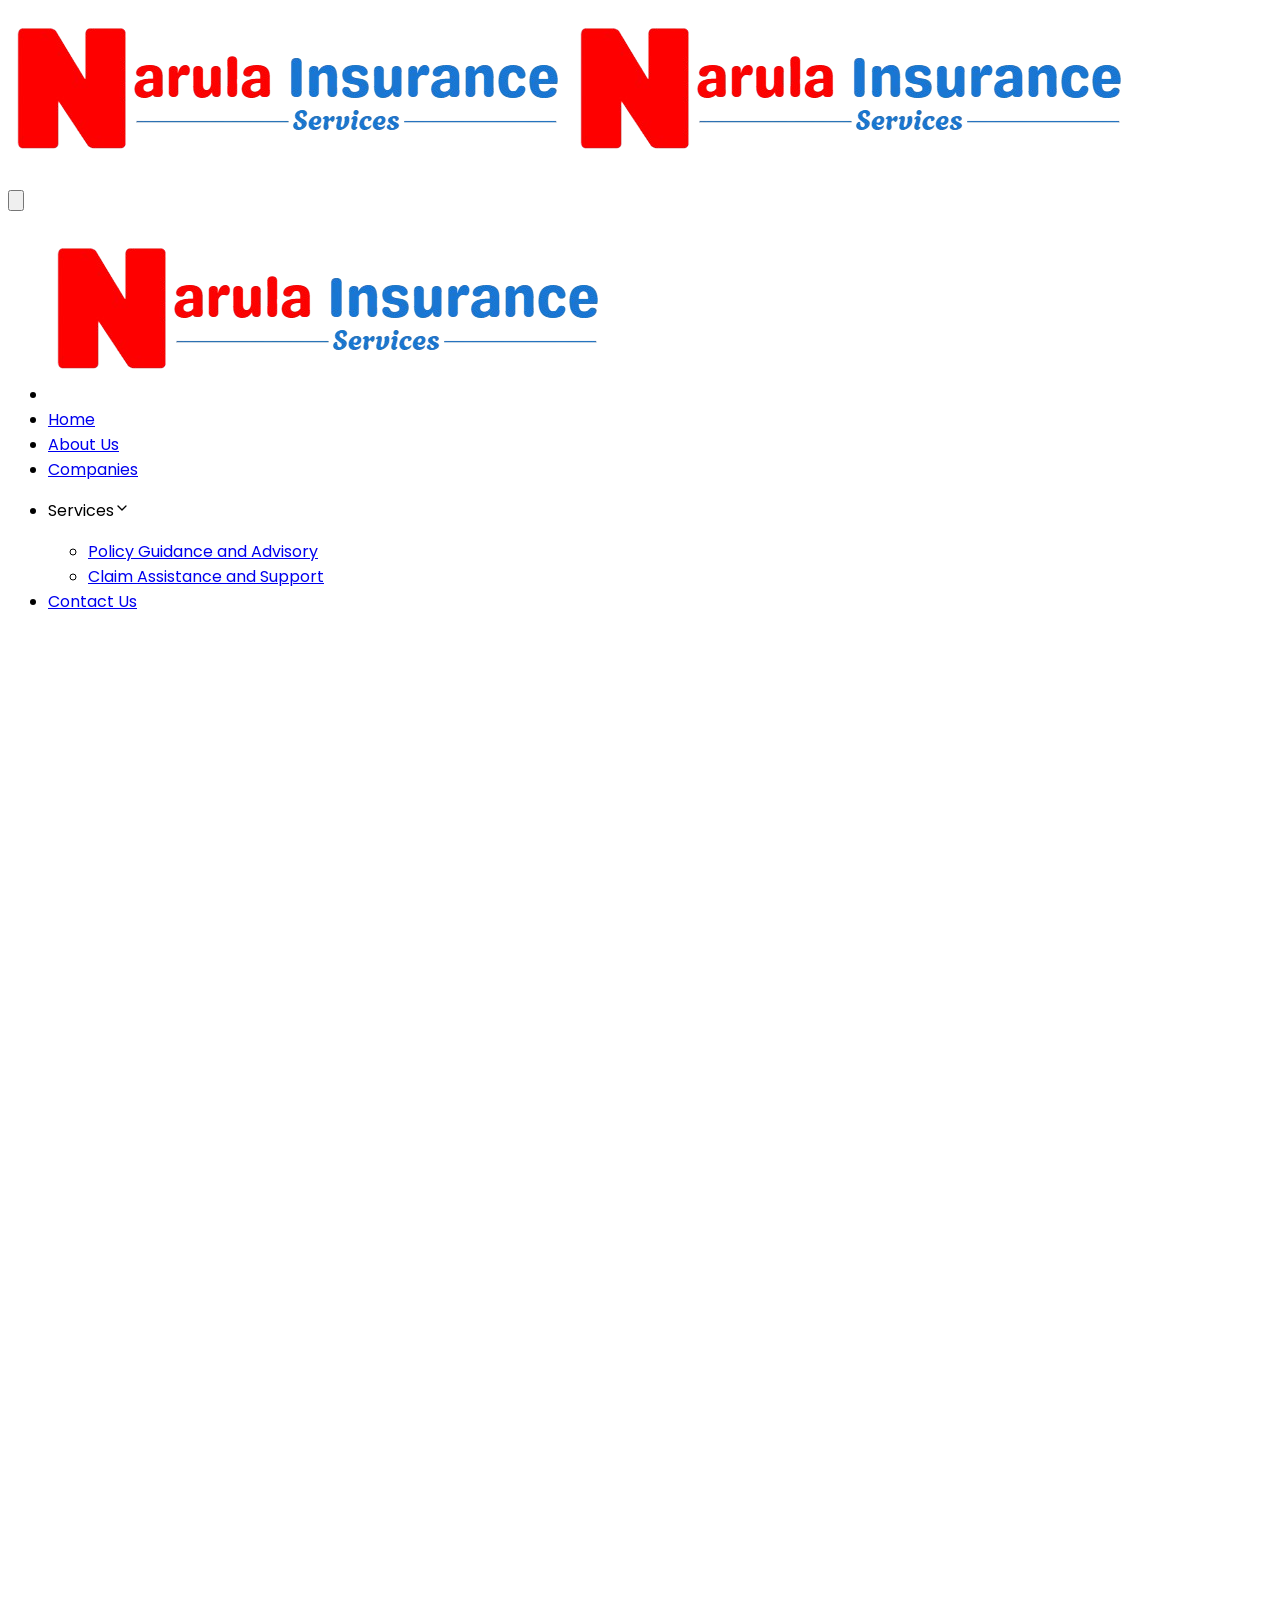
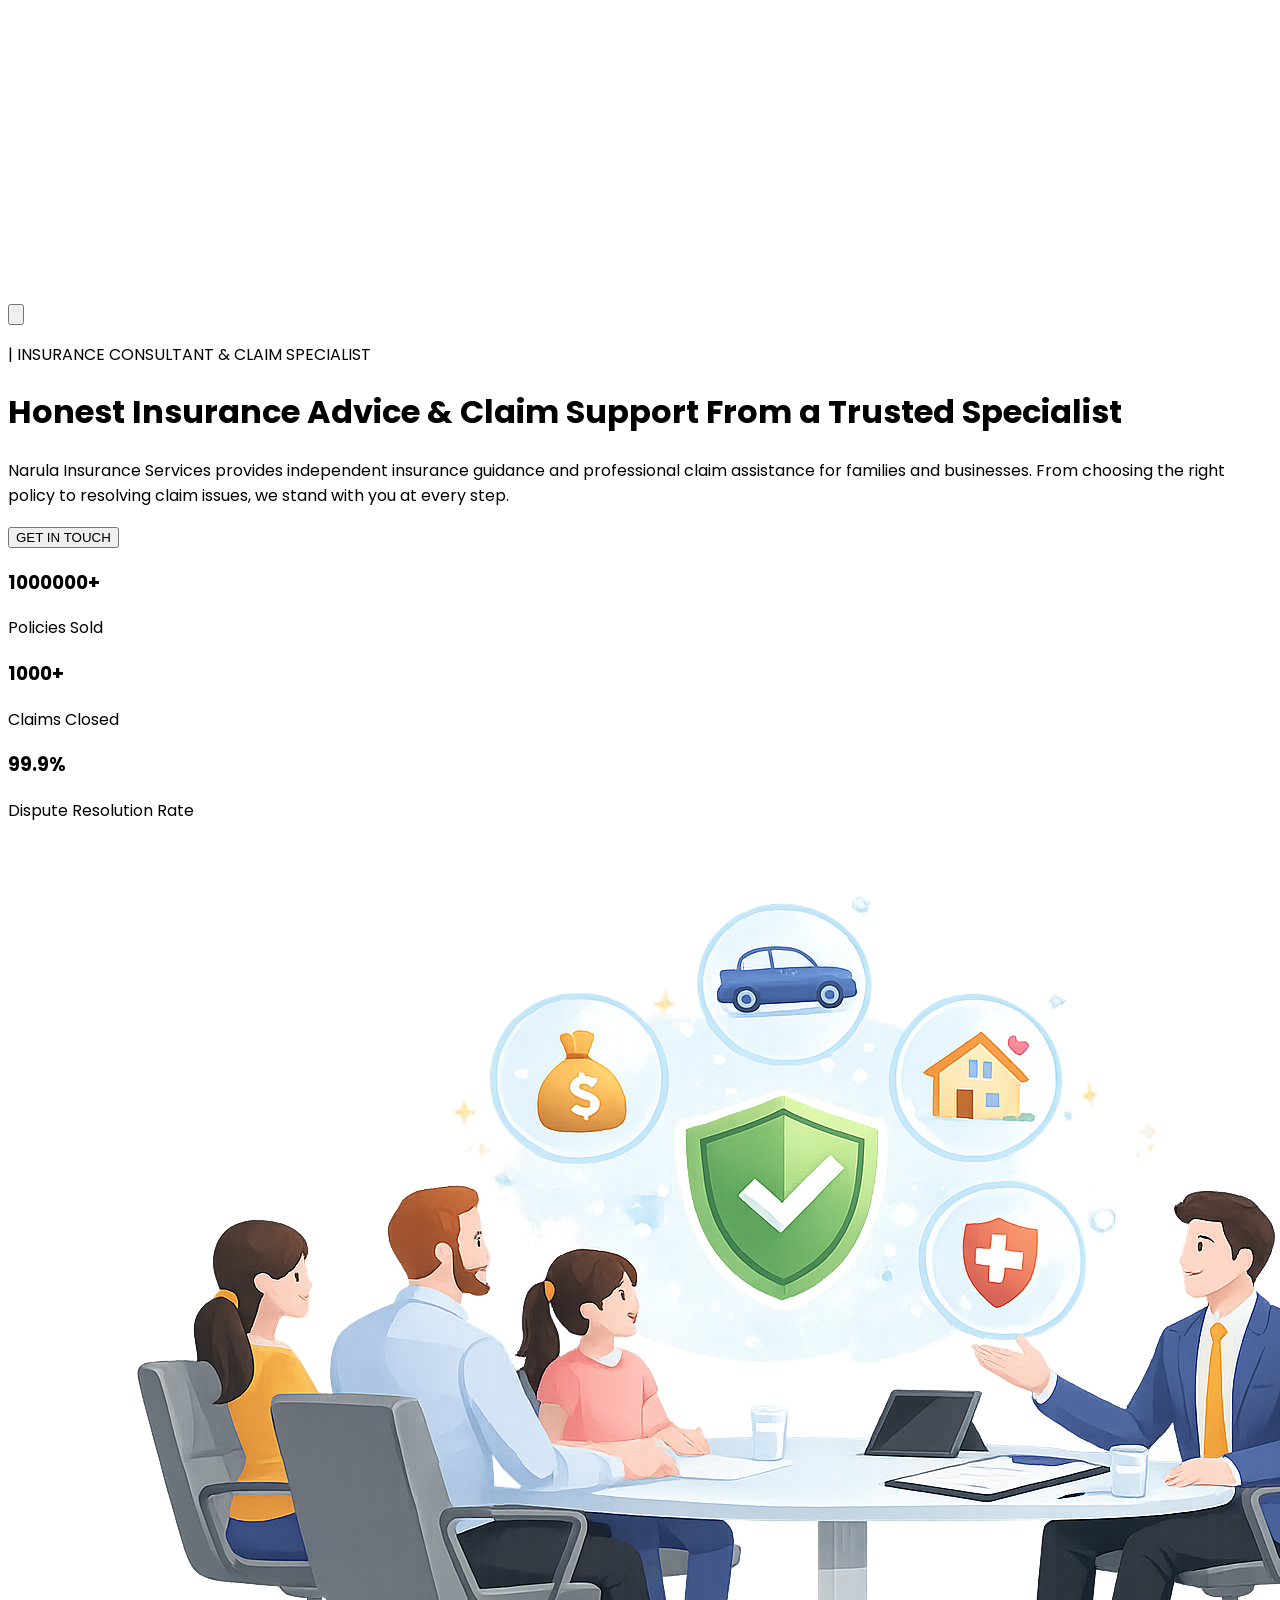
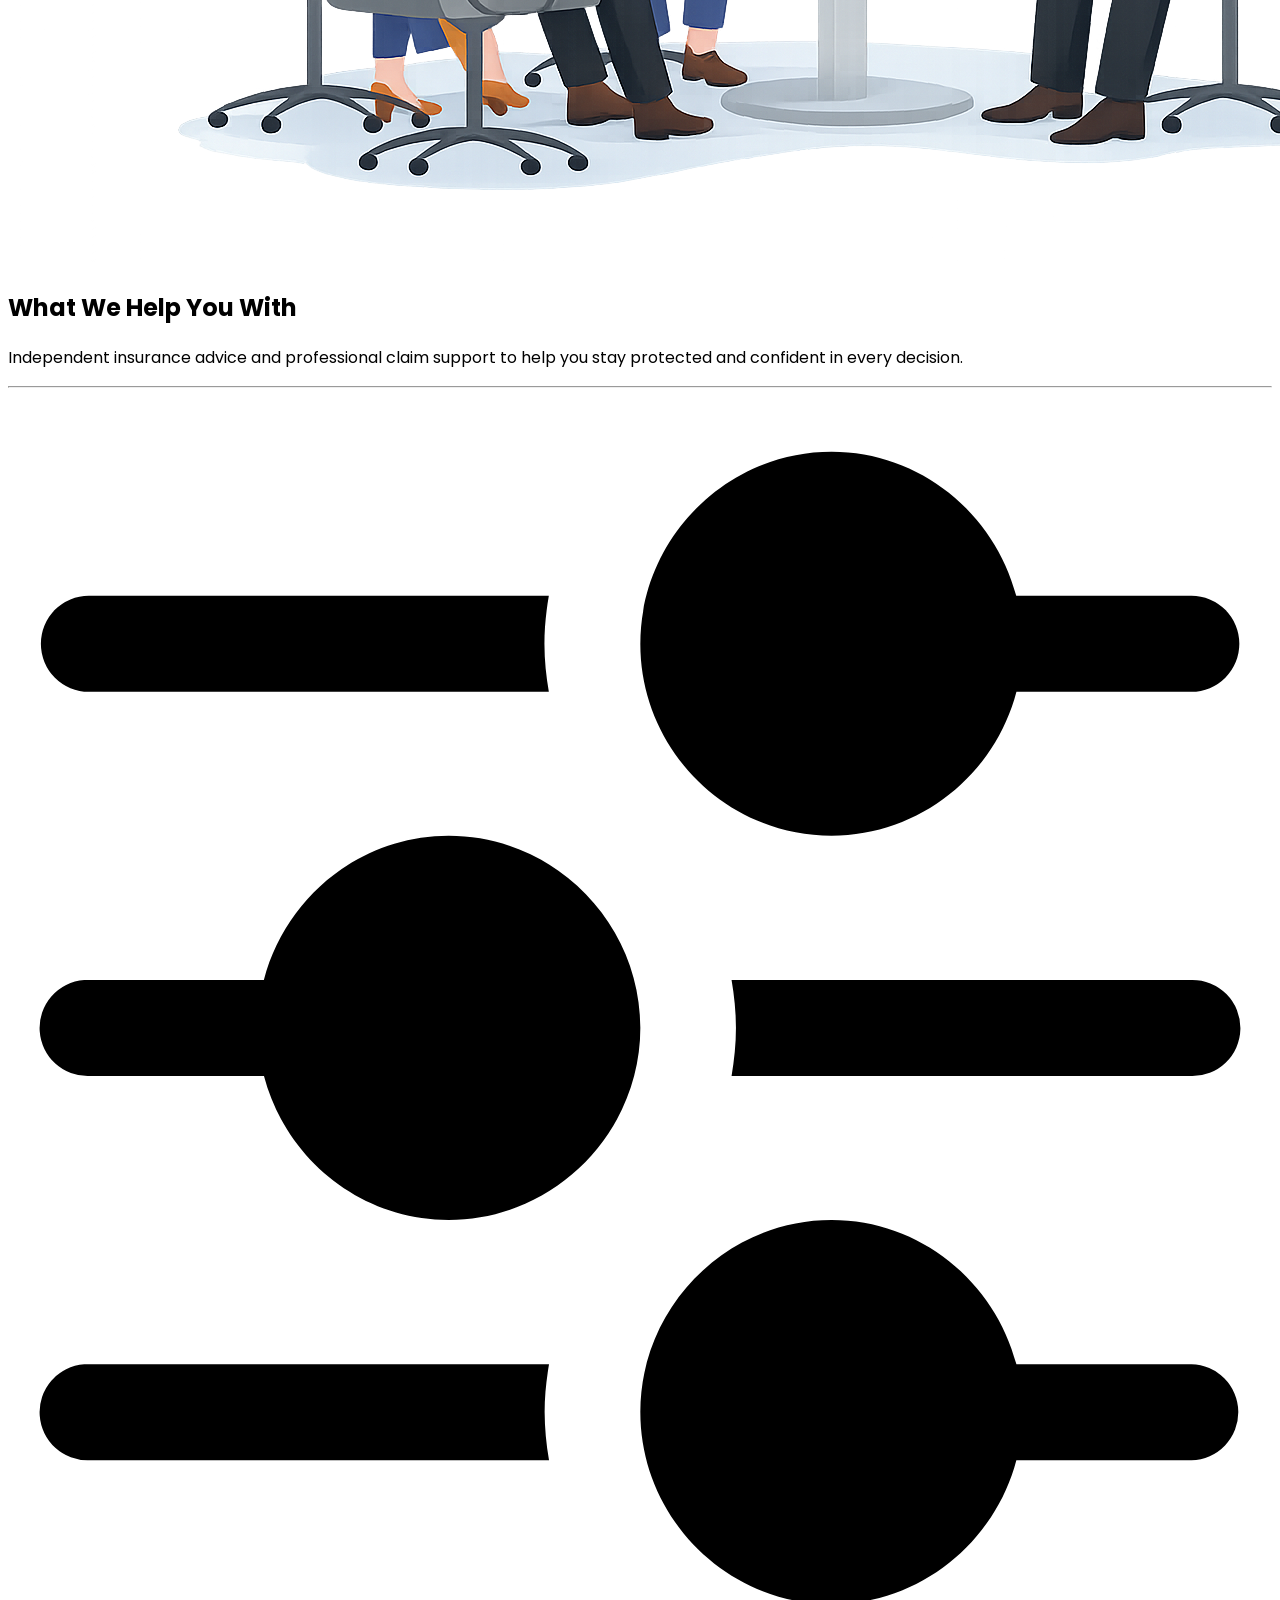
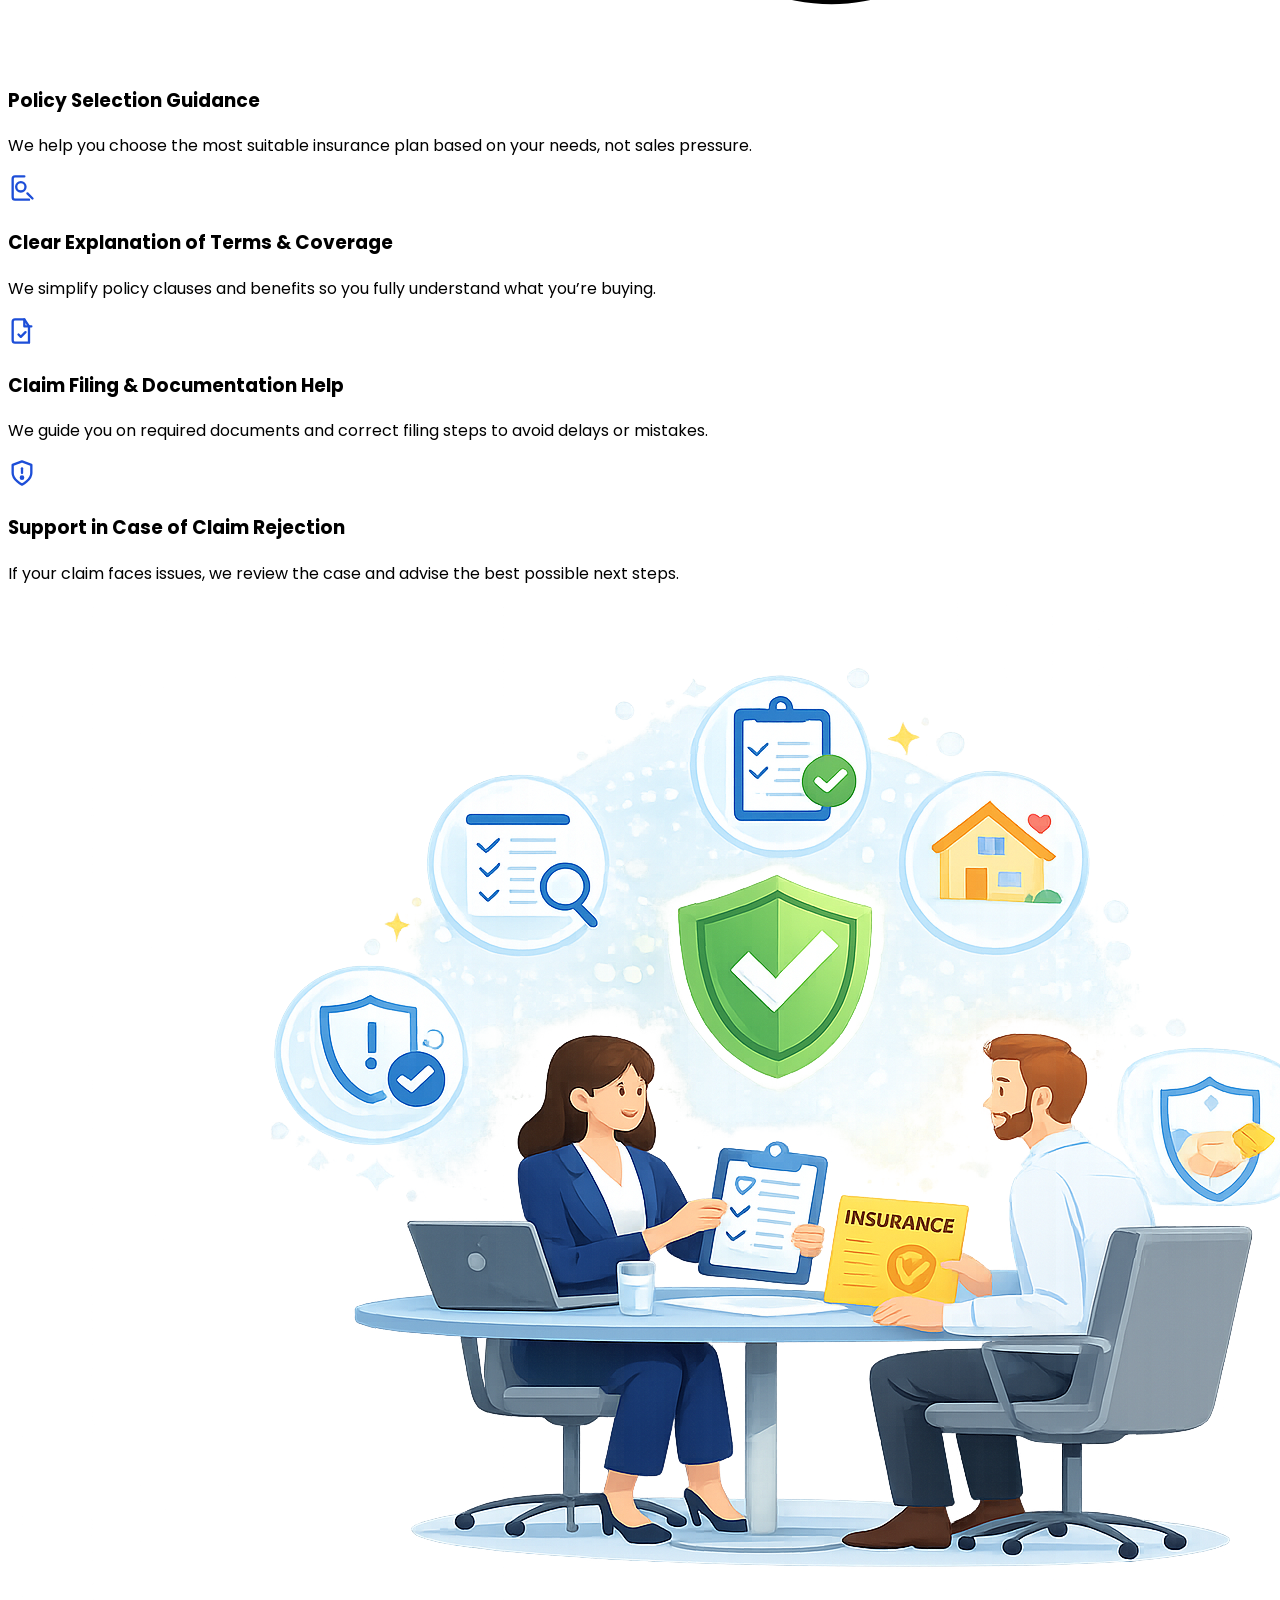
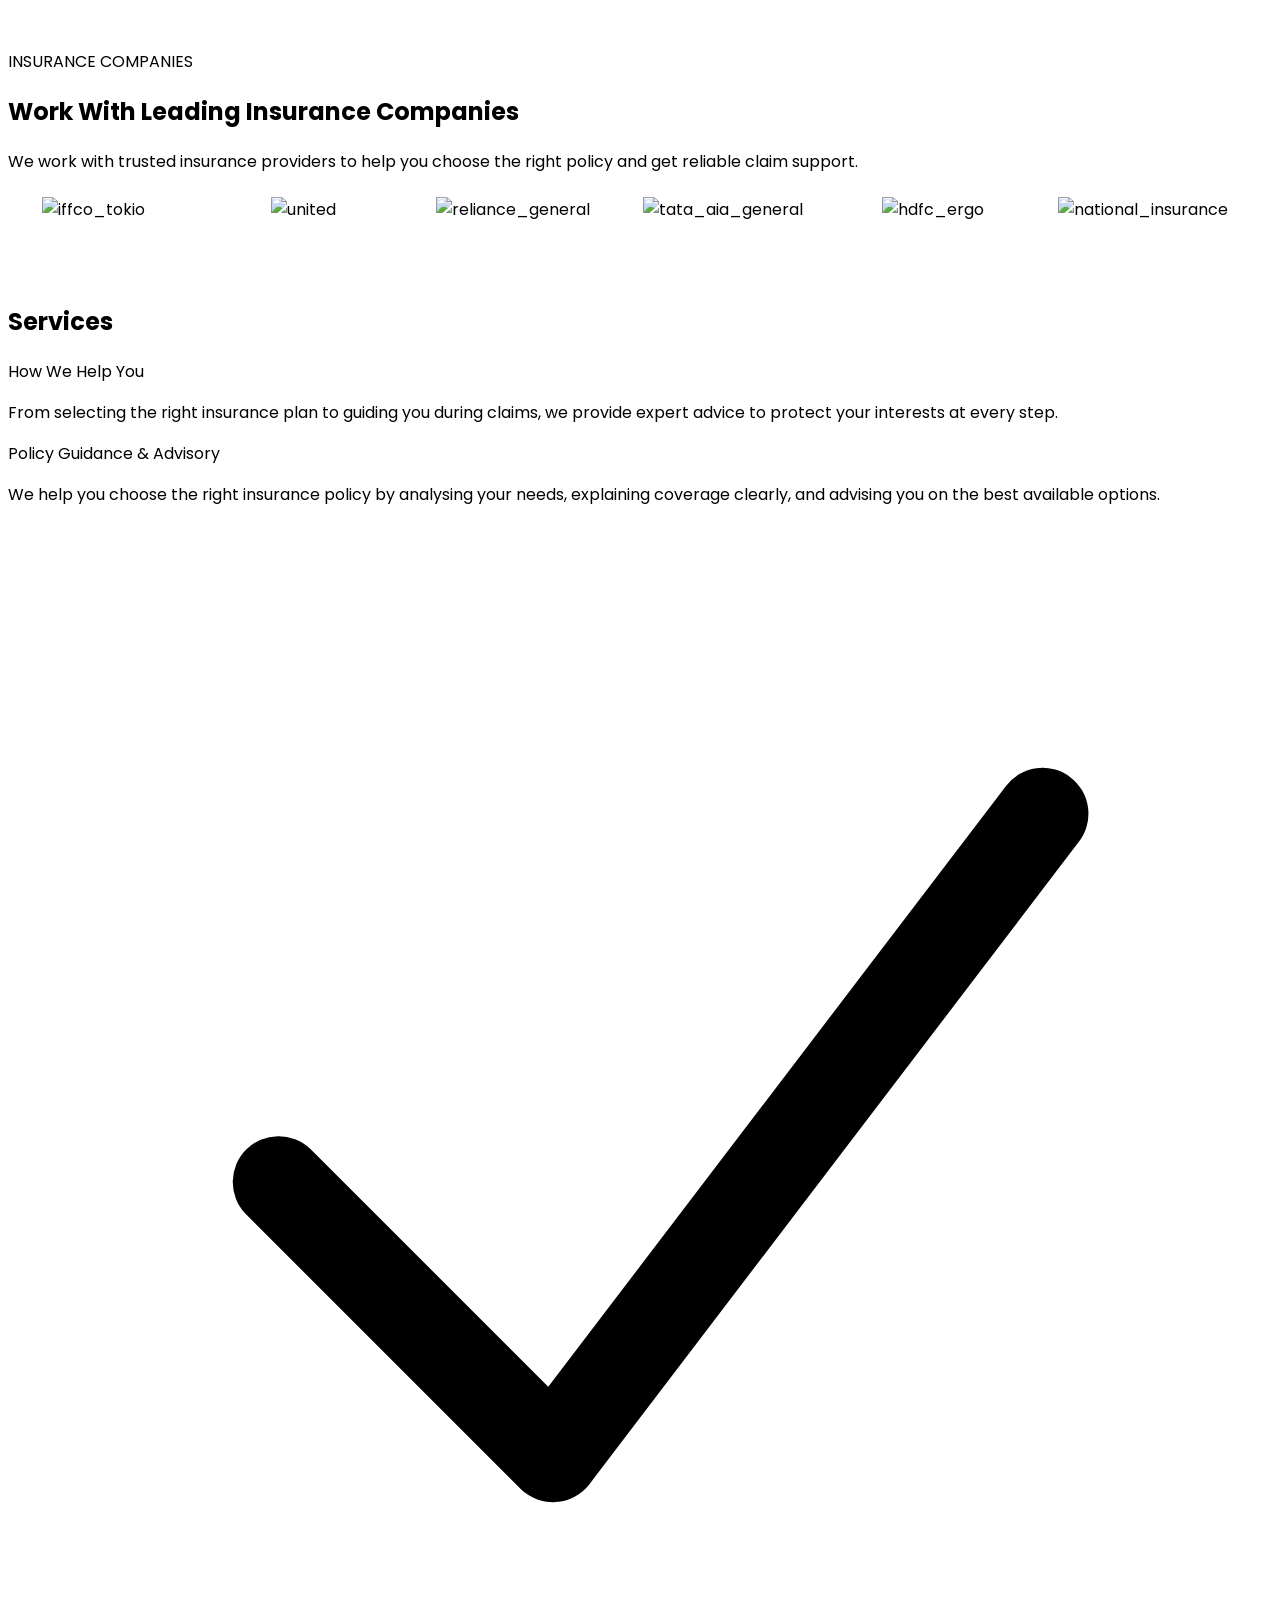
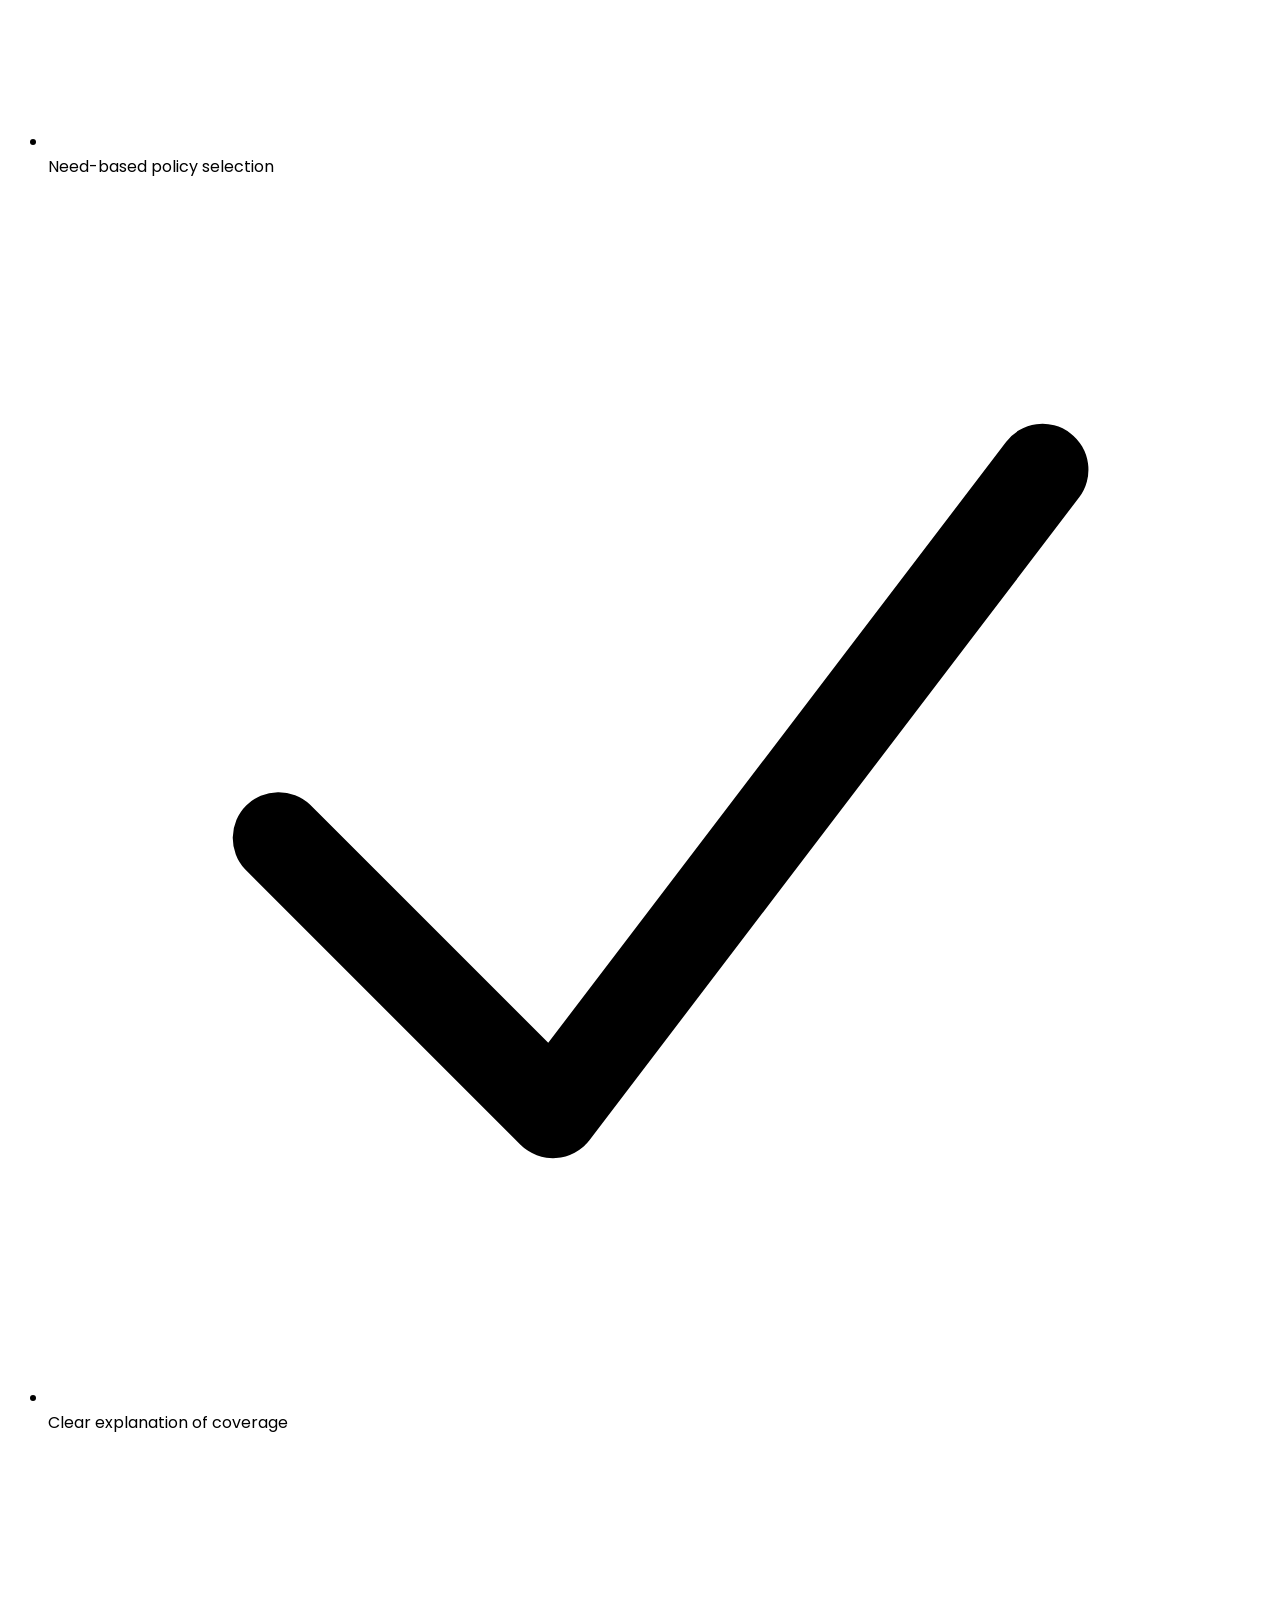
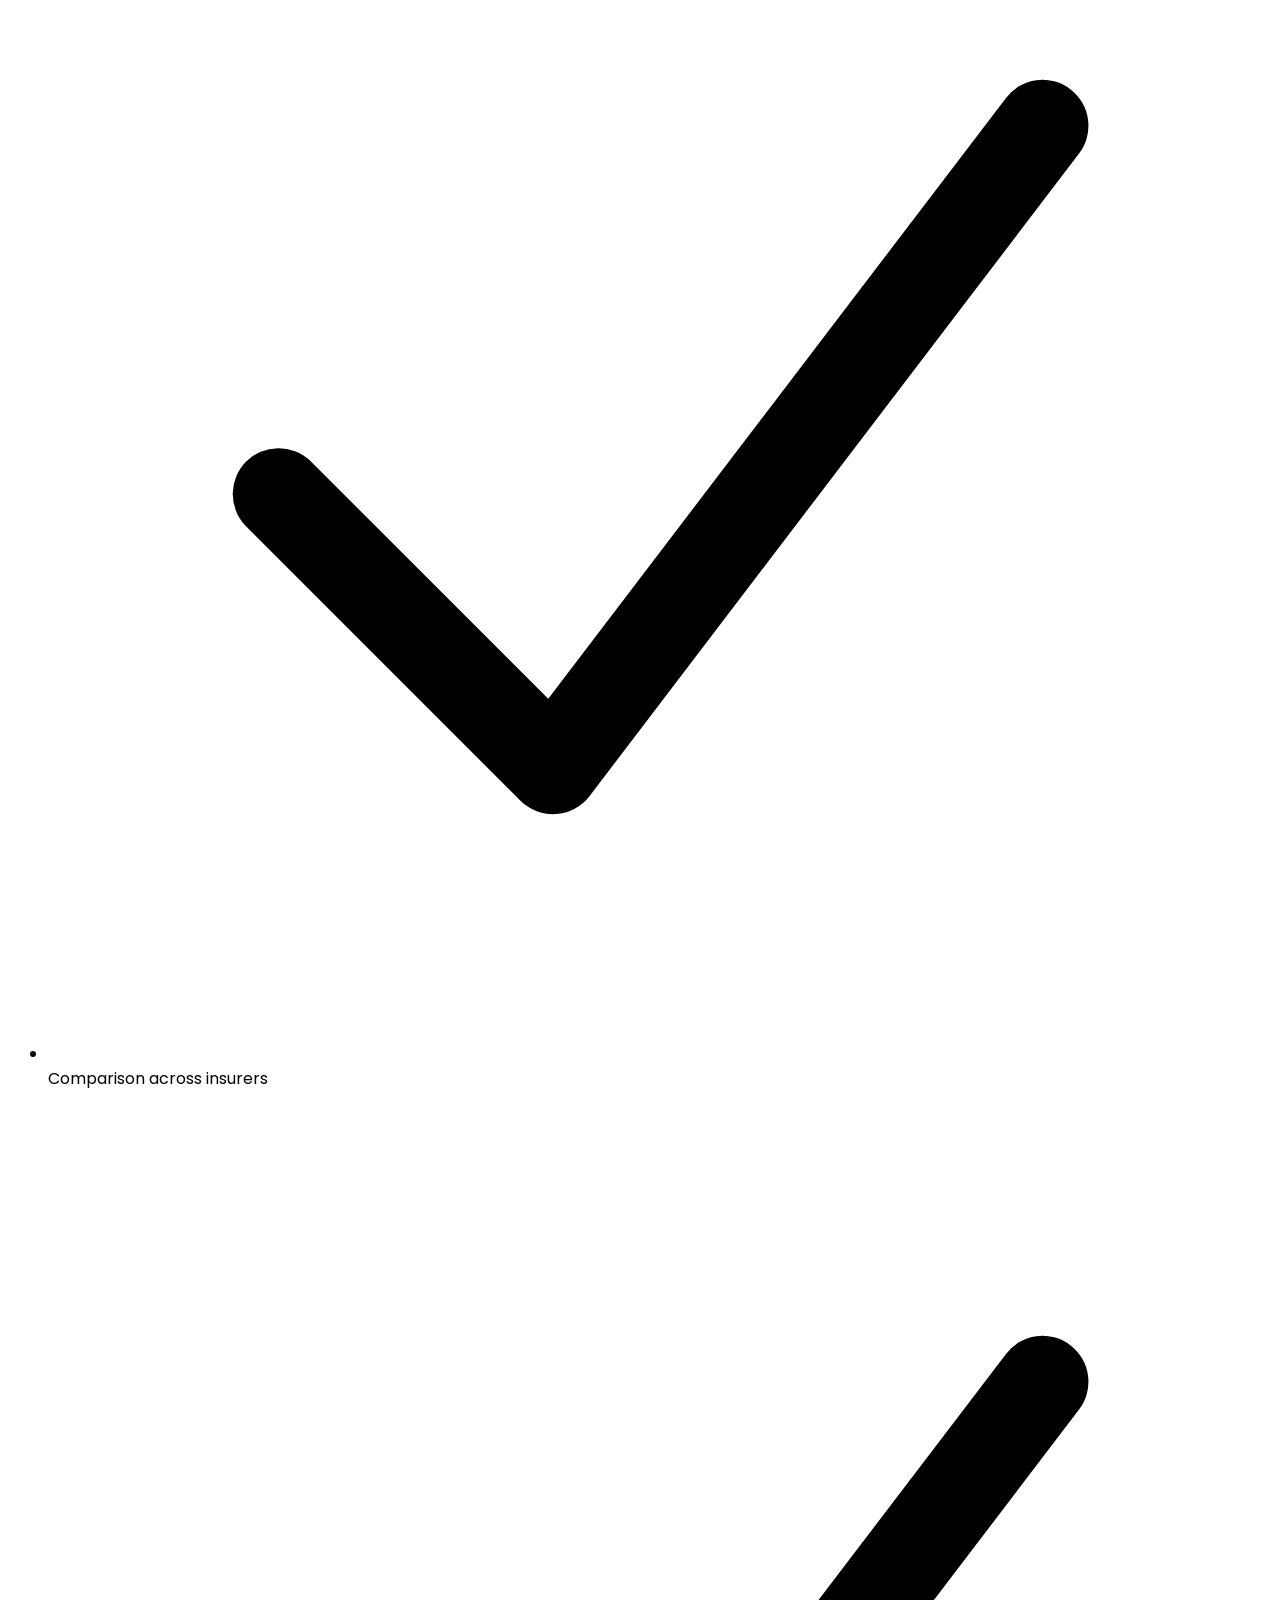
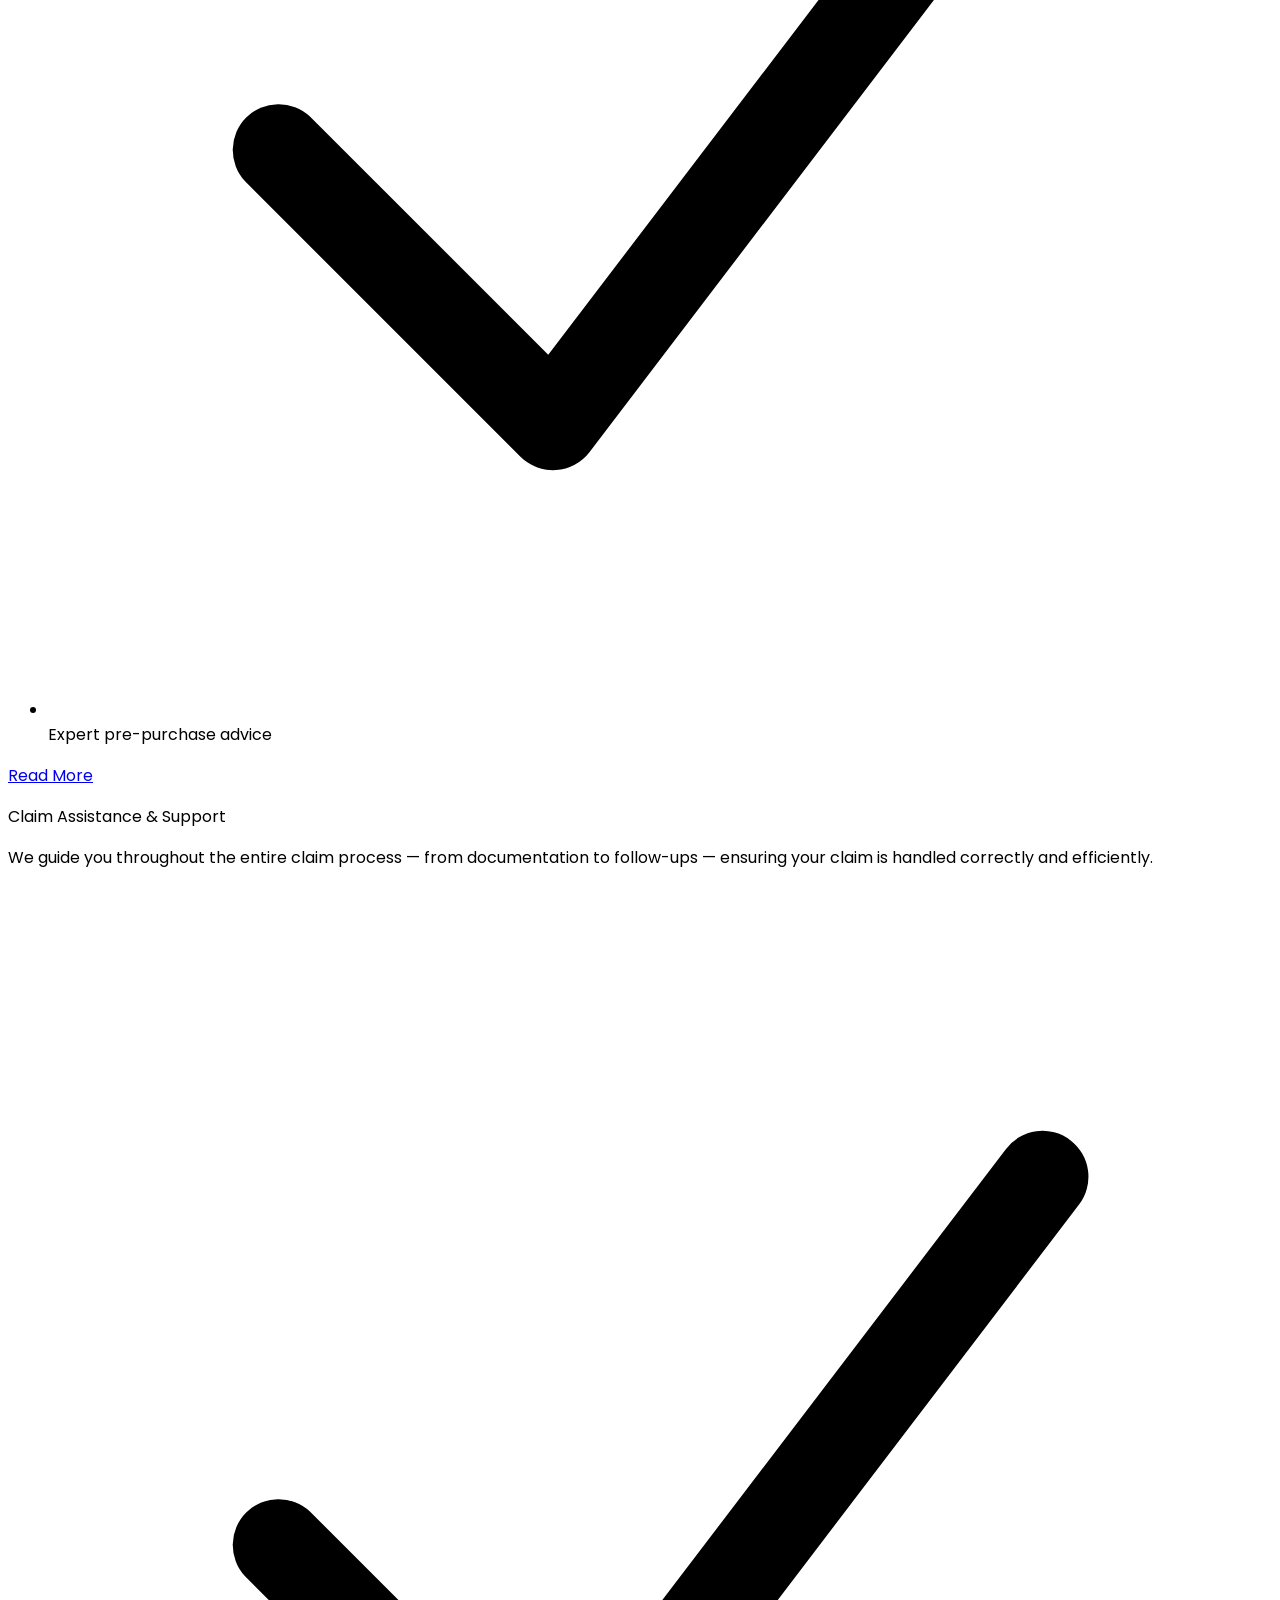
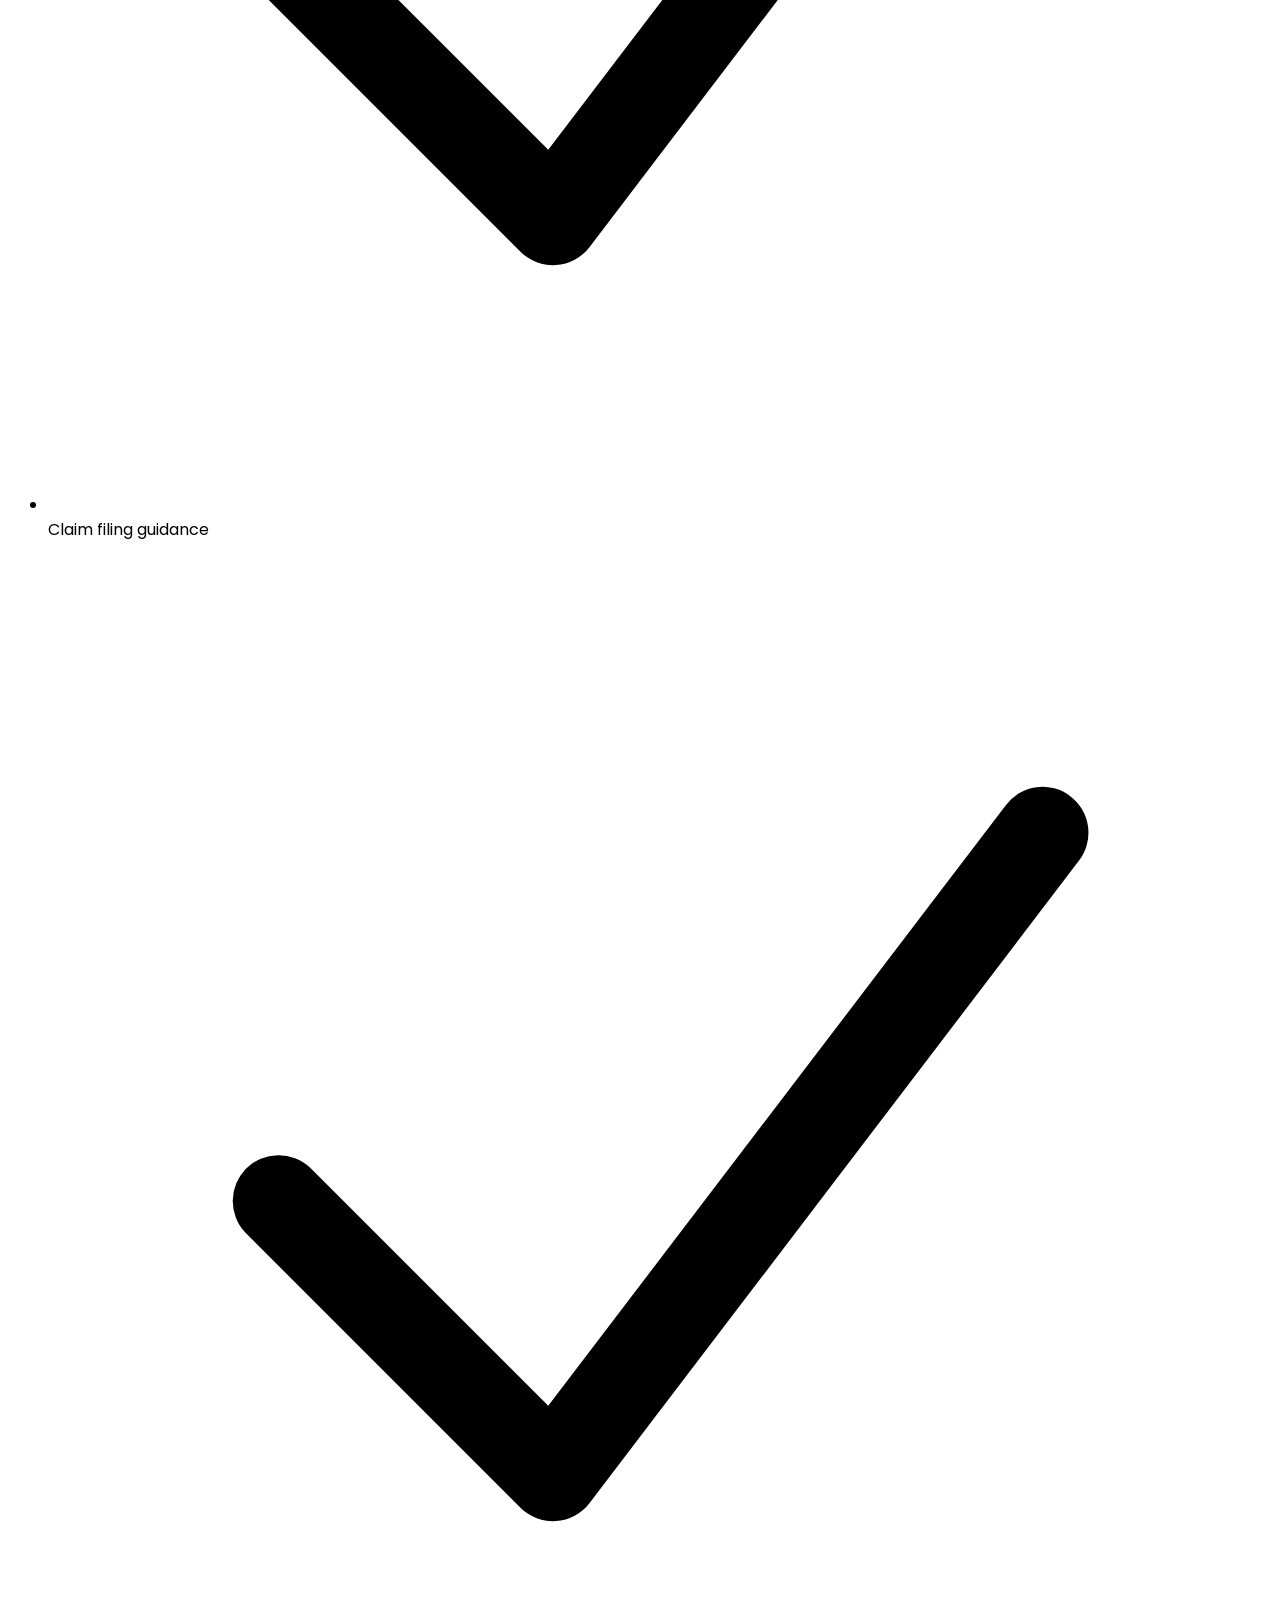
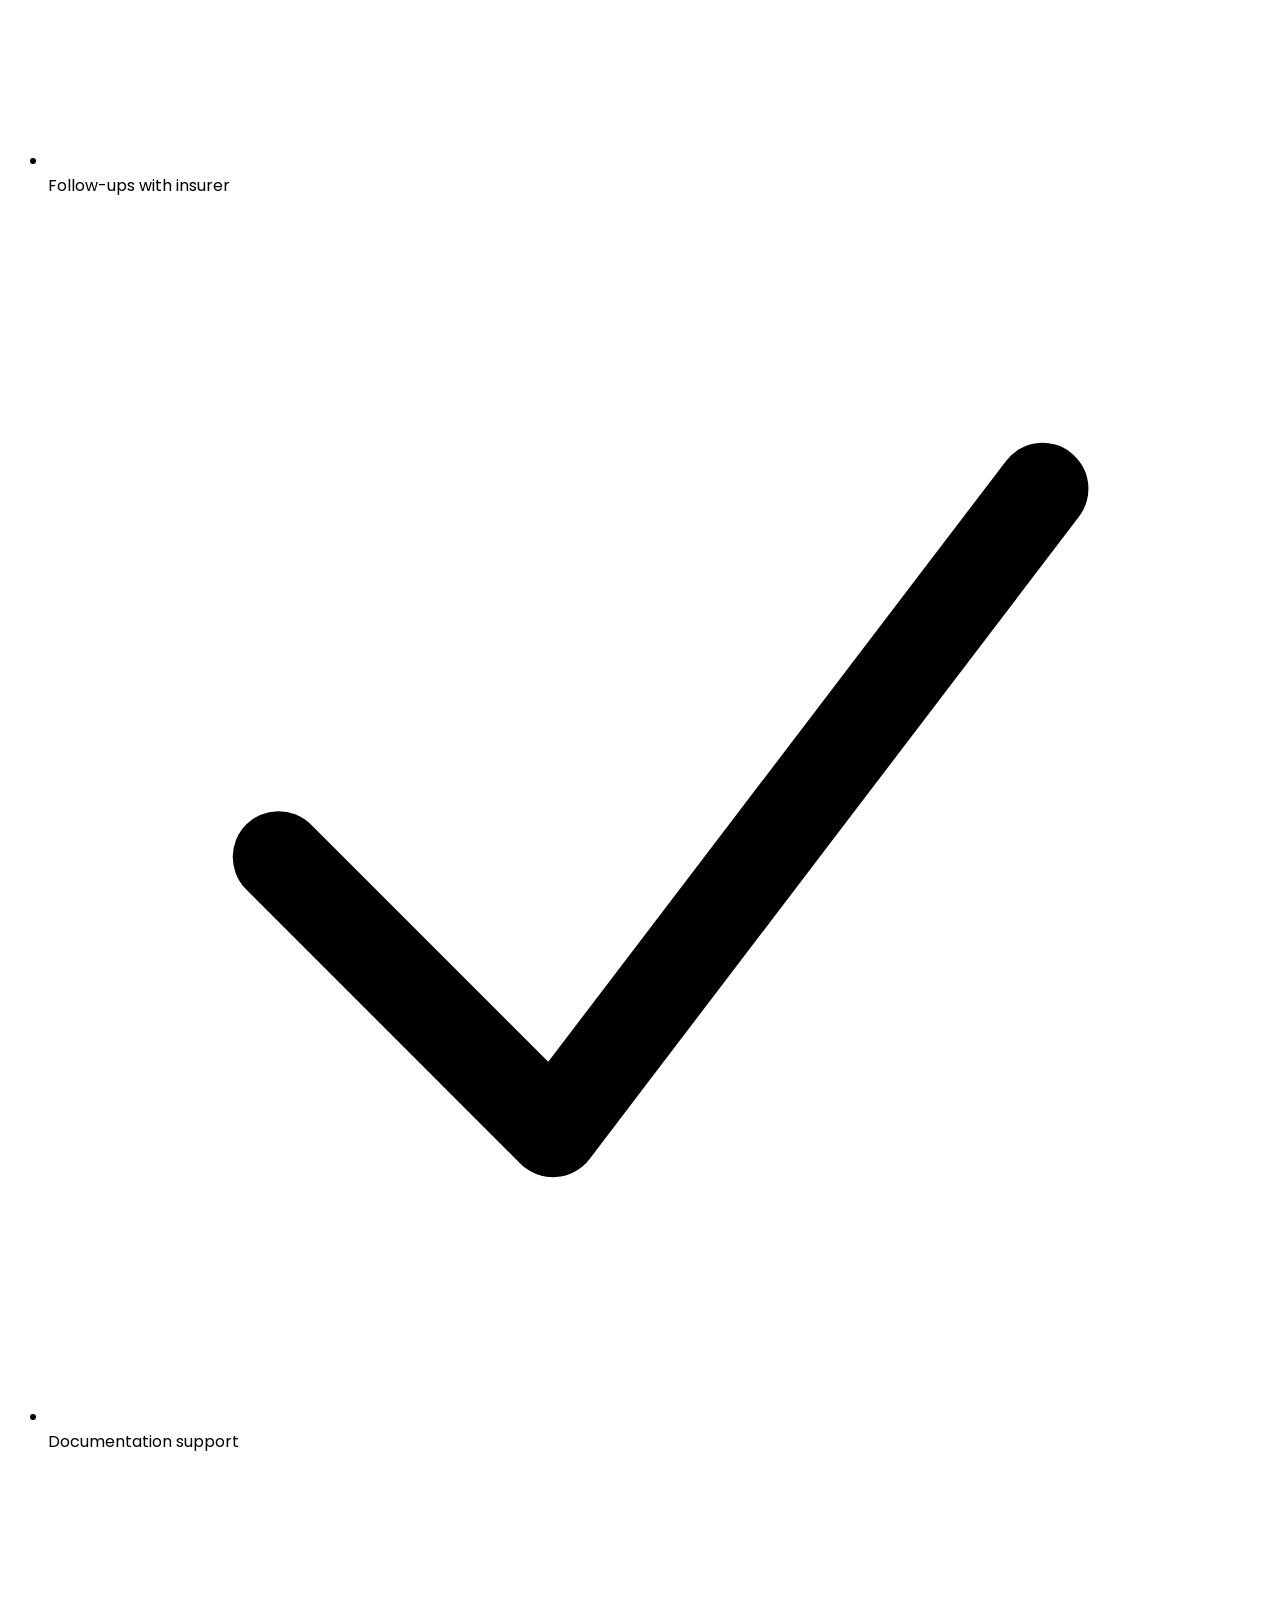
==== commit 78018ebd: "done" ====
--- a/index.html
+++ b/index.html
@@ -159,7 +159,7 @@
                             <div class="mt-8 text-left align-items">
   <a href="contact.html"><button 
     class="bg-blue-600 hover:bg-blue-700 transition-all text-white font-semibold rounded-lg px-6 py-3 shadow-md">
-    Contact Us
+    GET IN TOUCH
   </button></a>
 </div>
                         </div>
